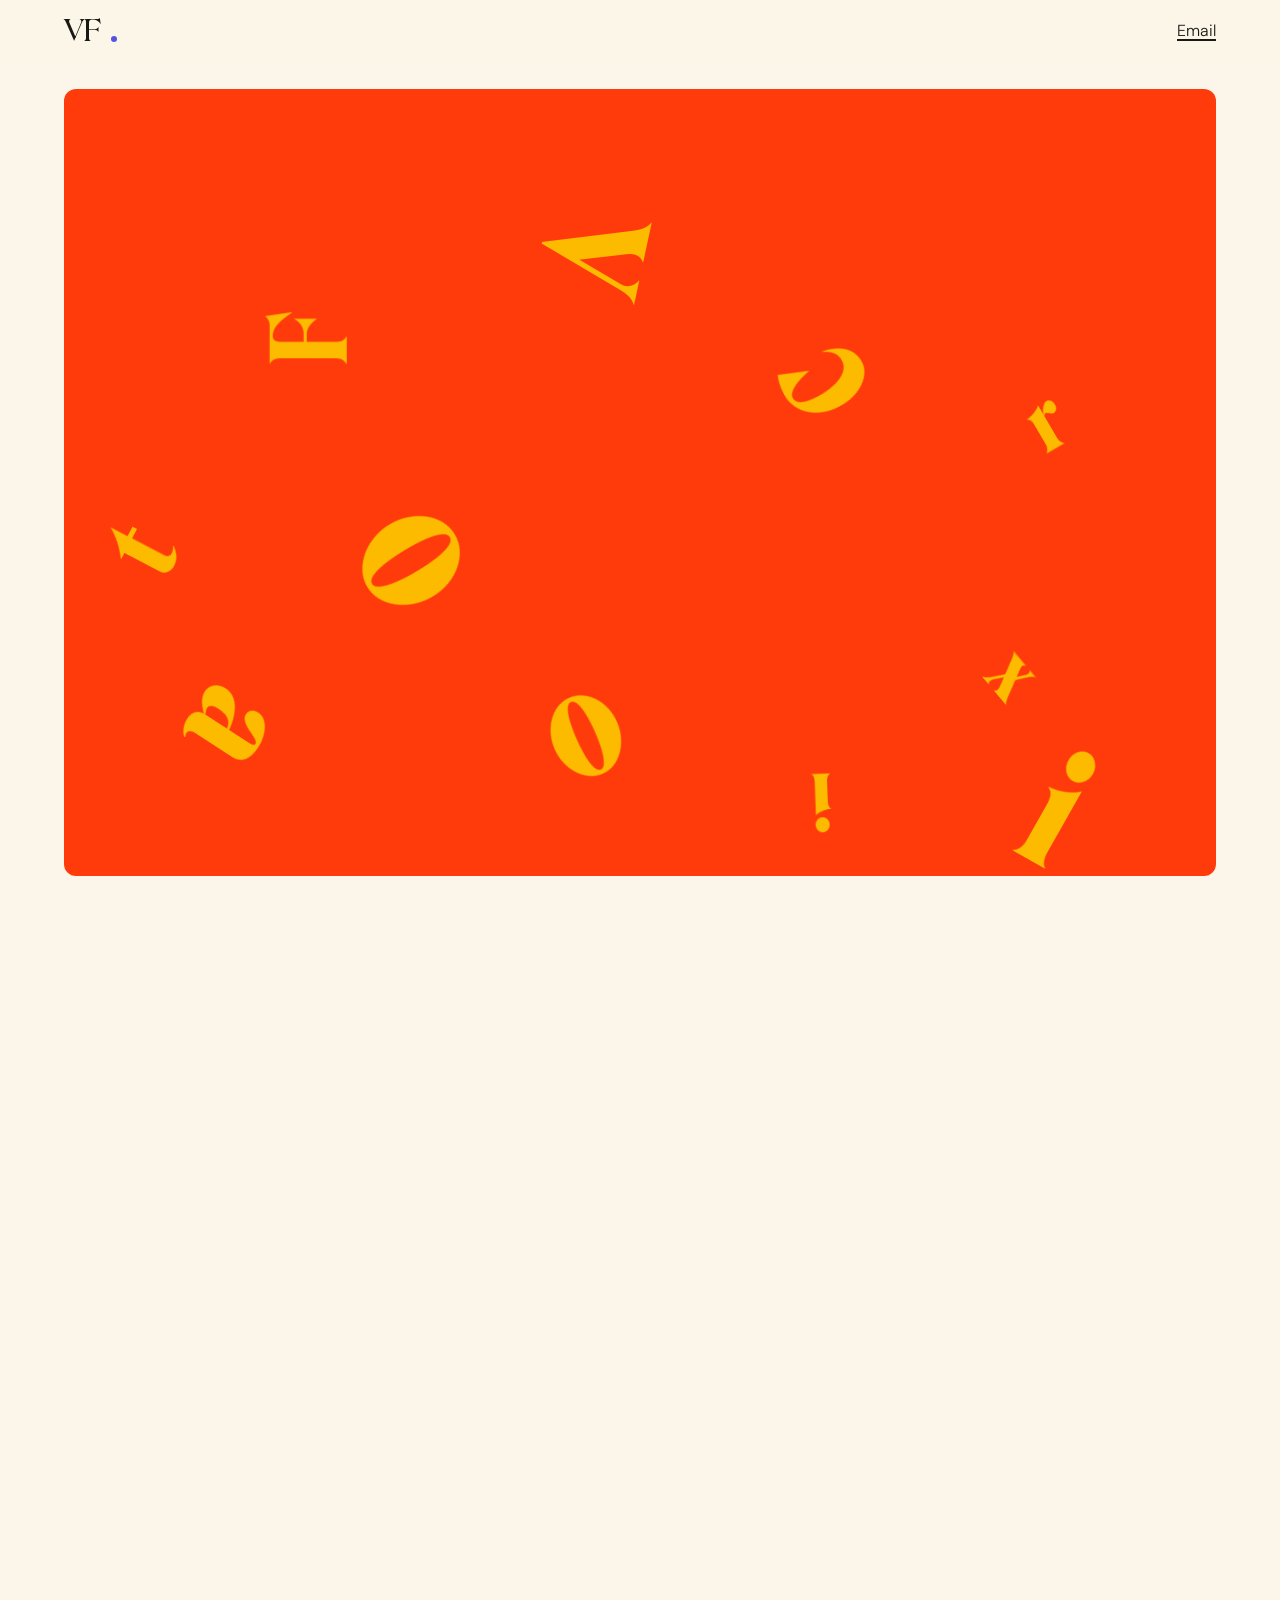
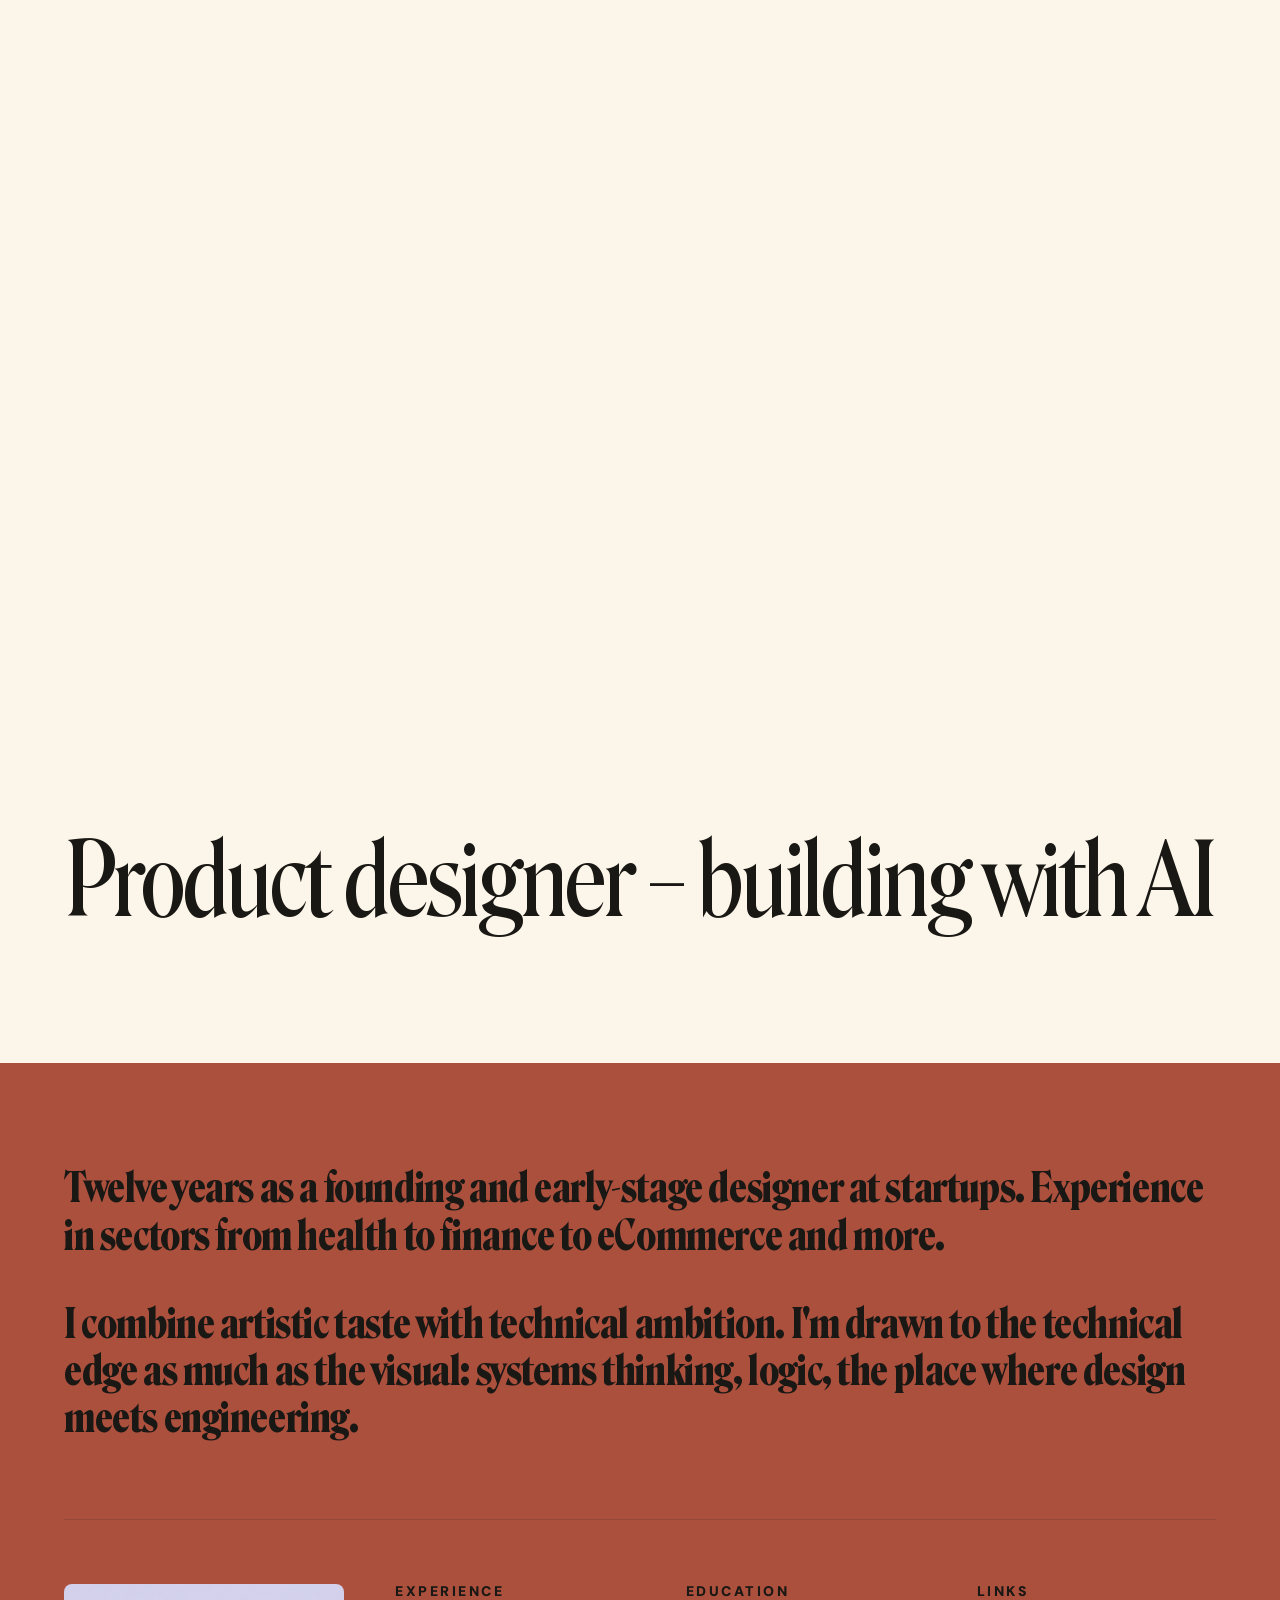
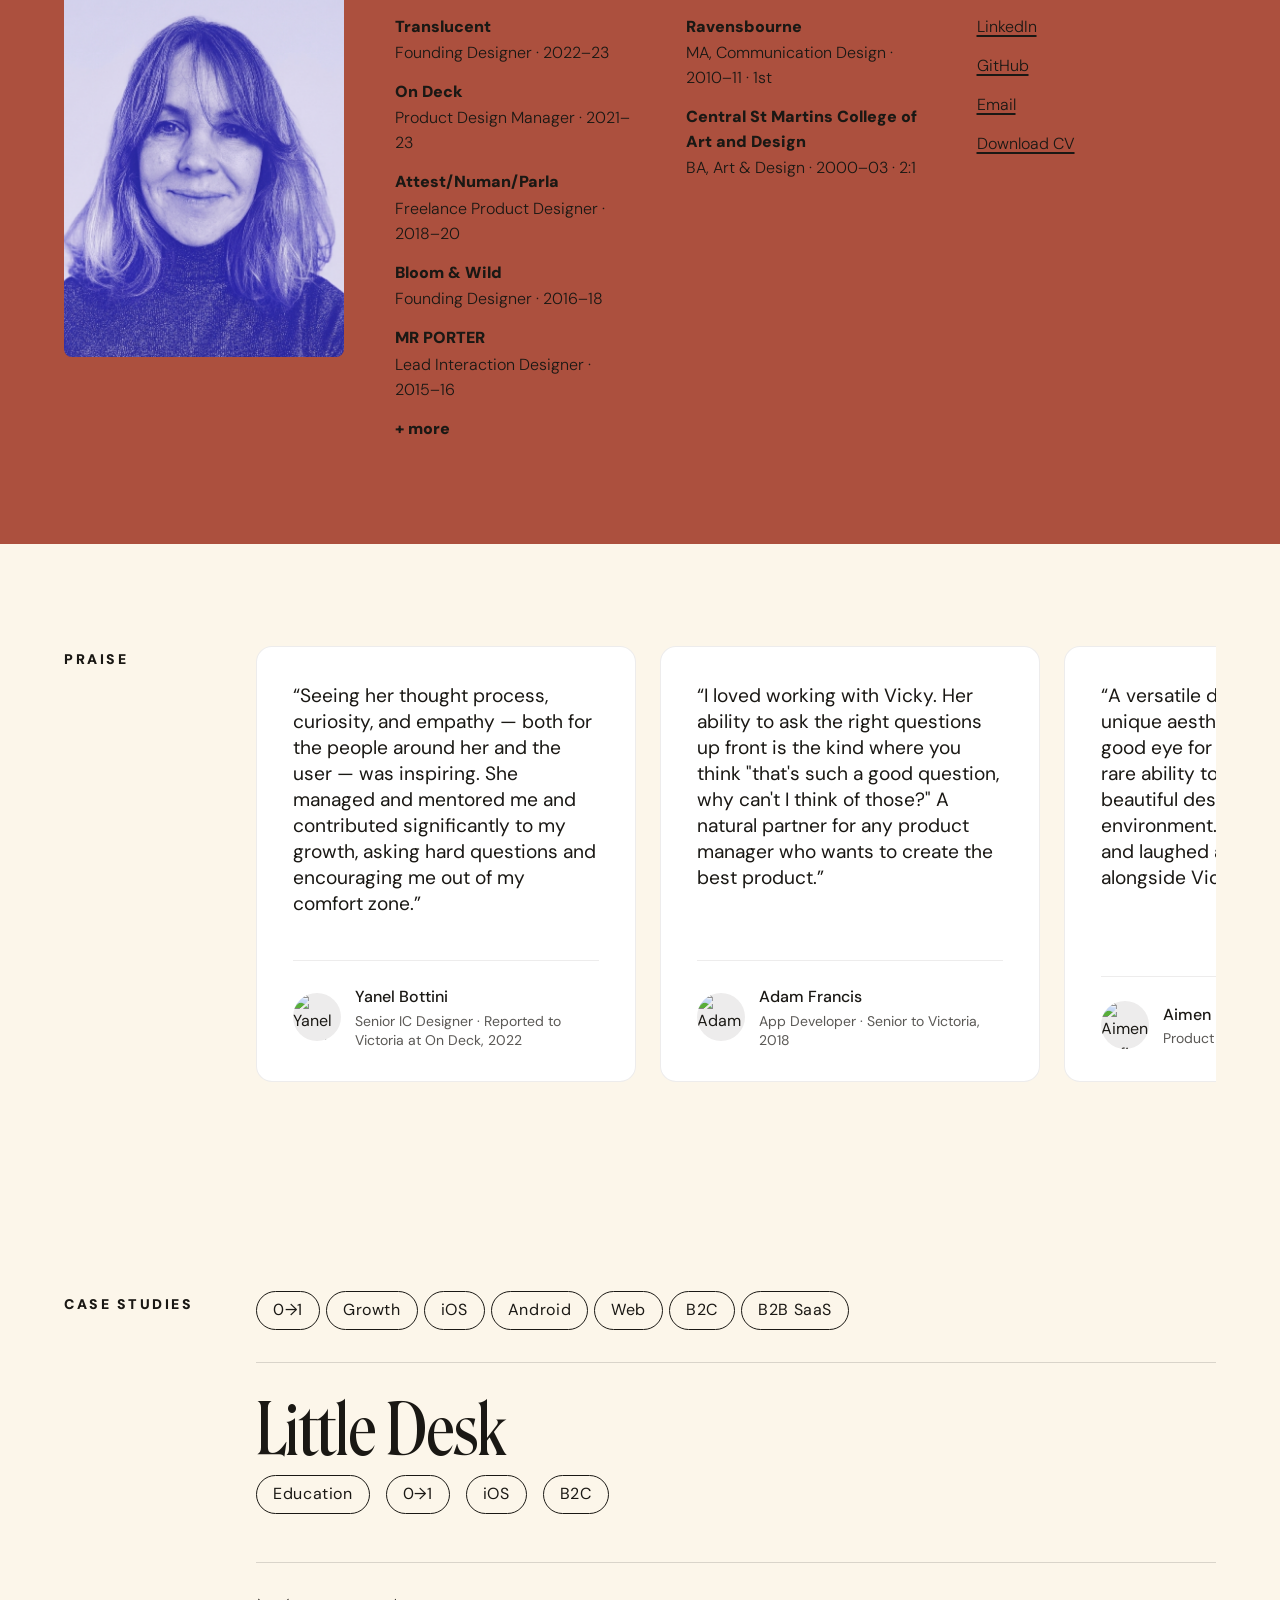
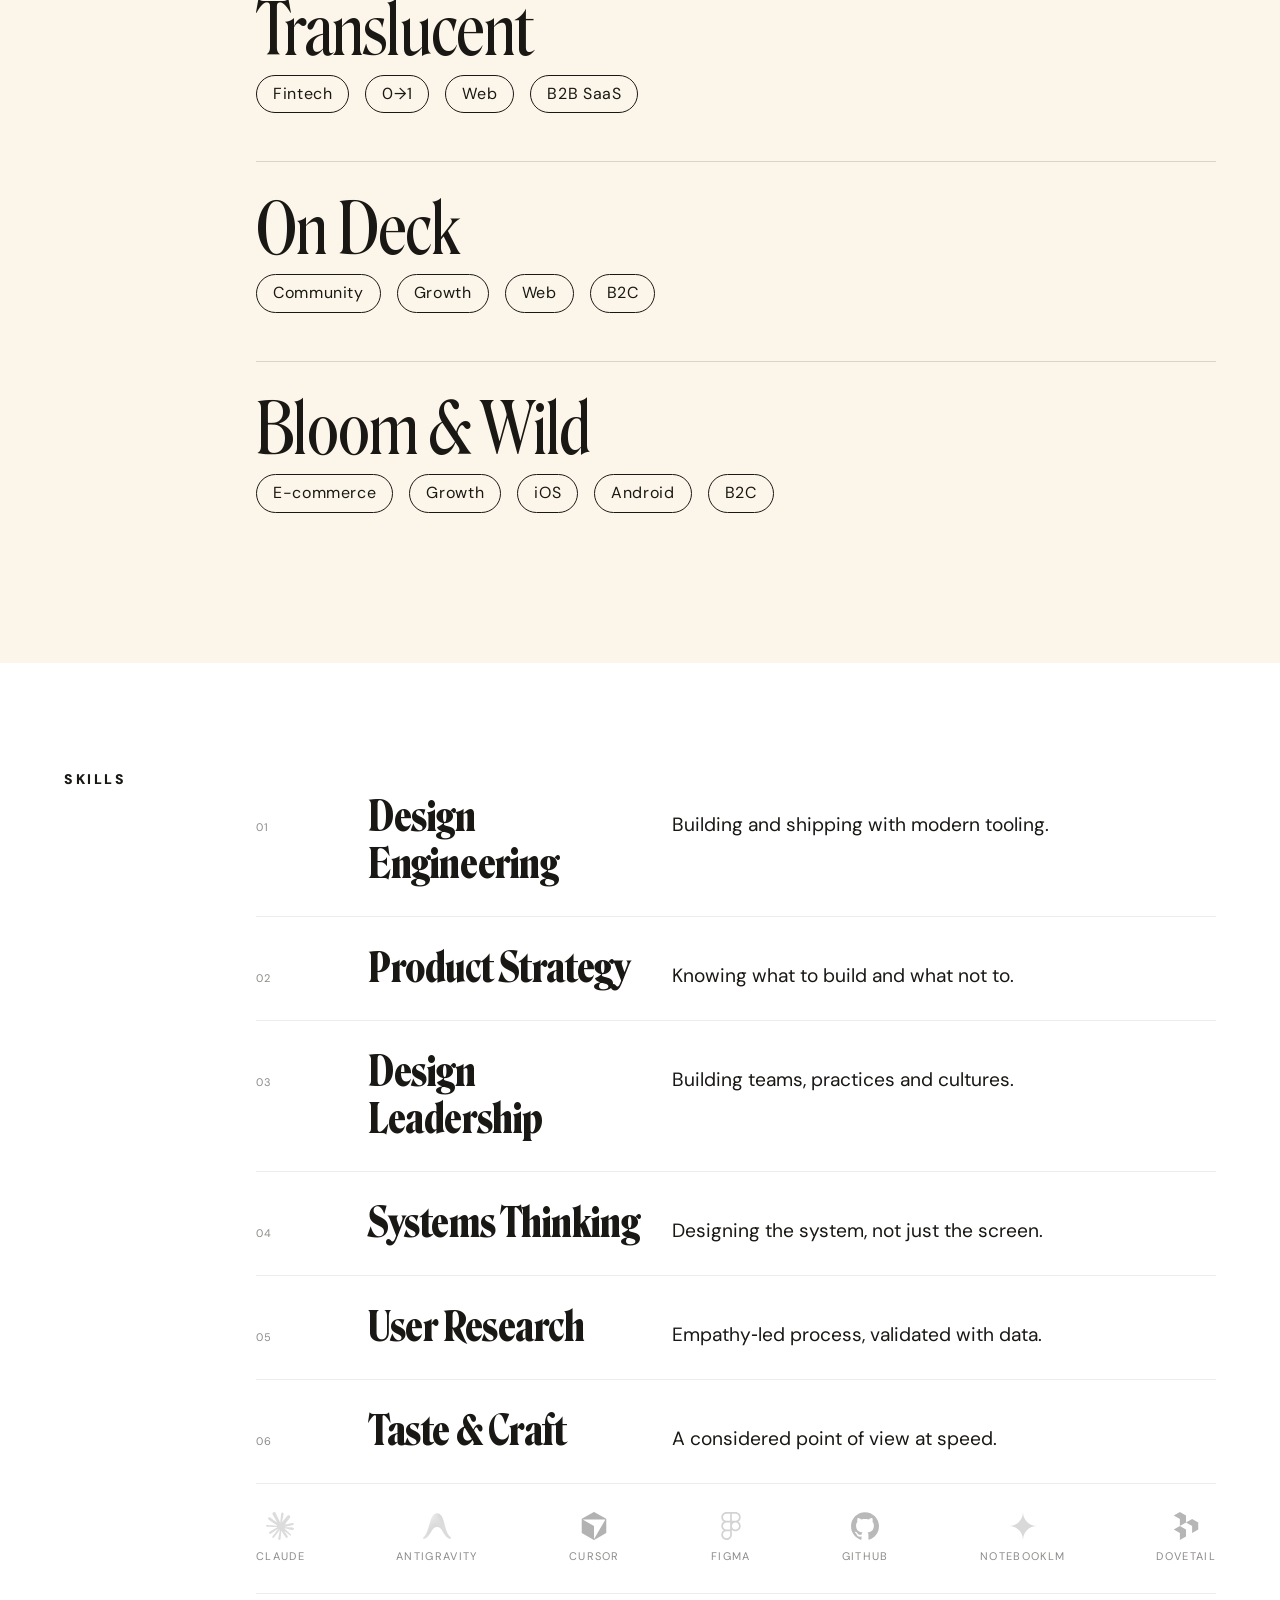
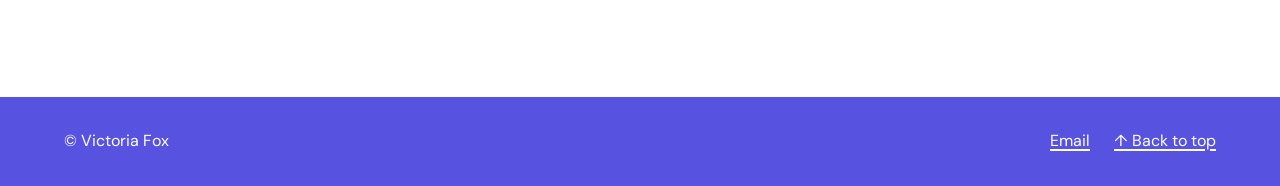
==== index.html @ 0ade52e6 "update copy" ====
<!doctype html>
<html lang="en">

<head>
  <meta charset="utf-8" />
  <link rel="icon"
    href="data:image/svg+xml,<svg xmlns='http://www.w3.org/2000/svg'><text y='32' font-size='32'>💣</text></svg>">
  <meta name="viewport" content="width=device-width, initial-scale=1" />
  <title>Victoria Fox — Product Design Lead</title>
  <meta name="description"
    content="Product Design Lead with 11+ years of experience, currently pivoting into AI. Based in the United Kingdom." />

  <link rel="preconnect" href="https://fonts.googleapis.com" />
  <link rel="preconnect" href="https://fonts.gstatic.com" crossorigin />
  <link rel="stylesheet"
    href="https://fonts.googleapis.com/css2?family=DM+Mono:wght@400;500&family=DM+Sans:ital,wght@0,400;0,500;0,600;1,400&family=DM+Serif+Display:ital@0;1&display=swap" />
  <style>
    @font-face {
      font-family: 'Roslindale Display';
      src: url('RoslindaleVariable-VF[Display]-Testing.ttf') format('truetype');
      font-weight: 100 900;
      font-stretch: 75% 100%;
    }
  </style>

  <link rel="stylesheet" href="styles.css?v=14" />
  <script>
    if (location.hash) {
      document.documentElement.style.scrollBehavior = 'auto';
      addEventListener('load', () => requestAnimationFrame(() => {
        document.documentElement.style.scrollBehavior = '';
      }));
    }
  </script>
</head>

<body>

  <!-- ============ NAV ============ -->
  <header class="nav" id="nav">
    <div class="container nav__inner">
      <a href="#top" class="nav__logo" aria-label="Victoria Fox — back to top">VF</a>
      <div class="nav__contextual" id="nav-contextual">
        <a href="https://www.linkedin.com/in/victoria-fox-b267708/" class="nav__link" target="_blank"
          rel="noopener">LinkedIn</a>
        <a href="https://github.com/vickylouloufox" class="nav__link" target="_blank" rel="noopener">GitHub</a>
        <a href="mailto:vickyloufox@gmail.com" class="nav__link" data-copy-email>Email</a>
        <a href="VFOX-CV.pdf" download class="nav__link">Download CV</a>
      </div>
      <div class="nav__right">
        <a href="mailto:vickyloufox@gmail.com" class="nav__link" data-copy-email>Email</a>
      </div>
    </div>
  </header>

  <a id="top"></a>

  <!-- ============ HERO ============ -->
  <section class="hero" id="hero-section">
    <div class="container">
      <div class="hero__stage" id="hero-stage"></div>
    </div>
  </section>

  <!-- ============ TAGLINE ============ -->
  <section class="tagline-section">
    <p class="tagline t-display">Product designer&nbsp;– building with AI</p>
  </section>

  <!-- ============ ABOUT ============ -->
  <section class="about-section" id="about">
    <div class="container">

      <div class="about-bio reveal">
        <p>Twelve years as a founding and early-stage designer at startups. Experience in sectors from health to finance
          to eCommerce and more.</p>
        <p>I combine artistic taste with technical ambition. I'm drawn to the technical edge as much as the visual:
          systems thinking, logic, the place where design meets engineering.
        </p>
      </div>

      <hr class="about-rule">

      <div class="about-cols">
        <div class="about-cols__portrait reveal">
          <img src="portrait.png" alt="Victoria Fox" class="about-cols__portrait-img">
        </div>

        <div class="about-cols__col reveal">
          <h3 class="about-cols__heading">Experience</h3>
          <ul class="about-cols__list">
            <li><span class="about-cols__org">Translucent</span><span class="about-cols__meta">Founding Designer ·
                2022–23</span></li>
            <li><span class="about-cols__org">On Deck</span><span class="about-cols__meta">Product Design Manager ·
                2021–23</span></li>
            <li><span class="about-cols__org">Attest/Numan/Parla</span><span class="about-cols__meta">Freelance Product
                Designer · 2018–20</span></li>
            <li><span class="about-cols__org">Bloom &amp; Wild</span><span class="about-cols__meta">Founding Designer
                · 2016–18</span></li>
            <li><span class="about-cols__org">MR PORTER</span><span class="about-cols__meta">Lead Interaction Designer ·
                2015–16</span></li>
            <li><span class="about-cols__org">+ more</span></li>
          </ul>
        </div>

        <div class="about-cols__col reveal">
          <h3 class="about-cols__heading">Education</h3>
          <ul class="about-cols__list">
            <li><span class="about-cols__org">Ravensbourne</span><span class="about-cols__meta">MA, Communication Design
                · 2010–11 · 1st</span></li>
            <li><span class="about-cols__org">Central St Martins College of Art and Design</span><span
                class="about-cols__meta">BA, Art &amp; Design · 2000–03 · 2:1</span></li>
          </ul>
        </div>

        <div class="about-cols__col reveal">
          <h3 class="about-cols__heading">Links</h3>
          <ul class="about-cols__list">
            <li><a href="https://www.linkedin.com/in/victoria-fox-b267708/" target="_blank" rel="noopener">LinkedIn</a>
            </li>
            <li><a href="https://github.com/vickylouloufox" target="_blank" rel="noopener">GitHub</a></li>
            <li><a href="mailto:vickyloufox@gmail.com" data-copy-email>Email</a></li>
            <li><a href="VFOX-CV.pdf" download>Download CV</a></li>
          </ul>
        </div>
      </div>

    </div>
  </section>

  <!-- ============ RECOMMENDATIONS ============ -->
  <section class="section rec-section section--sl" id="recommendations">
    <div class="container">
      <div class="sl">
        <span class="sl__label">Praise</span>
        <div class="sl__body">


          <div class="rec-carousel">
            <div class="rec-cards" id="rec-cards">
              <article class="rec-card is-active">
                <p class="rec-card__quote">Seeing her thought process, curiosity, and empathy — both for the people
                  around her and the user — was inspiring. She managed and mentored me and contributed significantly to
                  my growth, asking hard questions and encouraging me out of my comfort zone.</p>
                <div class="rec-card__meta">
                  <div class="rec-card__avatar"><img
                      src="https://media.licdn.com/dms/image/v2/D4D03AQFAV5O8caLyiA/profile-displayphoto-shrink_800_800/profile-displayphoto-shrink_800_800/0/1691610762387?e=1778716800&v=beta&t=fJdoNvwZd4Abcm4KPwwJ48zsSMYeRVEIjPHKUxDxQW4"
                      alt="Yanel Bottini"></div>
                  <div>
                    <div class="rec-card__name">Yanel Bottini</div>
                    <div class="rec-card__role">Senior IC Designer · Reported to Victoria at On Deck, 2022</div>
                  </div>
                </div>
              </article>

              <article class="rec-card">
                <p class="rec-card__quote">I loved working with Vicky. Her ability to ask the right questions up front
                  is the kind where you think "that's such a good question, why can't I think of those?" A natural
                  partner for any product manager who wants to create the best product.</p>
                <div class="rec-card__meta">
                  <div class="rec-card__avatar"><img
                      src="https://media.licdn.com/dms/image/v2/D4E03AQEF1v3dN4ueig/profile-displayphoto-crop_800_800/B4EZu9UDWXGoAI-/0/1768407710391?e=1778716800&v=beta&t=J4CFPeeENn_h8V1xfnOCvJiFdUWGH1UrTz5fw1dKi04"
                      alt="Adam Francis"></div>
                  <div>
                    <div class="rec-card__name">Adam Francis</div>
                    <div class="rec-card__role">App Developer · Senior to Victoria, 2018</div>
                  </div>
                </div>
              </article>

              <article class="rec-card">
                <p class="rec-card__quote">A versatile designer with a unique aesthetic and a particularly good eye for
                  type. She has that rare ability to turn out consistently beautiful designs in a fast‑paced
                  environment. I've learned a lot — and laughed a lot — working alongside Vicky.</p>
                <div class="rec-card__meta">
                  <div class="rec-card__avatar"><img
                      src="https://media.licdn.com/dms/image/v2/C4E03AQG-moMzniXCEQ/profile-displayphoto-shrink_800_800/profile-displayphoto-shrink_800_800/0/1632739761167?e=1778716800&v=beta&t=HKMMHC289YbGo8GbZMJNJwJxoijzoY6gOXFl0fi5Zqo"
                      alt="Aimen Rafique-Marsh"></div>
                  <div>
                    <div class="rec-card__name">Aimen Rafique‑Marsh</div>
                    <div class="rec-card__role">Product · UX/UI · Same team, 2020</div>
                  </div>
                </div>
              </article>

              <article class="rec-card">
                <p class="rec-card__quote">A very passionate designer with the user clearly and carefully in her sights.
                  Works with care, pride, innovation and user focus. A delightful teammate. You're kind of a big deal,
                  Vicky.</p>
                <div class="rec-card__meta">
                  <div class="rec-card__avatar"><img
                      src="https://media.licdn.com/dms/image/v2/D4E03AQGn0CdDS2nuBQ/profile-displayphoto-crop_800_800/B4EZt.oFl9IQAI-/0/1767355998301?e=1778716800&v=beta&t=456WvPH5EilR-UHFkLWqRd0FooPJv_2vAH90qDXYwz0"
                      alt="Mag Leahy"></div>
                  <div>
                    <div class="rec-card__name">Mag Leahy</div>
                    <div class="rec-card__role">Thinking Ally &amp; Coach · Same team, 2017</div>
                  </div>
                </div>
              </article>
            </div>

            <div class="rec-controls">
              <button class="rec-controls__btn" id="rec-prev" aria-label="Previous">←</button>
              <span class="rec-controls__count"><span id="rec-current">1</span> / <span id="rec-total">4</span></span>
              <button class="rec-controls__btn" id="rec-next" aria-label="Next">→</button>
            </div>
          </div>

        </div><!-- /.sl__body -->
      </div><!-- /.sl -->
    </div>
  </section>
  <script>
    (function () {
      var cards = document.querySelectorAll('.rec-card');
      var prev = document.getElementById('rec-prev');
      var next = document.getElementById('rec-next');
      var cur = document.getElementById('rec-current');
      var idx = 0;
      if (!cards.length || !prev || !next) return;
      prev.disabled = true;
      function show(n) {
        cards[idx].classList.remove('is-active');
        idx = Math.max(0, Math.min(cards.length - 1, n));
        cards[idx].classList.add('is-active');
        if (cur) cur.textContent = idx + 1;
        prev.disabled = (idx === 0);
        next.disabled = (idx === cards.length - 1);
      }
      prev.addEventListener('click', function () { show(idx - 1); });
      next.addEventListener('click', function () { show(idx + 1); });
    })();
  </script>

  <!-- ============ CASE STUDIES ============ -->
  <section class="work-section section--sl" id="work">
    <div class="container">
      <div class="sl">
        <span class="sl__label">Case Studies</span>
        <div class="sl__body">

          <div class="work-key">
            <span class="wtag wtag--zero-to-one" data-filter="zero-to-one">0→1</span>
            <span class="wtag wtag--growth" data-filter="growth">Growth</span>
            <span class="wtag wtag--ios" data-filter="ios">iOS</span>
            <span class="wtag wtag--android" data-filter="android">Android</span>
            <span class="wtag wtag--web" data-filter="web">Web</span>
            <span class="wtag wtag--b2c" data-filter="b2c">B2C</span>
            <span class="wtag wtag--b2b" data-filter="b2b">B2B SaaS</span>
          </div>

          <ul class="work-list">

            <li class="work-item" data-work="0" data-tags="zero-to-one ios b2c">
              <a href="little-desk.html" class="work-item__link">
                <h3 class="work-item__name">Little Desk</h3>
                <p class="work-item__tags"><span class="wtag wtag--sector">Education</span><span
                    class="wtag wtag--zero-to-one">0→1</span><span class="wtag wtag--ios">iOS</span><span
                    class="wtag wtag--b2c">B2C</span></p>
                <div class="work-item__detail">
                  <p class="work-item__subtitle">From idea to launch: designing and shipping a children's learning app
                    with Cursor AI</p>
                </div>
              </a>
            </li>

            <li class="work-item" data-work="1" data-tags="zero-to-one web b2b">
              <a href="translucent.html" class="work-item__link">
                <h3 class="work-item__name">Translucent</h3>
                <p class="work-item__tags"><span class="wtag wtag--sector">Fintech</span><span
                    class="wtag wtag--zero-to-one">0→1</span><span class="wtag wtag--web">Web</span><span
                    class="wtag wtag--b2b">B2B SaaS</span></p>
                <div class="work-item__detail">
                  <p class="work-item__subtitle">Zero to one: designing and shipping a fintech suite from scratch.</p>
                </div>
              </a>
            </li>

            <li class="work-item" data-work="2" data-tags="growth web b2c">
              <a href="on-deck.html" class="work-item__link">
                <h3 class="work-item__name">On Deck</h3>
                <p class="work-item__tags"><span class="wtag wtag--sector">Community</span><span
                    class="wtag wtag--growth">Growth</span><span class="wtag wtag--web">Web</span><span
                    class="wtag wtag--b2c">B2C</span></p>
                <div class="work-item__detail">
                  <p class="work-item__subtitle">Migrating 10k members: designing a segmented upgrade flow.</p>
                </div>
              </a>
            </li>

            <!-- Attest case study hidden — kept in attest.html if needed later
            <li class="work-item" data-work="3" data-tags="growth web b2b">
              <a href="attest.html" class="work-item__link">
                <h3 class="work-item__name">Attest</h3>
                <p class="work-item__tags"><span class="wtag wtag--sector">Research</span><span
                    class="wtag wtag--growth">Growth</span><span class="wtag wtag--web">Web</span><span
                    class="wtag wtag--b2b">B2B SaaS</span></p>
                <div class="work-item__detail">
                  <p class="work-item__subtitle">Redesigning Attest's core product flow — and building the team to own
                    it.</p>
                </div>
              </a>
            </li>
            -->

            <li class="work-item" data-work="4" data-tags="growth ios android b2c">
              <a href="bloom-wild.html" class="work-item__link">
                <h3 class="work-item__name">Bloom &amp; Wild</h3>
                <p class="work-item__tags"><span class="wtag wtag--sector">E-commerce</span><span
                    class="wtag wtag--growth">Growth</span><span class="wtag wtag--ios">iOS</span><span
                    class="wtag wtag--android">Android</span><span class="wtag wtag--b2c">B2C</span></p>
                <div class="work-item__detail">
                  <p class="work-item__subtitle">How research-led design helped Bloom &amp; Wild scale from £4M to £13M
                  </p>
                </div>
              </a>
            </li>

          </ul>

        </div><!-- /.sl__body -->
      </div><!-- /.sl -->
    </div>
  </section>

  <!-- ============ SKILLS ============ -->
  <section class="section section--sl section--white" id="skills">
    <div class="container">
      <div class="sl">
        <span class="sl__label">Skills</span>
        <div class="sl__body">

          <div class="skills-list reveal">
            <div class="skill-row">
              <div class="skill-row__num">01</div>
              <div class="skill-row__title t-heading-em">Design Engineering</div>
              <p class="skill-row__body">Building and shipping with modern tooling.</p>
            </div>
            <div class="skill-row">
              <div class="skill-row__num">02</div>
              <div class="skill-row__title t-heading-em">Product Strategy</div>
              <p class="skill-row__body">Knowing what to build and what not to.</p>
            </div>
            <div class="skill-row">
              <div class="skill-row__num">03</div>
              <div class="skill-row__title t-heading-em">Design Leadership</div>
              <p class="skill-row__body">Building teams, practices and cultures.</p>
            </div>
            <div class="skill-row">
              <div class="skill-row__num">04</div>
              <div class="skill-row__title t-heading-em">Systems Thinking</div>
              <p class="skill-row__body">Designing the system, not just the screen.</p>
            </div>
            <div class="skill-row">
              <div class="skill-row__num">05</div>
              <div class="skill-row__title t-heading-em">User Research</div>
              <p class="skill-row__body">Empathy‑led process, validated with data.</p>
            </div>
            <div class="skill-row">
              <div class="skill-row__num">06</div>
              <div class="skill-row__title t-heading-em">Taste &amp; Craft</div>
              <p class="skill-row__body">A considered point of view at speed.</p>
            </div>
          </div>

          <div class="logo-row reveal" style="--reveal-delay: 80ms;" aria-label="Tools">
            <div class="logo-item"><img src="claude-icon.svg" alt="Claude" class="logo-item__img"><span
                class="logo-item__name">Claude</span></div>
            <div class="logo-item"><img src="antigravity-color.svg" alt="Antigravity" class="logo-item__img"><span
                class="logo-item__name">Antigravity</span></div>
            <div class="logo-item"><img src="cursor-icon.svg" alt="Cursor" class="logo-item__img"><span
                class="logo-item__name">Cursor</span></div>
            <div class="logo-item"><img src="figma-icon.svg" alt="Figma" class="logo-item__img"><span
                class="logo-item__name">Figma</span></div>
            <div class="logo-item"><img src="github-icon.svg" alt="GitHub" class="logo-item__img"><span
                class="logo-item__name">GitHub</span></div>
            <div class="logo-item"><img src="notebooklm-icon.svg" alt="NotebookLM" class="logo-item__img"><span
                class="logo-item__name">NotebookLM</span></div>
            <div class="logo-item"><img src="dovetail-icon.svg" alt="Dovetail" class="logo-item__img"><span
                class="logo-item__name">Dovetail</span></div>
          </div>

        </div><!-- /.sl__body -->
      </div><!-- /.sl -->
    </div>
  </section>



  <!-- ============ READING — hidden, restore by removing comment tags ============
  <section class="reading-section" id="reading">
    <div class="container">
      <div class="reading-bar reveal">
        <span class="reading-bar__label">Currently reading</span>
        <div class="reading-bar__list">
          <a href="https://www.youtube.com/watch?v=4u94juYwLLM" target="_blank" rel="noopener" class="reading-link">
            <span class="reading-link__title">The design process is dead</span>
            <span class="reading-link__meta">Jenny Wen · YouTube</span>
            <span class="reading-link__arrow" aria-hidden="true">↗</span>
          </a>
          <a href="https://rogerwong.me/2026/02/product-design-is-changing" target="_blank" rel="noopener" class="reading-link">
            <span class="reading-link__title">Product Design Is Changing</span>
            <span class="reading-link__meta">Roger Wong · rogerwong.me</span>
            <span class="reading-link__arrow" aria-hidden="true">↗</span>
          </a>
          <a href="https://carlbarenbrug.com/taste-matters" target="_blank" rel="noopener" class="reading-link">
            <span class="reading-link__title">Why Taste Matters More</span>
            <span class="reading-link__meta">Carl Barenbrug · carlbarenbrug.com</span>
            <span class="reading-link__arrow" aria-hidden="true">↗</span>
          </a>
        </div>
      </div>
    </div>
  </section>
  ============ END READING ============ -->

  <!-- ============ FOOTER ============ -->


  <div class="toast" id="toast">Copied — vickyloufox@gmail.com</div>

  <footer class="site-footer">
    <div class="site-footer__inner">
      <span class="site-footer__copy">© Victoria Fox</span>
      <div class="site-footer__links">
        <a href="mailto:vickyloufox@gmail.com" class="site-footer__link" data-copy-email>Email</a>
        <a href="#" class="site-footer__link">↑ Back to top</a>
      </div>
    </div>
  </footer>

  <script src="script.js?v=2"></script>
  <script src="hero-animation.js"></script>
</body>

</html>
---- styles.css ----
/* ============================================
   VF Portfolio — Design System
   tokens · base · components
   ============================================ */

/* ============================================
   TOKENS
   ============================================ */

:root {
  /* ---------- Type ---------- */
  --font-serif: 'Roslindale Display', serif;
  --font-sans:  'DM Sans', system-ui, sans-serif;
  --font-mono:  'DM Mono', 'IBM Plex Mono', ui-monospace, monospace;

  /* ---------- Color ---------- */
  --bg:       #FCF6EA;
  --bg-alt:   #F5EEE2;
  --ink:      #1A1814;
  --ink-70:   rgba(26, 24, 20, 0.72);
  --ink-50:   rgba(26, 24, 20, 0.5);
  --ink-30:   rgba(26, 24, 20, 0.3);
  --ink-15:   rgba(26, 24, 20, 0.15);
  --ink-08:   rgba(26, 24, 20, 0.08);
  --cream:    #FFFFFF;

  /* Accent */
  --accent:     #5753E0;
  --accent-ink: #FFFFFF;

  /* Palette */

  --col-blue:    #184EDD;
  --col-orange:  #ED6929;
  --col-peach:   #FFC093;
  --col-cyan:    #0696D1;
  --col-purple:  #A683E3;

  /* Hero colours */
  --col-vermillion: #FF3B0C;
  --col-amber:      #FDBB00;
  --col-blush:      #FDD8D2;
  --col-lemon:      #FFFF9B;
  --col-flame:      #FB6124;

  /* Hero palettes */
  --hero-1-bg: var(--col-vermillion); --hero-1-text: var(--col-amber);
  --hero-2-bg: var(--col-blush);      --hero-2-text: var(--col-vermillion);
  --hero-3-bg: var(--col-lemon);      --hero-3-text: var(--col-flame);

  --col-indigo: #5753E0;
  --col-brown:  #AC503E;

  /* ---------- Space ---------- */
  --s-1: 4px;  --s-2: 8px;   --s-3: 12px;  --s-4: 16px;
  --s-5: 24px; --s-6: 32px;  --s-7: 48px;  --s-8: 64px;
  --s-9: 96px; --s-10: 128px;

  /* Section rhythm */
  --section-y:     128px;
  --container-x:   clamp(24px, 5vw, 64px);
  --container-max: 1280px;

  /* ---------- Type scale ---------- */
  --fs-display: clamp(64px, 10vw, 136px);
  --fs-serif-1: clamp(56px, 8vw, 108px);
  --fs-serif-2: clamp(40px, 5vw, 72px);
  --fs-serif-3: clamp(22px, 2vw, 30px);
  --fs-heading: clamp(22px, 2vw, 30px);
  --fs-quote:   clamp(17px, 1.5vw, 21px);
  --fs-lead:    clamp(18px, 1.8vw, 24px);
  --fs-body:    16px;
  --fs-small:   14px;
  --fs-label:   11px;

  /* ---------- Misc ---------- */
  --radius-sm: 4px;
  --radius-md: 8px;
  --radius-lg: 16px;
  --ease:      cubic-bezier(0.2, 0.6, 0.2, 1);
  --reveal-y:  16px;
}


/* ============================================
   BASE
   ============================================ */

*, *::before, *::after { box-sizing: border-box; }

html { scroll-behavior: smooth; background: var(--ink); }

.toast {
  position: fixed;
  background: var(--ink);
  color: var(--bg);
  font-family: var(--font-sans);
  font-size: 0.85rem;
  padding: 0.6rem 1.2rem;
  border-radius: 100px;
  opacity: 0;
  pointer-events: none;
  transition: opacity 0.2s ease, transform 0.2s ease;
  z-index: 9999;
  white-space: nowrap;
  transform: translateY(6px);
}
.toast.is-visible {
  opacity: 1;
  transform: translateY(0);
}

body {
  margin: 0;
  background: var(--bg);
  color: var(--ink);
  font-family: var(--font-sans);
  font-size: var(--fs-body);
  line-height: 1.55;
  -webkit-font-smoothing: antialiased;
  text-rendering: optimizeLegibility;
  overflow-x: clip;
}

img, svg, video { display: block; max-width: 100%; }

a {
  color: inherit;
  text-decoration: none;
  transition: color 180ms var(--ease), opacity 180ms var(--ease);
}

button {
  font-family: inherit;
  cursor: pointer;
  border: none;
  background: none;
  color: inherit;
}

p { margin: 0 0 1em; text-wrap: pretty; }
p:last-child { margin-bottom: 0; }

h1, h2, h3, h4 {
  font-family: var(--font-serif);
  font-variation-settings: 'wght' 400, 'wdth' 75;
  line-height: 1;
  margin: 0;
  letter-spacing: -0.01em;
  text-wrap: balance;
}

/* ---- Roslindale type tokens ---- */
.t-display {
  font-family: 'Roslindale Display', serif;
  font-size: clamp(48px, 13vw, 102px);
  font-variation-settings: 'wght' 400, 'wdth' 75;
  letter-spacing: -0.02em;
  line-height: 1.05;
}
.t-title {
  font-family: 'Roslindale Display', serif;
  font-size: var(--fs-serif-2);
  font-variation-settings: 'wght' 400, 'wdth' 75;
  line-height: 1.05;
  letter-spacing: -0.02em;
}
.t-heading {
  font-family: 'Roslindale Display', serif;
  font-size: clamp(1.6rem, 3.2vw, 2.8rem);
  font-variation-settings: 'wght' 400, 'wdth' 75;
  line-height: 1.15;
  letter-spacing: -0.01em;
}
.t-heading-em {
  font-family: 'Roslindale Display', serif;
  font-size: clamp(1.6rem, 3.2vw, 2.8rem);
  font-variation-settings: 'wght' 700, 'wdth' 75;
  line-height: 1.15;
  letter-spacing: -0.01em;
}

/* ---------- Layout ---------- */

.section {
  padding-top: var(--section-y);
  padding-bottom: var(--section-y);
  position: relative;
}
.section--bleed-accent { background: var(--accent);  color: var(--accent-ink); }
.section--white        { background: var(--cream); }

.container {
  width: 100%;
  max-width: var(--container-max);
  margin: 0 auto;
  padding-left:  var(--container-x);
  padding-right: var(--container-x);
}

.section-label {
  font-family: var(--font-sans);
  font-size: var(--fs-label);
  letter-spacing: 0.12em;
  text-transform: uppercase;
  color: var(--ink-50);
  display: flex;
  align-items: center;
  gap: 12px;
  margin-bottom: var(--s-6);
}
.section-label::before {
  content: "";
  width: 32px;
  height: 1px;
  background: currentColor;
  opacity: 0.5;
}

.section-title {
  font-size: var(--fs-display-md);
  max-width: 18ch;
  margin-bottom: var(--s-7);
}

/* ---------- Buttons ---------- */

.btn {
  display: inline-flex;
  align-items: center;
  gap: 10px;
  padding: 14px 22px;
  border-radius: 999px;
  font-family: var(--font-sans);
  font-size: 15px;
  font-weight: 500;
  letter-spacing: 0.01em;
  border: 1px solid transparent;
  transition: background 180ms var(--ease), color 180ms var(--ease),
              border-color 180ms var(--ease), transform 180ms var(--ease);
  white-space: nowrap;
}
.btn:hover { transform: translateY(-1px); }
.btn--primary {
  background: var(--ink);
  color: var(--cream);
}
.btn--primary:hover { background: var(--accent); color: var(--accent-ink); }
.btn--ghost {
  background: transparent;
  color: var(--ink);
  border-color: var(--ink-30);
}
.btn--ghost:hover { border-color: var(--ink); background: var(--ink); color: var(--cream); }
.btn--accent {
  background: var(--accent);
  color: var(--accent-ink);
}
.btn--accent:hover { opacity: 0.9; transform: translateY(-1px); }
.btn--icon {
  width: 46px; height: 46px;
  padding: 0;
  justify-content: center;
  border: 1px solid var(--ink-08);
  background: transparent;
  color: var(--ink-70);
}
.btn--icon:hover { border-color: var(--ink); background: var(--ink); color: var(--cream); }
.btn .arrow {
  display: inline-block;
  transition: transform 200ms var(--ease);
}
.btn:hover .arrow { transform: translateX(3px); }

/* ---------- Tags ---------- */

.tag {
  display: inline-block;
  padding: 5px 10px;
  border: 1px solid var(--ink-08);
  border-radius: 999px;
  font-size: var(--fs-label);
  color: var(--ink-50);
  font-family: var(--font-sans);
  letter-spacing: 0.06em;
}

/* ---------- Reveal ---------- */

.reveal {
  opacity: 0;
  transform: translateY(var(--reveal-y));
  transition: opacity 700ms var(--ease), transform 700ms var(--ease);
  transition-delay: var(--reveal-delay, 0ms);
}
.reveal.is-in { opacity: 1; transform: translateY(0); }

/* ---------- Placeholder image ---------- */

.placeholder-img {
  position: relative;
  background:
    repeating-linear-gradient(135deg, var(--bg-alt) 0 10px, transparent 10px 20px),
    var(--bg);
  border: 1px solid var(--ink-08);
  display: flex;
  align-items: flex-end;
  justify-content: flex-start;
  overflow: hidden;
  isolation: isolate;
}
.placeholder-img::after {
  content: "";
  position: absolute; inset: 0;
  background: linear-gradient(180deg, transparent 60%, var(--bg) 100%);
  opacity: 0.4;
  pointer-events: none;
}
.placeholder-img__label {
  position: relative;
  z-index: 2;
  font-family: var(--font-sans);
  font-size: var(--fs-label);
  letter-spacing: 0.12em;
  text-transform: uppercase;
  color: var(--ink-50);
  padding: 10px 14px;
  background: var(--bg);
  border-top: 1px solid var(--ink-08);
  border-right: 1px solid var(--ink-08);
  width: 100%;
}
.placeholder-img__label::before { content: "◇ "; opacity: 0.6; }

/* ---------- Inline link ---------- */

.link-underline {
  position: relative;
  background-image: linear-gradient(currentColor, currentColor);
  background-size: 100% 1px;
  background-repeat: no-repeat;
  background-position: 0 100%;
  padding-bottom: 1px;
  transition: background-size 300ms var(--ease), color 180ms var(--ease);
}
.link-underline:hover { background-size: 0% 1px; color: var(--accent); }

/* ---------- Utilities ---------- */

.mono  { font-family: var(--font-sans); }
.serif { font-family: var(--font-serif); }
.text-accent { color: var(--accent); }
.muted { color: var(--ink-50); }

/* ---------- Reduced motion ---------- */

@media (prefers-reduced-motion: reduce) {
  * { animation-duration: 0ms !important; transition-duration: 0ms !important; }
  .reveal { opacity: 1; transform: none; }
}


/* ============================================
   COMPONENTS
   ============================================ */

/* ---------- Nav ---------- */

.nav {
  position: sticky;
  top: 0;
  z-index: 100;
  background: color-mix(in srgb, var(--bg) 88%, transparent);
  backdrop-filter: saturate(180%) blur(12px);
  -webkit-backdrop-filter: saturate(180%) blur(12px);
  border-bottom: 1px solid transparent;
  transition: border-color 200ms var(--ease), background 200ms var(--ease);
}
.nav.is-scrolled { border-bottom-color: var(--ink-08); }

.nav__inner {
  display: flex;
  align-items: center;
  justify-content: space-between;
  padding-top: 18px;
  padding-bottom: 18px;
  gap: 24px;
}
.nav__logo {
  font-family: var(--font-serif);
  font-size: 28px;
  line-height: 1;
  letter-spacing: -0.02em;
  display: inline-flex;
  align-items: center;
  gap: 10px;
  flex-shrink: 0;
}
.nav__logo::after {
  content: "";
  width: 6px;
  height: 6px;
  border-radius: 999px;
  background: var(--accent);
  margin-top: 14px;
}

.nav__links {
  display: flex;
  align-items: center;
  gap: 28px;
  flex: 1;
}
.nav__link {
  font-size: 14px;
  color: var(--ink-70);
  background-image: linear-gradient(currentColor, currentColor);
  background-size: 100% 1px;
  background-repeat: no-repeat;
  background-position: 0 100%;
  padding-bottom: 1px;
  transition: color 180ms var(--ease), background-size 300ms var(--ease);
}
.nav__link:hover { color: var(--accent); background-size: 0% 1px; }

.nav__link[data-copy-email] {
  background-image: none;
  text-decoration: underline;
  text-underline-offset: 3px;
  text-decoration-thickness: 1.5px;
  font-size: var(--fs-body);
  font-weight: 300;
  color: var(--ink);
}
.nav__link[data-copy-email]:hover {
  color: var(--accent);
  text-decoration: underline;
}

.nav__contextual {
  display: flex;
  align-items: center;
  gap: 24px;
  flex: 1;
  opacity: 0;
  transform: translateY(-6px);
  pointer-events: none;
  transition: opacity 240ms var(--ease), transform 240ms var(--ease);
}
.nav.links-visible .nav__contextual {
  opacity: 1;
  transform: translateY(0);
  pointer-events: auto;
}
@media (max-width: 820px) { .nav__contextual { display: none; } }

.nav__right {
  display: flex;
  align-items: center;
  gap: 12px;
}
.nav__cta {
  display: inline-flex;
  align-items: center;
  gap: 6px;
  padding: 8px 16px;
  border-radius: 999px;
  background: var(--ink);
  color: var(--cream) !important;
  font-size: 14px;
  transition: background 180ms var(--ease);
  white-space: nowrap;
}
.nav__cta:hover { background: var(--accent); }


/* ---------- Hero (editorial) ---------- */

.hero {
  /* height set by JS */
}

.hero .container {
  height: 100%;
}

.hero__stage {
  position: sticky;
  /* top + height set by JS */
  width: 100%;
  overflow: hidden;
  border-radius: 12px;
}

.hero__letter {
  font-family: 'Roslindale Display', serif;
  display: inline-block;
  white-space: pre;
  position: absolute;
  letter-spacing: 0.01em;
}

.tagline-section {
  padding: clamp(80px, 10vw, 140px) 0;
}

.tagline {
  color: var(--ink);
  padding: 0 clamp(24px, 5vw, 80px);
  text-align: center;
}

/* ---------- About ---------- */

.about-section {
  padding: clamp(64px, 8vw, 120px) 0;
  background: var(--col-brown);
}

.about-cols__portrait-img {
  width: 100%;
  height: 100%;
  object-fit: cover;
  border-radius: var(--radius-md);
  display: block;
}

.about-bio {
  margin-bottom: clamp(48px, 6vw, 80px);
}
.about-bio p {
  font-family: 'Roslindale Display', serif;
  font-size: clamp(1.6rem, 3.2vw, 2.8rem);
  font-variation-settings: 'wght' 700, 'wdth' 75;
  line-height: 1.15;
  letter-spacing: -0.01em;
  color: var(--ink);
  text-wrap: pretty;
}
.about-bio p + p {
  margin-top: 1em;
}

.about-rule {
  border: none;
  border-top: 1px solid var(--ink-15);
  margin: 0 0 clamp(40px, 5vw, 64px);
}

.about-cols {
  display: grid;
  grid-template-columns: 280px 1fr 1fr 1fr;
  gap: clamp(24px, 4vw, 56px);
  align-items: start;
}

.about-cols__portrait {
  width: 280px;
  aspect-ratio: 3/4;
  border-radius: var(--radius-md);
}

.about-cols__col {
  display: flex;
  flex-direction: column;
  align-items: flex-start;
}

.about-cols__heading {
  font-family: var(--font-sans);
  font-size: var(--fs-small);
  font-weight: 900;
  font-variation-settings: normal;
  letter-spacing: 0.18em;
  text-transform: uppercase;
  color: var(--ink);
  margin: 0 0 1.2em 0;
  padding: 0;
  width: 100%;
}

.about-cols__list {
  list-style: none;
  margin: 0;
  padding: 0;
  width: 100%;
  display: flex;
  flex-direction: column;
  gap: 0.9em;
}
.about-cols__list li {
  display: flex;
  flex-direction: column;
  gap: 0.1em;
  padding: 0;
  margin: 0;
}
.about-cols__org {
  font-size: var(--fs-body);
  font-weight: 900;
  color: var(--ink);
}
.about-cols__meta {
  font-size: var(--fs-body);
  font-weight: 300;
  color: var(--ink);
}
.about-cols__list a {
  font-size: var(--fs-body);
  font-weight: 300;
  color: var(--ink);
  text-decoration: underline;
  text-underline-offset: 3px;
  text-decoration-thickness: 1.5px;
}
.about-cols__list a:hover { color: var(--accent); }

@media (max-width: 900px) {
  .about-cols {
    grid-template-columns: 1fr 1fr;
  }
  .about-cols__portrait {
    grid-column: 1 / -1;
    max-width: 320px;
  }
}
@media (max-width: 560px) {
  .about-cols { grid-template-columns: 1fr; }
  .about-cols__portrait { max-width: 260px; }
}

/* ---------- Work / Case studies list ---------- */

.work-section {
  padding: clamp(64px, 8vw, 120px) 0;
}

.work-list {
  list-style: none;
  padding: 0;
  margin: 0;
}

.work-item {
  position: relative;
  overflow: hidden;
  border-top: 1px solid var(--ink-15);
}


.work-item__link {
  display: block;
  padding: clamp(20px, 2.5vw, 32px) 0;
  text-decoration: none;
  cursor: pointer;
}

.work-item__name {
  font-family: 'Roslindale Display', serif;
  font-size: clamp(2.8rem, 5.5vw, 5.5rem);
  font-variation-settings: 'wght' 400, 'wdth' 75;
  line-height: 1.05;
  color: var(--ink);
  transition: font-variation-settings 0.25s ease;
}

.work-item.is-active .work-item__name {
  font-variation-settings: 'wght' 700, 'wdth' 100;
}

.work-item__detail {
  display: grid;
  grid-template-rows: 0fr;
  opacity: 0;
  transition: grid-template-rows 0.3s ease, opacity 0.3s ease, margin 0.3s ease;
  margin-top: 0;
}
.work-item__detail > * { overflow: hidden; }

.work-item.is-active .work-item__detail {
  grid-template-rows: 1fr;
  opacity: 1;
  margin-top: 10px;
}

.work-item__subtitle {
  font-family: var(--font-sans);
  font-size: var(--fs-quote);
  color: var(--ink);
  line-height: 1.35;
  text-wrap: pretty;
  margin-bottom: 8px;
}

.work-item__tags {
  display: flex;
  flex-wrap: wrap;
  gap: 4px 16px;
  margin-top: 6px;
}
.wtag {
  display: inline-flex;
  align-items: center;
  font-size: var(--fs-body);
  letter-spacing: 0.04em;
  padding: 6px 16px;
  border-radius: 999px;
  border: 1px solid currentColor;
}
.wtag { color: var(--ink); }

.work-key {
  display: flex;
  flex-wrap: wrap;
  gap: 6px;
  margin-bottom: var(--s-6);
}
.work-key .wtag { cursor: pointer; transition: background 180ms, opacity 180ms, color 180ms, border-color 180ms; }
@media (hover: hover) {
  .work-key .wtag:hover { color: var(--accent); border-color: var(--accent); }
}
.work-key.has-active .wtag:not(.is-active) { opacity: 0.35; }
.work-key .wtag.is-active {
  color: var(--accent);
  border-color: var(--accent);
  background: color-mix(in srgb, var(--accent) 10%, transparent);
}
.work-item { transition: opacity 250ms var(--ease); }
.work-item.is-filtered { opacity: 0.15; pointer-events: none; }

/* Right-side image panel — shifts vertically to track hovered item */
@media (max-width: 800px) {
  .work-item__preview { display: none; }
  .work-item__detail { grid-template-rows: 1fr; opacity: 1; margin-top: 10px; }
}

/* ---------- Manifesto / Principles ---------- */

.principles {
  display: grid;
  grid-template-columns: repeat(3, 1fr);
  gap: 24px;
  border-top: 1px solid var(--ink-08);
  padding-top: 40px;
}
.principle { padding-right: 24px; }
.principle__num {
  font-family: var(--font-sans);
  font-size: 11px;
  letter-spacing: 0.12em;
  color: var(--ink-50);
  margin-bottom: 12px;
}
.principle__title {
  font-family: var(--font-serif);
  font-size: var(--fs-heading);
  line-height: 1.2;
  margin-bottom: 8px;
}
.principle__text { font-size: 14px; color: var(--ink-70); line-height: 1.5; }

@media (max-width: 800px) {
  .principles { grid-template-columns: 1fr; gap: 32px; }
}

/* ---------- Case study filters ---------- */

.case-card.is-hidden {
  display: none;
}

/* ---------- Case studies ---------- */

.case-grid {
  display: grid;
  grid-template-columns: repeat(2, 1fr);
  gap: 40px 32px;
}
@media (max-width: 900px) { .case-grid { grid-template-columns: 1fr; gap: 48px; } }

.case-card {
  display: flex;
  flex-direction: column;
  gap: 16px;
  color: inherit;
  transition: transform 300ms var(--ease);
}

.case-card__media {
  aspect-ratio: 4/3;
  border-radius: var(--radius-md);
  overflow: hidden;
  position: relative;
  transition: background-color 300ms var(--ease);
  box-shadow: inset 0 0 0 1px var(--ink-08);
}
.case-card__media .placeholder-img { width: 100%; height: 100%; }
.case-card__img { width: 100%; height: 100%; object-fit: cover; display: block; }
.case-card__media::before {
  content: 'View case study →';
  position: absolute;
  left: 50%; top: 50%;
  transform: translate(-50%, -50%);
  padding: 10px 18px;
  border-radius: 999px;
  background: var(--ink);
  color: var(--cream);
  font-family: var(--font-sans);
  font-size: var(--fs-small);
  font-weight: 500;
  white-space: nowrap;
  opacity: 0;
  transition: opacity 300ms var(--ease);
  z-index: 5;
  pointer-events: none;
}
.case-card:hover .case-card__media::before { opacity: 1; }
.case-card .placeholder-img__label { display: none; }
.case-card .placeholder-img {
  background: repeating-linear-gradient(135deg, rgba(0,0,0,0.06) 0 10px, transparent 10px 20px);
  border: none;
}
.case-card__media::after {
  content: '';
  position: absolute;
  inset: 0;
  opacity: 0;
  transition: opacity 300ms var(--ease);
  z-index: 3;
}

.case-card__meta {
  display: flex;
  justify-content: space-between;
  align-items: center;
  font-family: var(--font-sans);
  font-size: var(--fs-label);
  letter-spacing: 0.06em;
  color: var(--ink-50);
}
.case-card__meta strong { color: var(--ink); font-weight: 500; }

.case-card__title {
  font-family: var(--font-serif);
  font-size: var(--fs-heading);
  line-height: 1.15;
  letter-spacing: -0.01em;
  text-wrap: balance;
  max-width: 22ch;
}
.case-card__tags { display: flex; flex-wrap: wrap; gap: 6px; }

/* ---------- Recommendations ---------- */

/* Desktop: horizontal scroll showing ~2.5 cards */
.rec-cards {
  display: flex;
  gap: 24px;
  overflow-x: auto;
  scroll-snap-type: x mandatory;
  scrollbar-width: none;
  overscroll-behavior-x: contain;
  min-width: 0;
  padding-bottom: 4px;
}
.rec-cards::-webkit-scrollbar { display: none; }

.rec-card {
  flex: 0 0 min(380px, 78vw);
  scroll-snap-align: start;
  display: flex;
  flex-direction: column;
  gap: 24px;
  background: var(--cream);
  border: 1px solid var(--ink-08);
  border-radius: var(--radius-lg);
  padding: 36px 36px 32px;
}

.rec-controls { display: none; }

/* Mobile: single card + arrow controls */
@media (max-width: 700px) {
  .rec-cards { display: block; overflow: visible; padding-bottom: 0; }
  .rec-card { display: none; }
  .rec-card.is-active { display: flex; }
  .rec-controls { display: flex; align-items: center; gap: var(--s-4); margin-top: var(--s-5); }
}

.rec-card__quote {
  font-family: var(--font-sans);
  font-size: var(--fs-quote);
  line-height: 1.35;
  color: var(--ink);
  flex: 1;
  text-wrap: pretty;
}
.rec-card__quote::before { content: "\201C"; }
.rec-card__quote::after  { content: "\201D"; }

.rec-card__meta {
  display: flex;
  gap: 14px;
  align-items: center;
  border-top: 1px solid var(--ink-08);
  padding-top: 24px;
}
.rec-card__avatar {
  width: 48px; height: 48px;
  border-radius: 999px;
  background: var(--ink-08);
  overflow: hidden;
  flex-shrink: 0;
}
.rec-card__avatar img { width: 100%; height: 100%; object-fit: cover; display: block; }
.rec-card__name { font-size: var(--fs-body); font-weight: 500; color: var(--ink); margin-bottom: 2px; }
.rec-card__role { font-size: var(--fs-small); color: var(--ink-70); line-height: 1.35; }

.rec-controls__count {
  font-family: var(--font-sans);
  font-size: var(--fs-small);
  color: var(--ink-50);
}
.rec-controls__btn {
  width: 44px; height: 44px;
  border-radius: 999px;
  border: 1px solid var(--ink-15);
  background: transparent;
  color: var(--ink);
  display: inline-flex; align-items: center; justify-content: center;
  cursor: pointer;
  transition: background 200ms var(--ease), border-color 200ms var(--ease), color 200ms var(--ease);
  flex-shrink: 0;
}
@media (hover: hover) {
  .rec-controls__btn:hover { background: var(--accent); border-color: var(--accent); color: var(--accent-ink); }
}
.rec-controls__btn:active { background: var(--accent); border-color: var(--accent); color: var(--accent-ink); }
.rec-controls__btn:disabled { opacity: 0.3; cursor: default; }

/* ---------- Skills ---------- */

.skills-list {}

.skill-row {
  display: grid;
  grid-template-columns: 80px 1fr 2fr;
  gap: 32px;
  align-items: baseline;
  padding: 28px 0;
  border-bottom: 1px solid var(--ink-08);
}

.skill-row__num {
  font-family: var(--font-sans);
  font-size: var(--fs-label);
  color: var(--ink-50);
  letter-spacing: 0.06em;
}
.skill-row__title {}
.skill-row__body {
  font-size: var(--fs-quote);
  line-height: 1.35;
  color: var(--ink);
  text-wrap: pretty;
  margin: 0;
}

@media (max-width: 800px) {
  .skill-row { grid-template-columns: 60px 1fr; gap: 8px 20px; padding: 20px 0; }
  .skill-row__body { grid-column: 2; }
}
@media (max-width: 500px) {
  .skill-row { grid-template-columns: 1fr; gap: 6px; }
  .skill-row__num { font-size: 11px; }
  .skill-row__body { grid-column: 1; }
}

/* Logo row */
.logo-row {
  display: flex;
  align-items: center;
  justify-content: space-between;
  padding: 28px 0;
  border-bottom: 1px solid var(--ink-08);
  margin-bottom: 0;
  flex-wrap: wrap;
  gap: 24px;
}
.logo-item {
  display: flex;
  flex-direction: column;
  align-items: center;
  gap: 8px;
}
.logo-item__img {
  width: 28px;
  height: 28px;
  object-fit: contain;
  filter: grayscale(1) opacity(0.3);
  transition: filter 220ms var(--ease);
}

.logo-item__name {
  font-family: var(--font-sans);
  font-size: var(--fs-label);
  letter-spacing: 0.12em;
  text-transform: uppercase;
  color: var(--ink-50);
}

/* Tools row */
.tools {
  display: grid;
  grid-template-columns: repeat(6, 1fr);
  gap: 24px 32px;
}
@media (max-width: 900px) { .tools { grid-template-columns: repeat(3, 1fr); } }
@media (max-width: 600px) { .tools { grid-template-columns: repeat(2, 1fr); } }

.tool-group__label {
  font-family: var(--font-sans);
  font-size: 11px;
  letter-spacing: 0.12em;
  text-transform: uppercase;
  color: var(--ink-50);
  margin-bottom: 12px;
  padding-bottom: 10px;
  border-bottom: 1px solid var(--ink-08);
}
.tool-group__items {
  list-style: none;
  padding: 0; margin: 0;
  display: flex;
  flex-direction: column;
  gap: 6px;
}
.tool-group__items li { font-size: 14px; color: var(--ink); }



/* ---------- Reading ---------- */

/* ---------- Sidebar layout experiment ----------
   To revert: remove .section--sl from each section and remove the
   <div class="sl"><span class="sl__label">…</span><div class="sl__body"> wrappers.
   ------------------------------------------------ */
.section--sl {
  padding-top: clamp(64px, 8vw, 120px);
  padding-bottom: clamp(64px, 8vw, 120px);
}
.section--cs {
  padding-top: clamp(24px, 3vw, 40px);
  padding-bottom: clamp(24px, 3vw, 40px);
}
.sl {
  display: flex;
  align-items: flex-start;
  gap: var(--s-6);
}
.sl__label {
  font-family: var(--font-sans);
  font-size: var(--fs-small);
  font-weight: 900;
  font-variation-settings: normal;
  letter-spacing: 0.18em;
  text-transform: uppercase;
  color: var(--ink);
  white-space: nowrap;
  flex-shrink: 0;
  width: 160px;
  padding-top: 3px;
}
.sl__body {
  flex: 1;
  min-width: 0;
}
@media (max-width: 700px) {
  .sl { flex-direction: column; gap: var(--s-4); }
  .sl__label { width: auto; }
}
/* ------------------------------------------------ */

.reading-section {
  padding: 0;
}
.reading-section .container {
  background: #FFFF04;
  border-radius: var(--radius-lg);
  padding: var(--s-6) var(--container-x);
}
.reading-section .reading-link { border-bottom-color: rgba(0,0,0,0.12); }
.reading-section .reading-bar__label { color: rgba(0,0,0,0.5); }

.reading-bar {
  display: flex;
  align-items: baseline;
  gap: var(--s-6);
  flex-wrap: wrap;
}

.reading-bar__label {
  font-family: var(--font-sans);
  font-size: 11px;
  letter-spacing: 0.08em;
  text-transform: uppercase;
  color: var(--ink-50);
  white-space: nowrap;
  flex-shrink: 0;
}

.reading-bar__list {
  display: flex;
  flex-direction: column;
  gap: 0;
  flex: 1;
}

.reading-link {
  display: flex;
  align-items: baseline;
  gap: 12px;
  padding: 9px 0;
  border-bottom: 1px solid var(--ink-08);
  color: inherit;
  transition: padding-left 180ms var(--ease);
}
.reading-link:last-child { border-bottom: none; }
.reading-link:hover { padding-left: 8px; }

.reading-link__title {
  font-size: 14px;
  font-weight: 500;
  flex: 1;
  overflow: hidden;
  white-space: nowrap;
  text-overflow: ellipsis;
  min-width: 0;
}
.reading-link__date {
  font-family: var(--font-sans);
  font-size: var(--fs-label);
  color: var(--ink-50);
  letter-spacing: 0.06em;
  text-transform: uppercase;
  white-space: nowrap;
}
.reading-link__meta {
  font-family: var(--font-sans);
  font-size: var(--fs-label);
  color: var(--ink-50);
  letter-spacing: 0.04em;
  white-space: nowrap;
}
.reading-link__arrow {
  font-size: var(--fs-label);
  color: var(--ink-50);
  transition: color 180ms var(--ease), transform 180ms var(--ease);
}
.reading-link:hover .reading-link__arrow { color: var(--accent); transform: translate(2px, -2px); }

@media (max-width: 600px) {
  .reading-bar { flex-direction: column; gap: var(--s-3); }
  .reading-link__meta { display: none; }
}

/* ---------- Footer ---------- */

.footer {
  background: var(--bg-alt);
  color: var(--ink);
  padding: 96px 0 40px;
  margin-top: 80px;
}
.footer__nav {
  display: flex;
  align-items: center;
  gap: 24px;
  flex-wrap: wrap;
  padding-bottom: var(--s-6);
  border-bottom: 1px solid var(--ink-08);
}
.footer__cta {
  display: inline-flex;
  align-items: center;
  gap: 10px;
  padding: 14px 22px;
  border-radius: 999px;
  background: var(--accent);
  color: var(--accent-ink);
  font-size: var(--fs-body);
  font-weight: 500;
  transition: opacity 180ms var(--ease), transform 180ms var(--ease);
  align-self: flex-start;
}
.footer__cta:hover { opacity: 0.88; transform: translateY(-1px); }
.footer__cta .arrow { display: inline-block; transition: transform 200ms var(--ease); }
.footer__cta:hover .arrow { transform: translateX(3px); }

.footer__bottom {
  display: flex;
  justify-content: space-between;
  align-items: center;
  padding-top: 24px;
  font-family: var(--font-sans);
  font-size: var(--fs-label);
  color: var(--ink-50);
  letter-spacing: 0.12em;
  flex-wrap: wrap;
  gap: 12px;
}
.footer__bottom a:hover { color: var(--accent); }

.site-footer {
  background: var(--accent);
  color: var(--accent-ink);
  padding: var(--s-6) 0;
  padding-bottom: calc(var(--s-6) + env(safe-area-inset-bottom));
  font-family: var(--font-sans);
  font-size: var(--fs-body);
}
.site-footer__inner {
  max-width: var(--container-max);
  margin: 0 auto;
  padding: 0 var(--container-x);
  display: flex;
  justify-content: space-between;
  align-items: center;
  gap: var(--s-4);
}
.site-footer__links {
  display: flex;
  gap: var(--s-5);
  align-items: center;
}
.site-footer__link {
  color: var(--accent-ink);
  text-decoration: underline;
  text-underline-offset: 3px;
  text-decoration-thickness: 1.5px;
  transition: opacity 180ms var(--ease);
}
.site-footer__link:hover {
  opacity: 0.7;
}

/* ---------- Case study pages ---------- */

.cs-back {
  font-size: var(--fs-body);
  font-weight: 300;
  color: var(--ink);
  text-transform: none;
  letter-spacing: 0;
  text-decoration: underline;
  text-underline-offset: 3px;
  text-decoration-thickness: 1.5px;
  display: inline-block;
  transition: color 180ms var(--ease);
}
.cs-back:hover { color: var(--accent); }

.cs-title {
  max-width: 22ch;
  margin-top: var(--s-4);
}

.cs-tags {
  display: flex;
  flex-wrap: wrap;
  gap: 6px;
  margin-bottom: var(--s-6);
}

/* ---- Stat bar ---- */
.stat-bar {
  display: grid;
  grid-template-columns: repeat(4, 1fr);
}
.stat-bar__item {
  display: flex;
  flex-direction: column;
  gap: var(--s-2);
  padding: 0 var(--s-6);
  border-left: 1px solid var(--ink-15);
}
.stat-bar__item:first-child {
  padding-left: 0;
  border-left: none;
}
.stat-bar__label {
  font-size: var(--fs-small);
  color: var(--ink-50);
  line-height: 1.4;
}
@media (max-width: 600px) {
  .stat-bar { grid-template-columns: repeat(2, 1fr); row-gap: var(--s-6); }
  .stat-bar__item:nth-child(odd) { padding-left: 0; border-left: none; }
  .stat-bar__item--hide-mobile { display: none; }
}

.cs-cover {
  display: none;
}
.cs-cover__img {
  aspect-ratio: 16/9;
  overflow: hidden;
  border-radius: var(--radius-md);
  background: var(--bg-alt);
  position: relative;
}
.cs-cover__img--contain { background: var(--bg); }
.cs-cover__img img {
  width: 100%; height: 100%;
  object-fit: cover;
  display: block;
}
.cs-cover__img--contain img { object-fit: contain; }
.cs-cover__img::before {
  content: '';
  position: absolute;
  inset: 0;
  border: 1px solid var(--ink-08);
  border-radius: var(--radius-md);
  z-index: 2;
  pointer-events: none;
}

.cs-soon p {
  font-size: var(--fs-body);
  color: var(--ink-70);
  line-height: 1.65;
  max-width: 48ch;
  margin-bottom: var(--s-5);
}

.cs-section-title {
  margin-bottom: var(--s-4);
  color: var(--ink);
}

.cs-body p {
  font-size: var(--fs-body);
  color: var(--ink-70);
  line-height: 1.65;
  max-width: 60ch;
  margin-bottom: 1.4em;
}
.cs-body p:last-child { margin-bottom: 0; }

.cs-body a {
  background-image: linear-gradient(currentColor, currentColor);
  background-size: 100% 1px;
  background-repeat: no-repeat;
  background-position: 0 100%;
  padding-bottom: 1px;
  transition: color 180ms var(--ease), background-size 300ms var(--ease);
}
.cs-body a:hover { color: var(--accent); background-size: 0% 1px; }

.cs-figure {
  margin: var(--s-6) 0;
  border-radius: var(--radius-md);
  overflow: hidden;
  border: 1px solid var(--ink-08);
}
.vid-player {
  position: relative;
  display: inline-block;
  line-height: 0;
  max-width: 100%;
}
.vid-player__play {
  position: absolute;
  inset: 0;
  display: flex;
  align-items: center;
  justify-content: center;
  background: none;
  border: none;
  cursor: pointer;
  color: #fff;
  opacity: 0;
  transition: opacity 0.15s ease;
}
.vid-player__play::before {
  content: '';
  position: absolute;
  width: 52px;
  height: 52px;
  border-radius: 50%;
  background: rgba(0,0,0,0.45);
  backdrop-filter: blur(4px);
}
.vid-player__play svg {
  position: relative;
}
.vid-player:not(.is-playing) .vid-player__play,
.vid-player:hover .vid-player__play { opacity: 1; }

.cs-figure__placeholder {
  aspect-ratio: 16/9;
  background: var(--bg-alt);
  display: flex;
  align-items: center;
  justify-content: center;
  font-family: var(--font-sans);
  font-size: var(--fs-label);
  letter-spacing: 0.12em;
  text-transform: uppercase;
  color: var(--ink-50);
}
.cs-figure figcaption {
  padding: var(--s-3) var(--s-4);
  font-family: var(--font-sans);
  font-size: var(--fs-label);
  color: var(--ink-50);
  letter-spacing: 0.06em;
  border-top: 1px solid var(--ink-08);
  line-height: 1.5;
}

.cs-figure-pair {
  display: flex;
  gap: var(--s-3);
  margin: var(--s-6) 0;
  align-items: flex-start;
}
.cs-figure-pair .cs-figure {
  margin: 0;
  min-width: 0;
  flex: 1;
}
.cs-figure-pair .cs-figure img {
  width: 100%;
  height: auto;
  object-fit: contain;
}
@media (max-width: 600px) {
  .cs-figure-pair { flex-direction: column; }
  .cs-figure-pair .cs-figure { flex: none; width: 100%; }
}

/* ---------- Case study slideshow ---------- */
.cs-slideshow {
  position: relative;
  background: var(--bg);
}
.cs-slideshow__track {
  display: grid;
}
.cs-slideshow__slide {
  grid-column: 1;
  grid-row: 1;
  opacity: 0;
  transition: opacity 350ms ease;
  pointer-events: none;
}
.cs-slideshow__slide--active {
  opacity: 1;
  pointer-events: auto;
}
.cs-slideshow__slide img {
  width: 100%;
  display: block;
}
.cs-slideshow__nav {
  position: absolute;
  top: 50%;
  left: 0;
  right: 0;
  transform: translateY(-50%);
  display: flex;
  align-items: center;
  justify-content: space-between;
  padding: 0 var(--s-3);
  pointer-events: none;
}
.cs-slideshow__btn {
  pointer-events: auto;
  width: 52px;
  height: 52px;
  border-radius: 50%;
  border: none;
  cursor: pointer;
  background: rgba(255, 255, 255, 0.82);
  backdrop-filter: blur(6px);
  -webkit-backdrop-filter: blur(6px);
  color: var(--ink);
  font-size: 20px;
  display: flex;
  align-items: center;
  justify-content: center;
  box-shadow: 0 2px 8px rgba(0, 0, 0, 0.12);
  transition: background 200ms, opacity 200ms;
  line-height: 1;
}
.cs-slideshow__btn:hover:not(:disabled) { background: rgba(255, 255, 255, 1); }
.cs-slideshow__btn:disabled { opacity: 0.25; cursor: default; }

/* ---------- Lightbox ---------- */
.cs-figure img,
.cs-cover__img img {
  cursor: zoom-in;
}
.lightbox {
  position: fixed;
  inset: 0;
  background: rgba(0, 0, 0, 0.85);
  z-index: 900;
  overflow-y: auto;
  opacity: 0;
  pointer-events: none;
  transition: opacity 250ms ease;
  cursor: zoom-out;
  padding: 5vh 5vw;
}
.lightbox.is-open {
  opacity: 1;
  pointer-events: auto;
}
.lightbox__img {
  display: block;
  margin: 0 auto;
  width: 100%;
  max-width: min(90vw, 1400px);
  height: auto;
  border-radius: var(--radius-md);
  box-shadow: 0 8px 40px rgba(0, 0, 0, 0.5);
  cursor: default;
}
.lightbox__nav {
  position: fixed;
  top: 50%;
  left: 0;
  right: 0;
  transform: translateY(-50%);
  display: none;
  justify-content: space-between;
  align-items: center;
  padding: 0 var(--s-4);
  pointer-events: none;
  z-index: 901;
}
.lightbox__btn {
  pointer-events: auto;
  width: 48px;
  height: 48px;
  border-radius: 50%;
  background: rgba(255, 255, 255, 0.15);
  color: #fff;
  border: none;
  cursor: pointer;
  font-size: 18px;
  display: flex;
  align-items: center;
  justify-content: center;
  transition: background 200ms, opacity 200ms;
}
.lightbox__btn:hover:not(:disabled) { background: rgba(255, 255, 255, 0.3); }
.lightbox__btn:disabled { opacity: 0.2; cursor: default; }
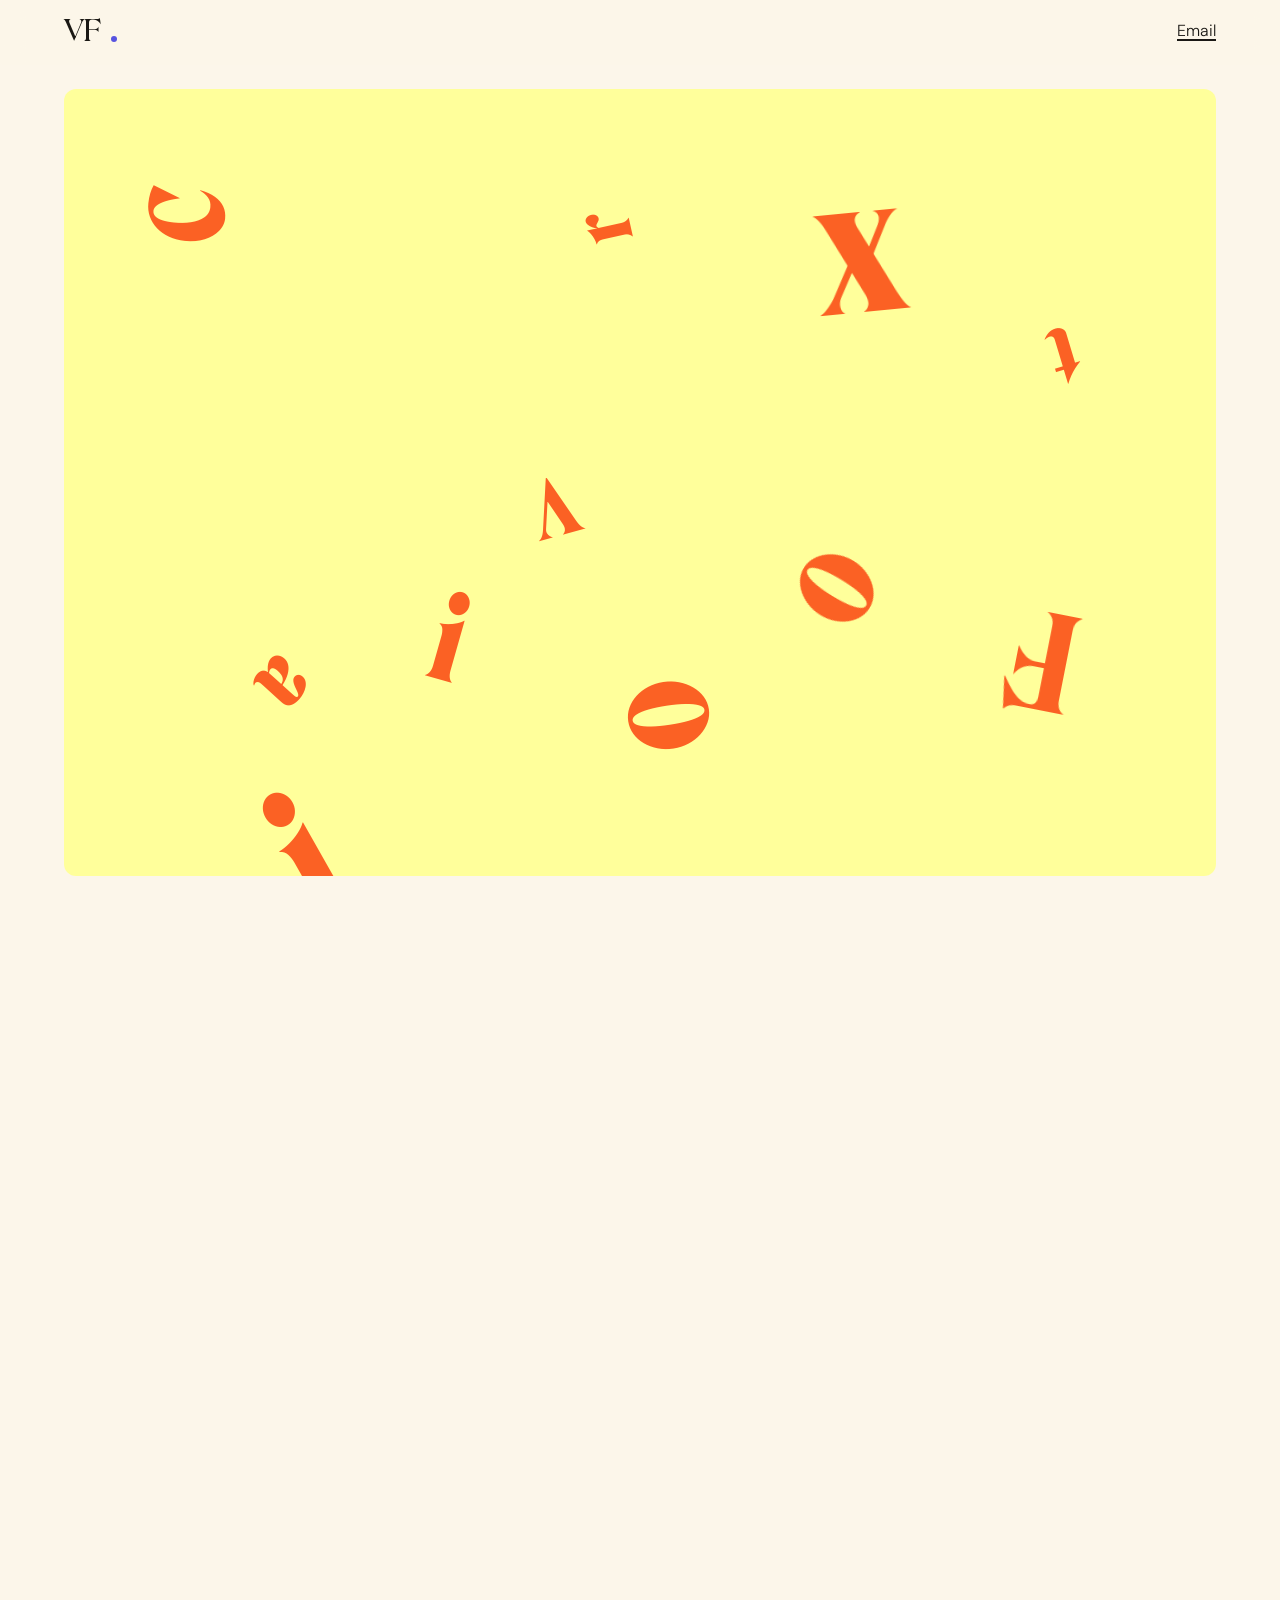
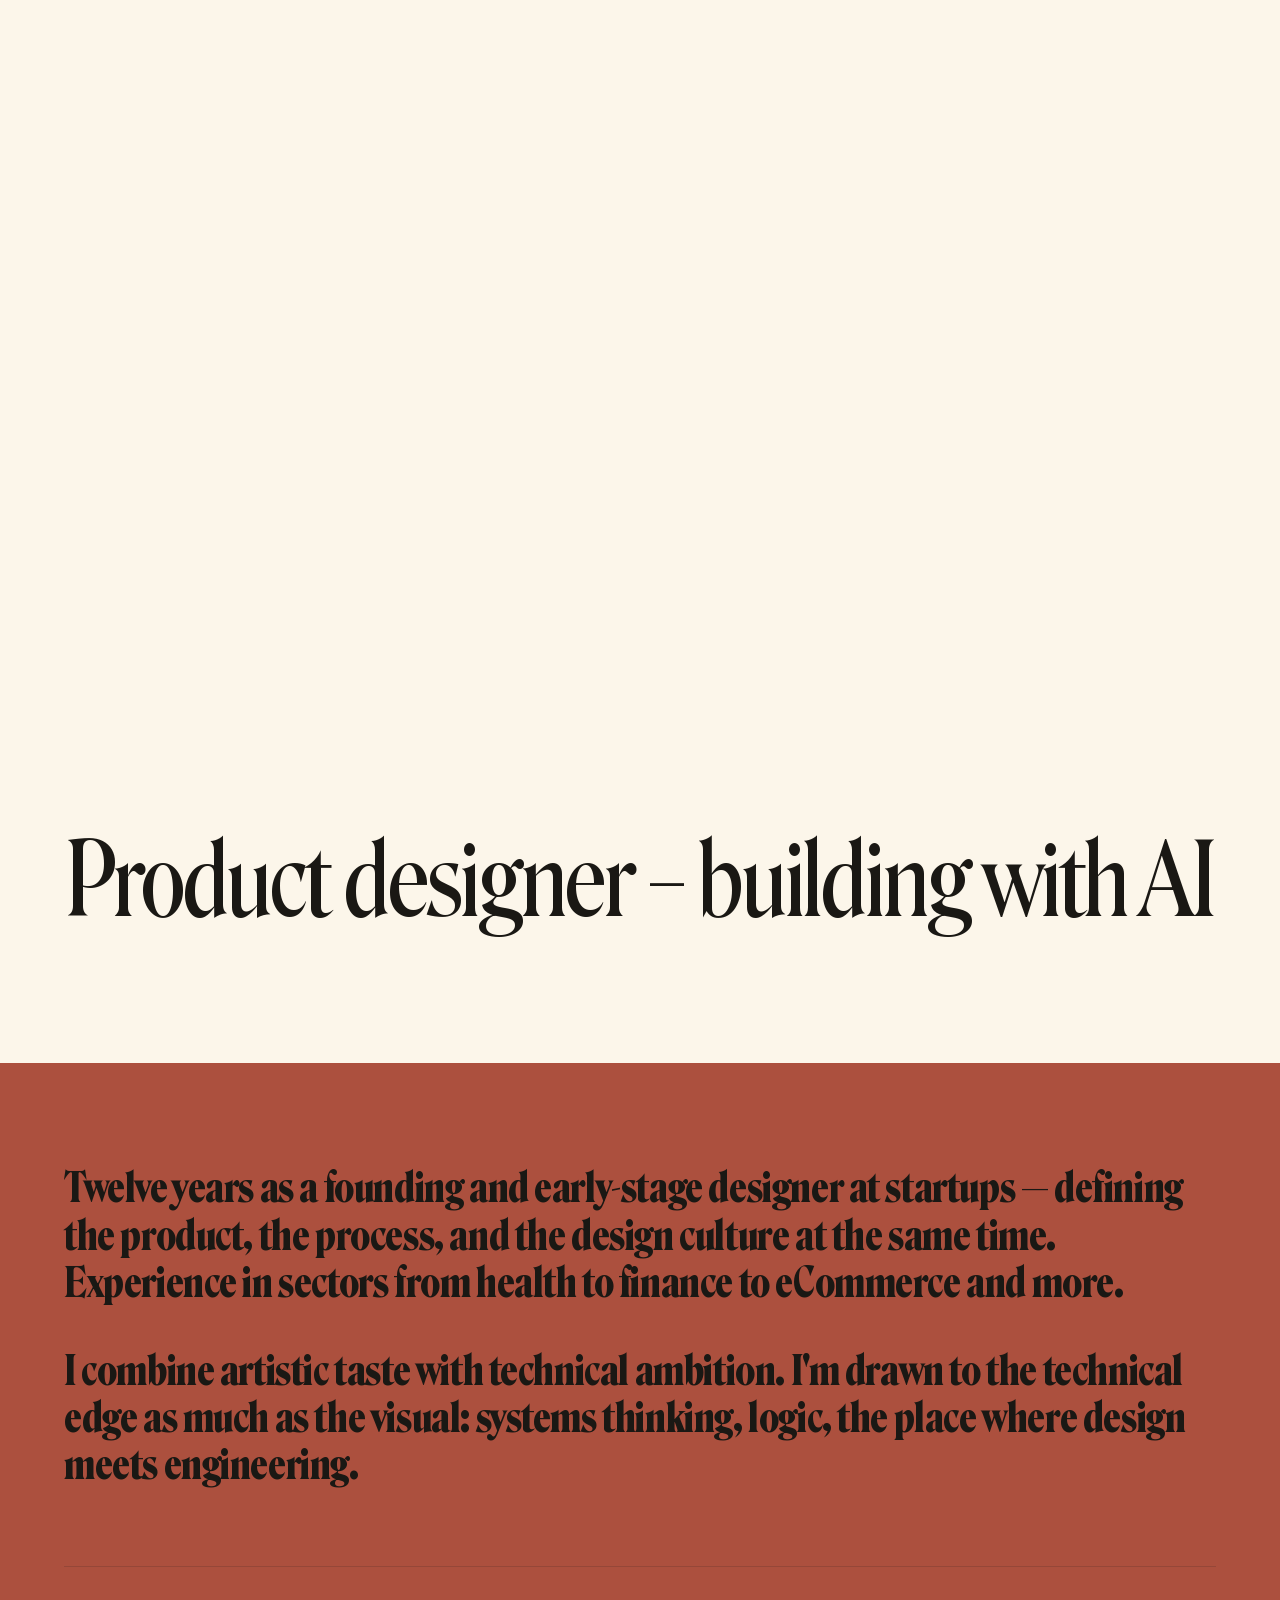
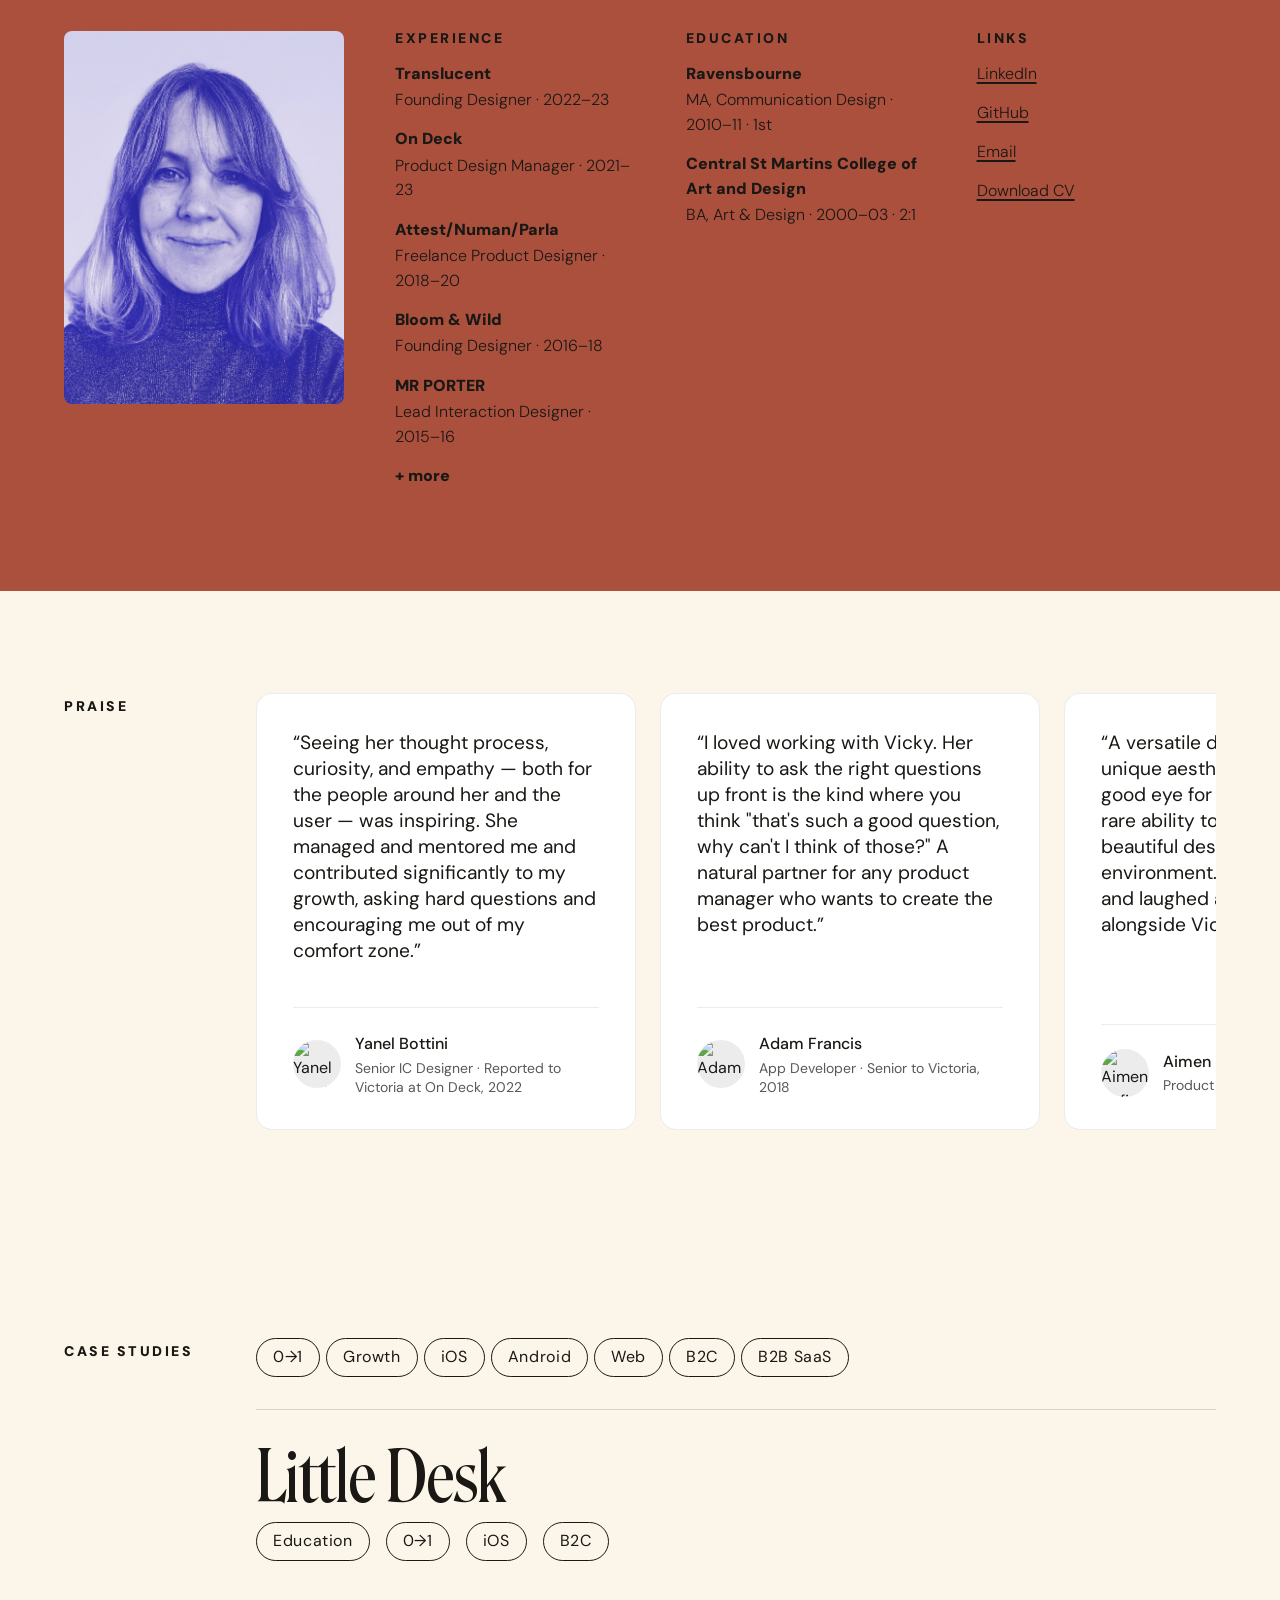
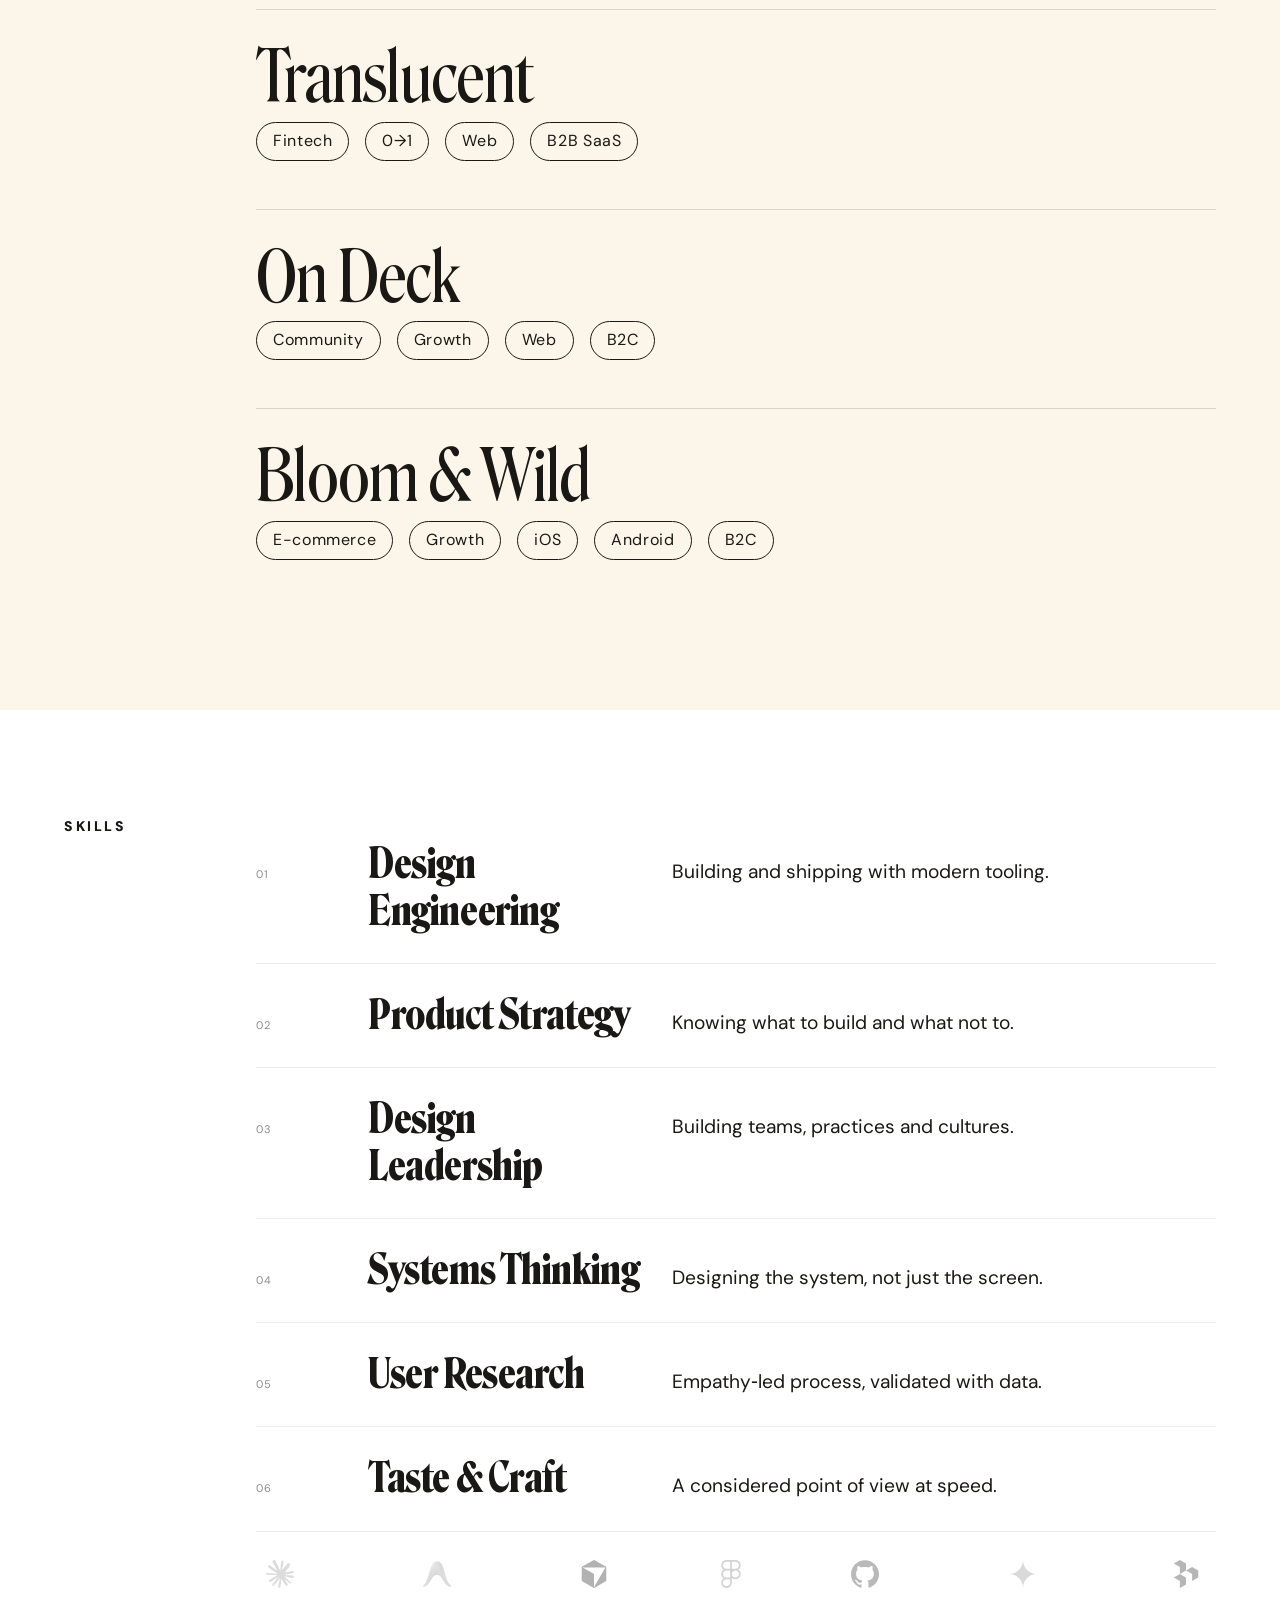
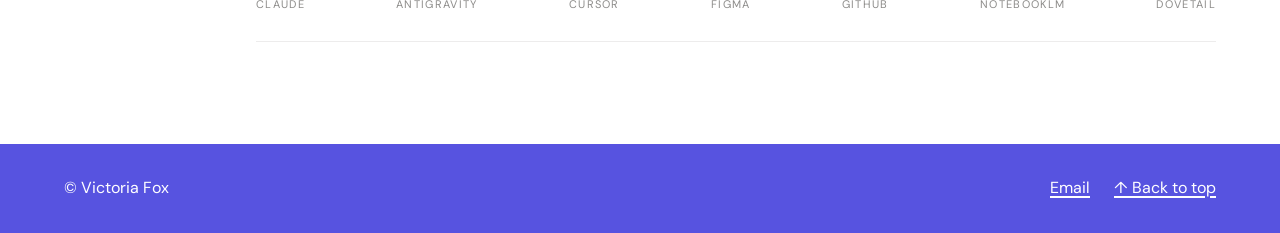
==== commit f1e934f0: "update copy" ====
--- a/index.html
+++ b/index.html
@@ -72,8 +72,8 @@
     <div class="container">
 
       <div class="about-bio reveal">
-        <p>Twelve years as a founding and early-stage designer at startups. Experience in sectors from health to finance
-          to eCommerce and more.</p>
+        <p>Twelve years as a founding and early-stage designer at startups — defining the product, the process, and the
+          design culture at the same time. Experience in sectors from health to finance to eCommerce and more.</p>
         <p>I combine artistic taste with technical ambition. I'm drawn to the technical edge as much as the visual:
           systems thinking, logic, the place where design meets engineering.
         </p>
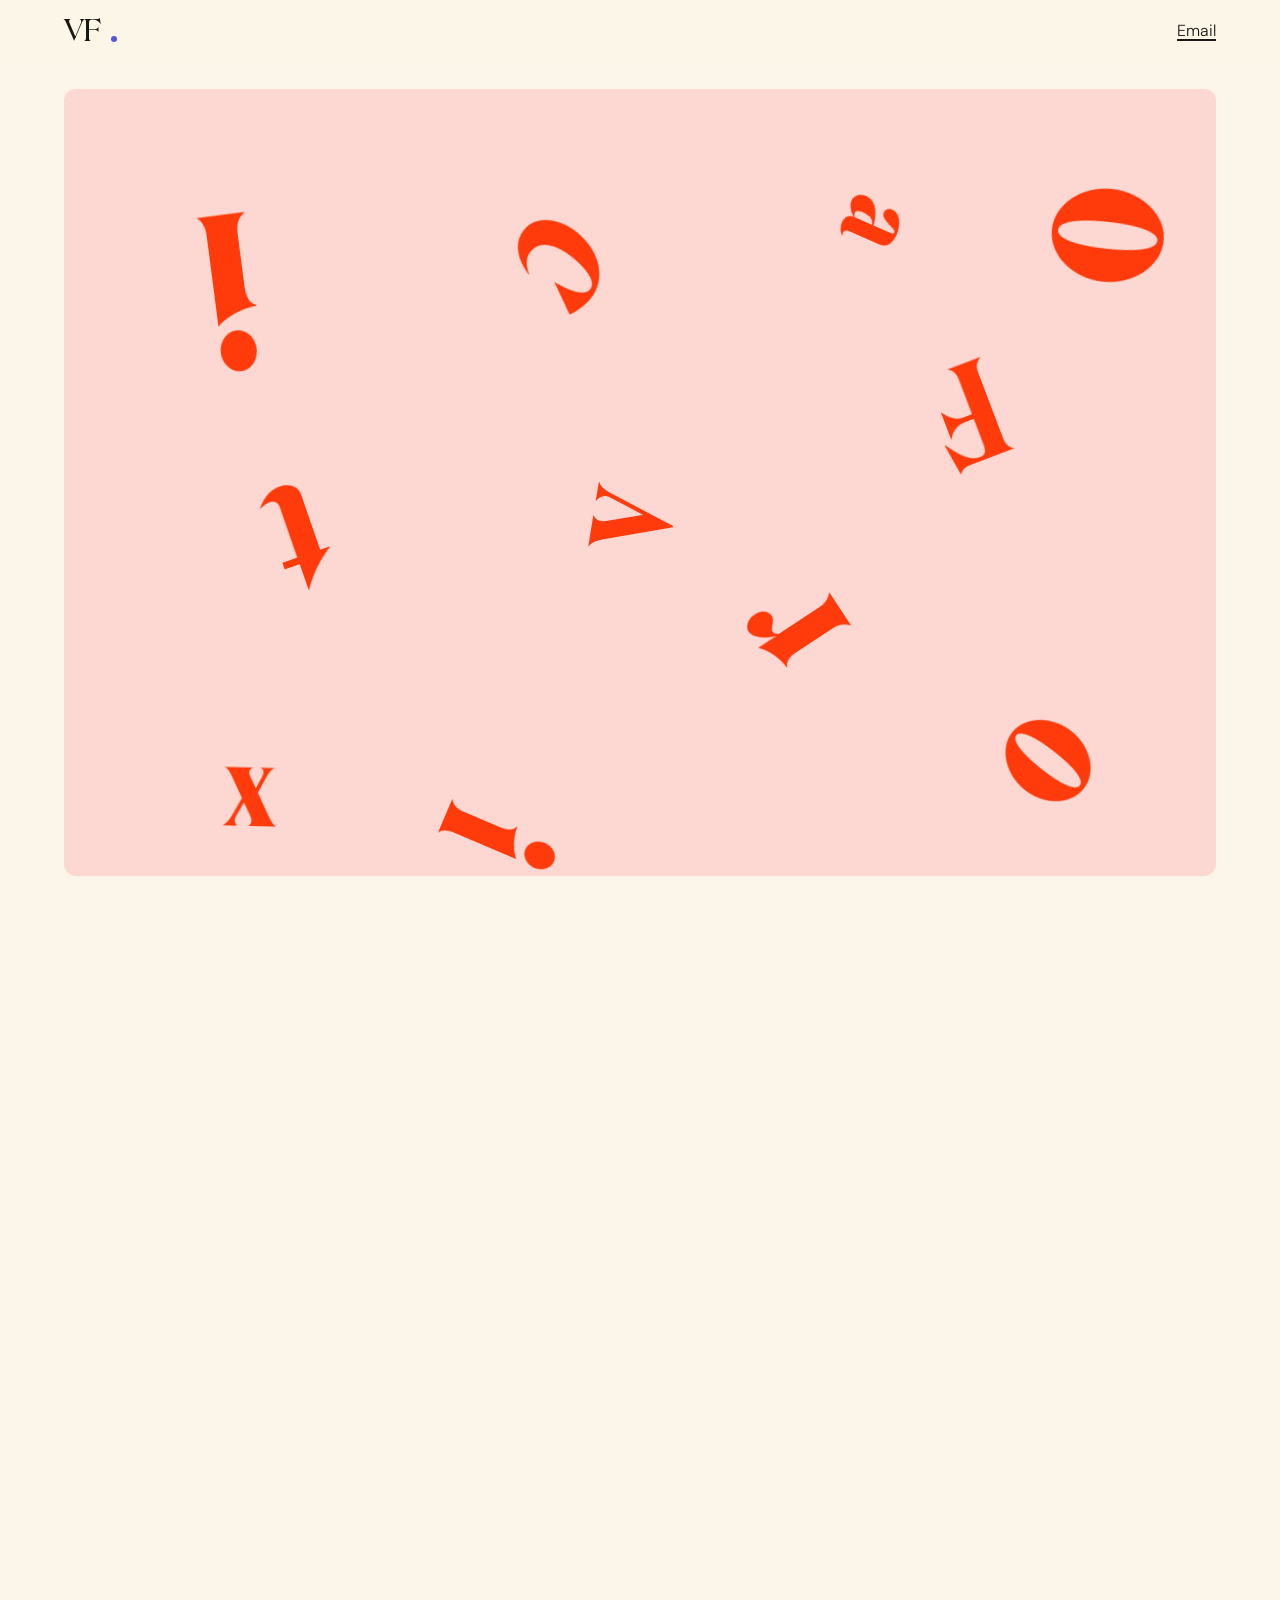
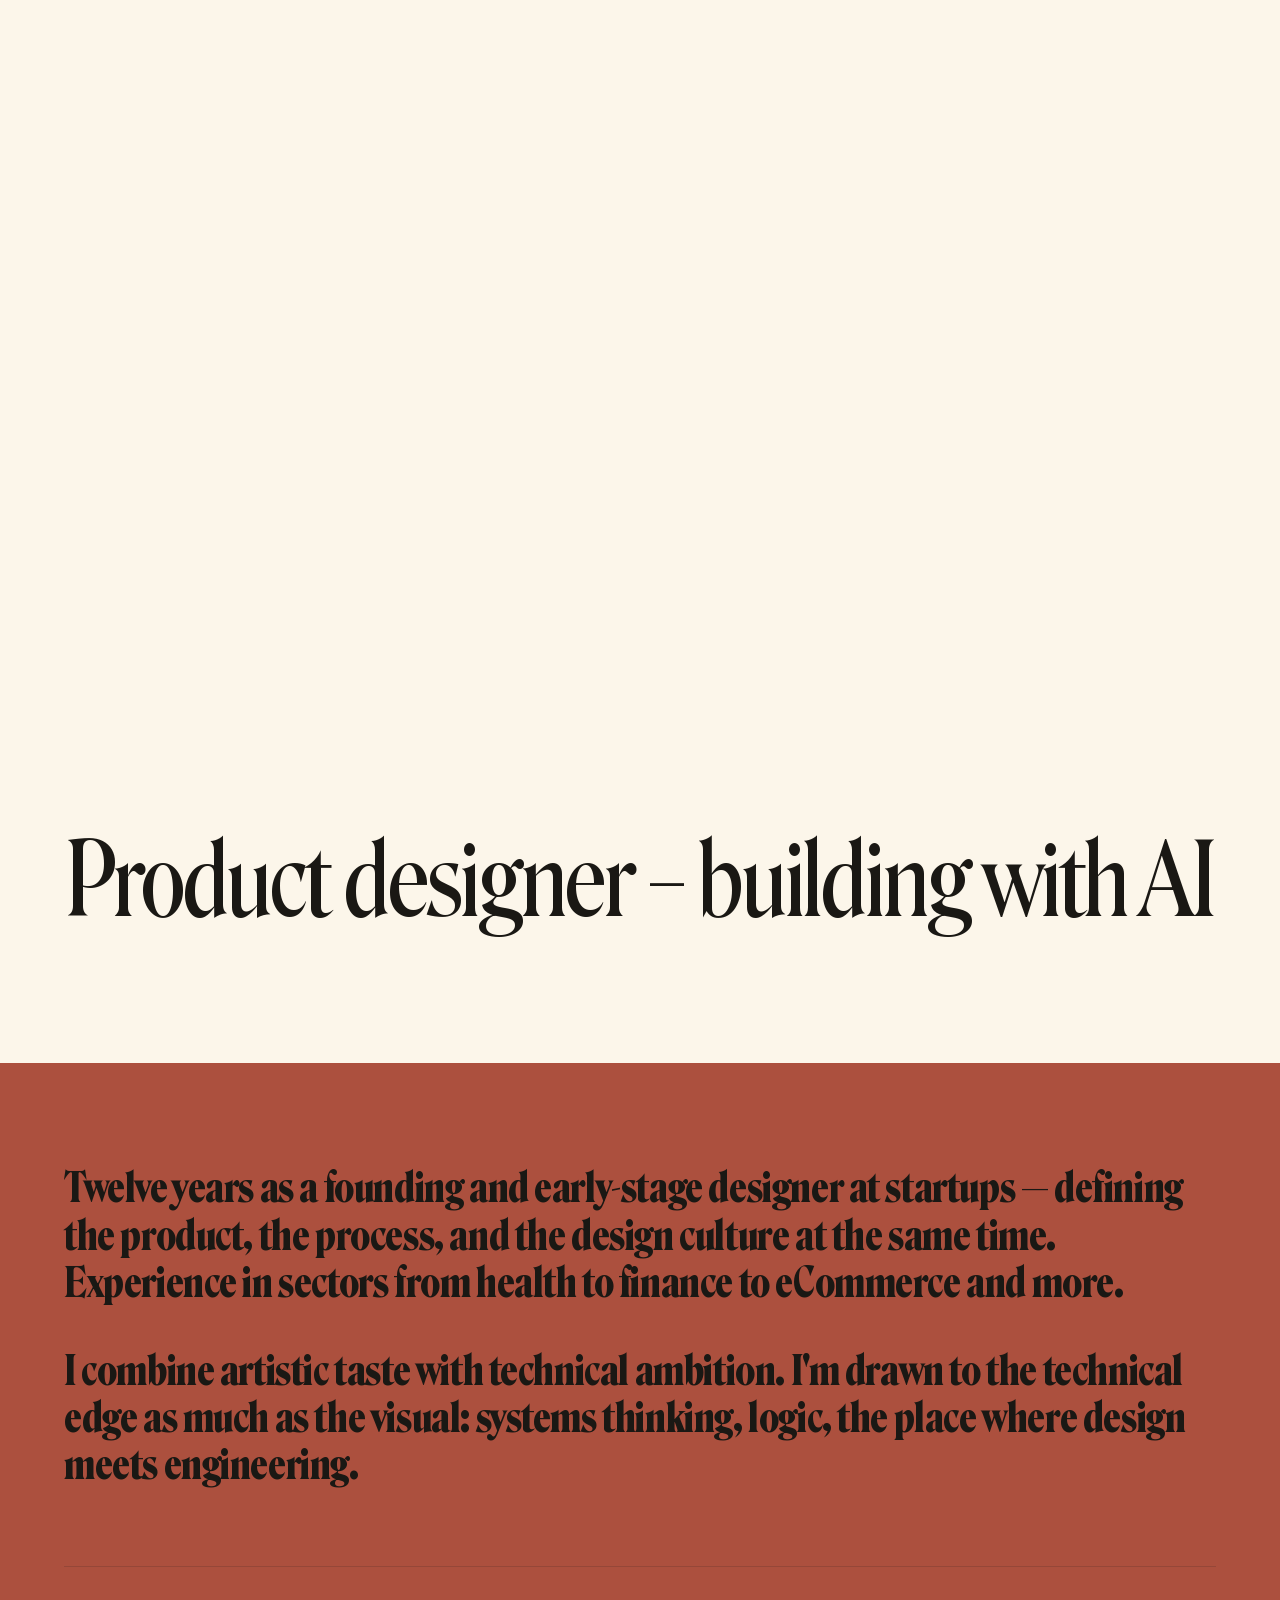
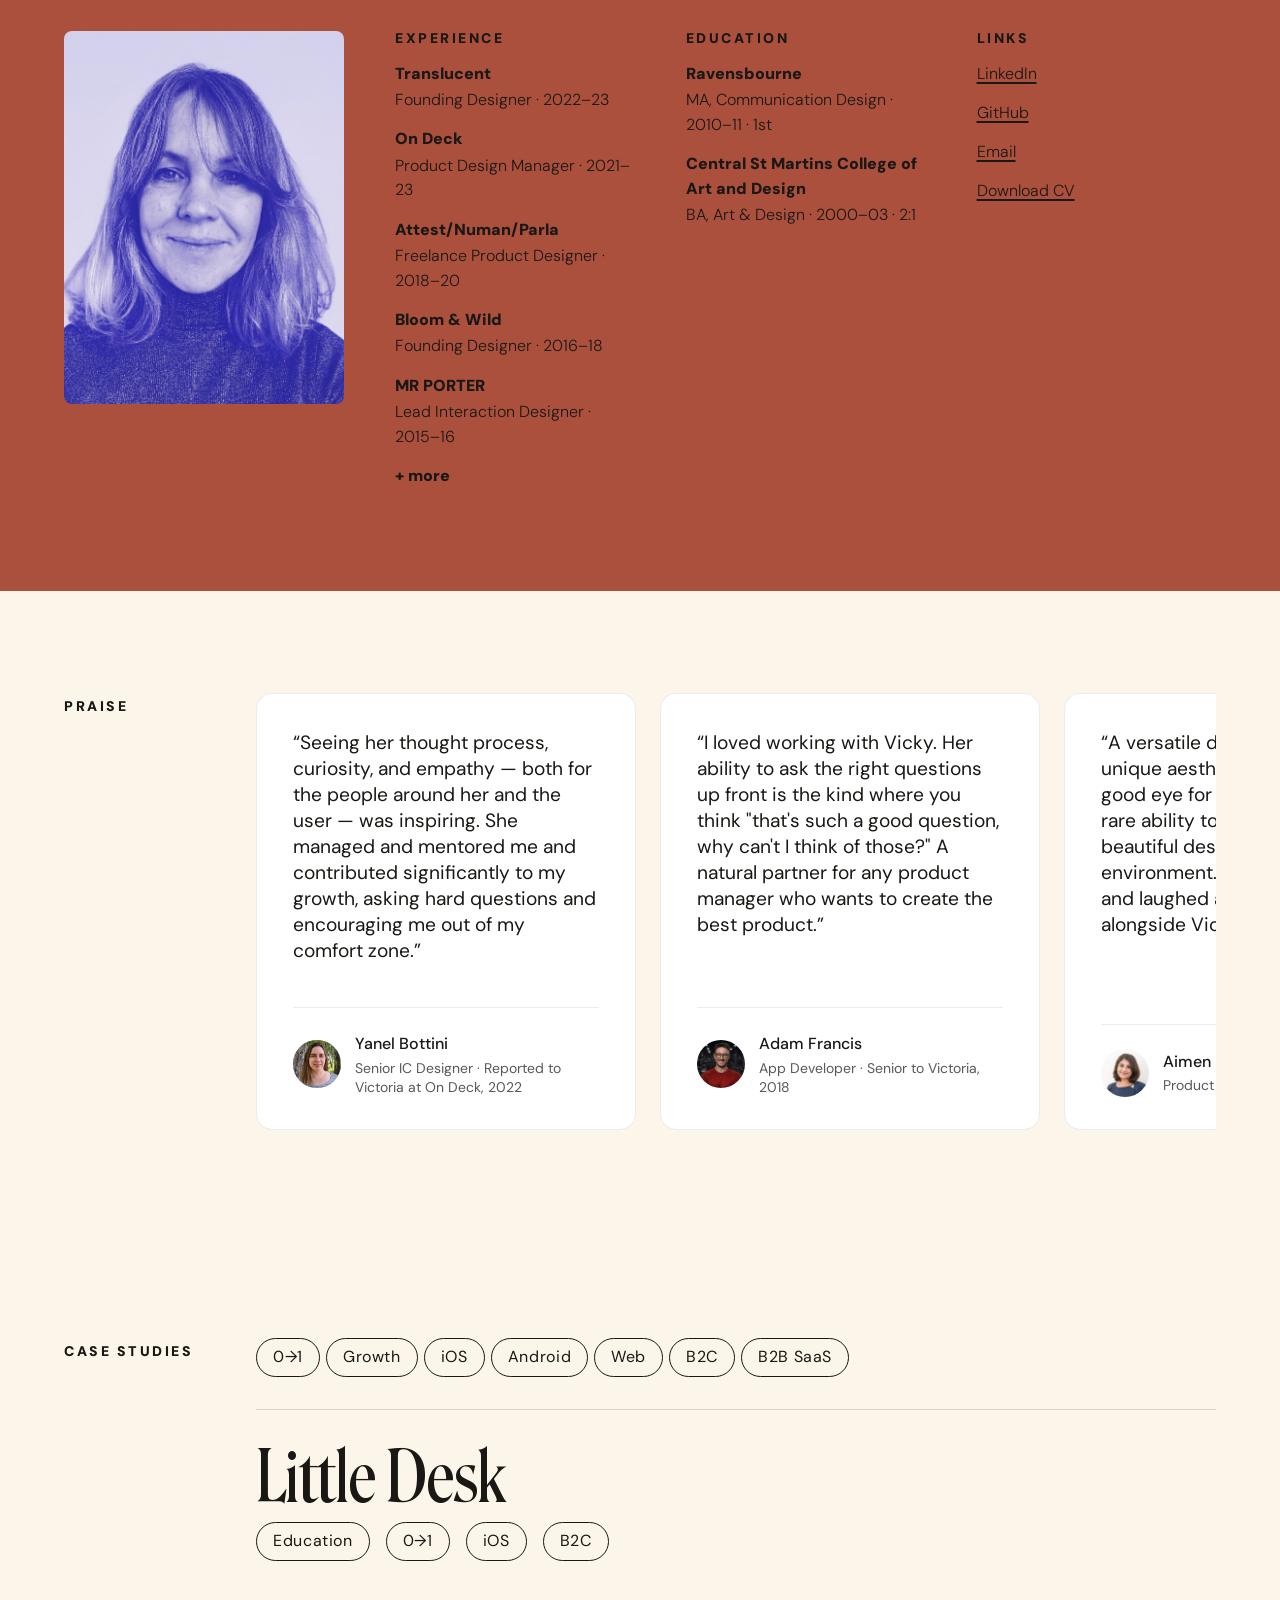
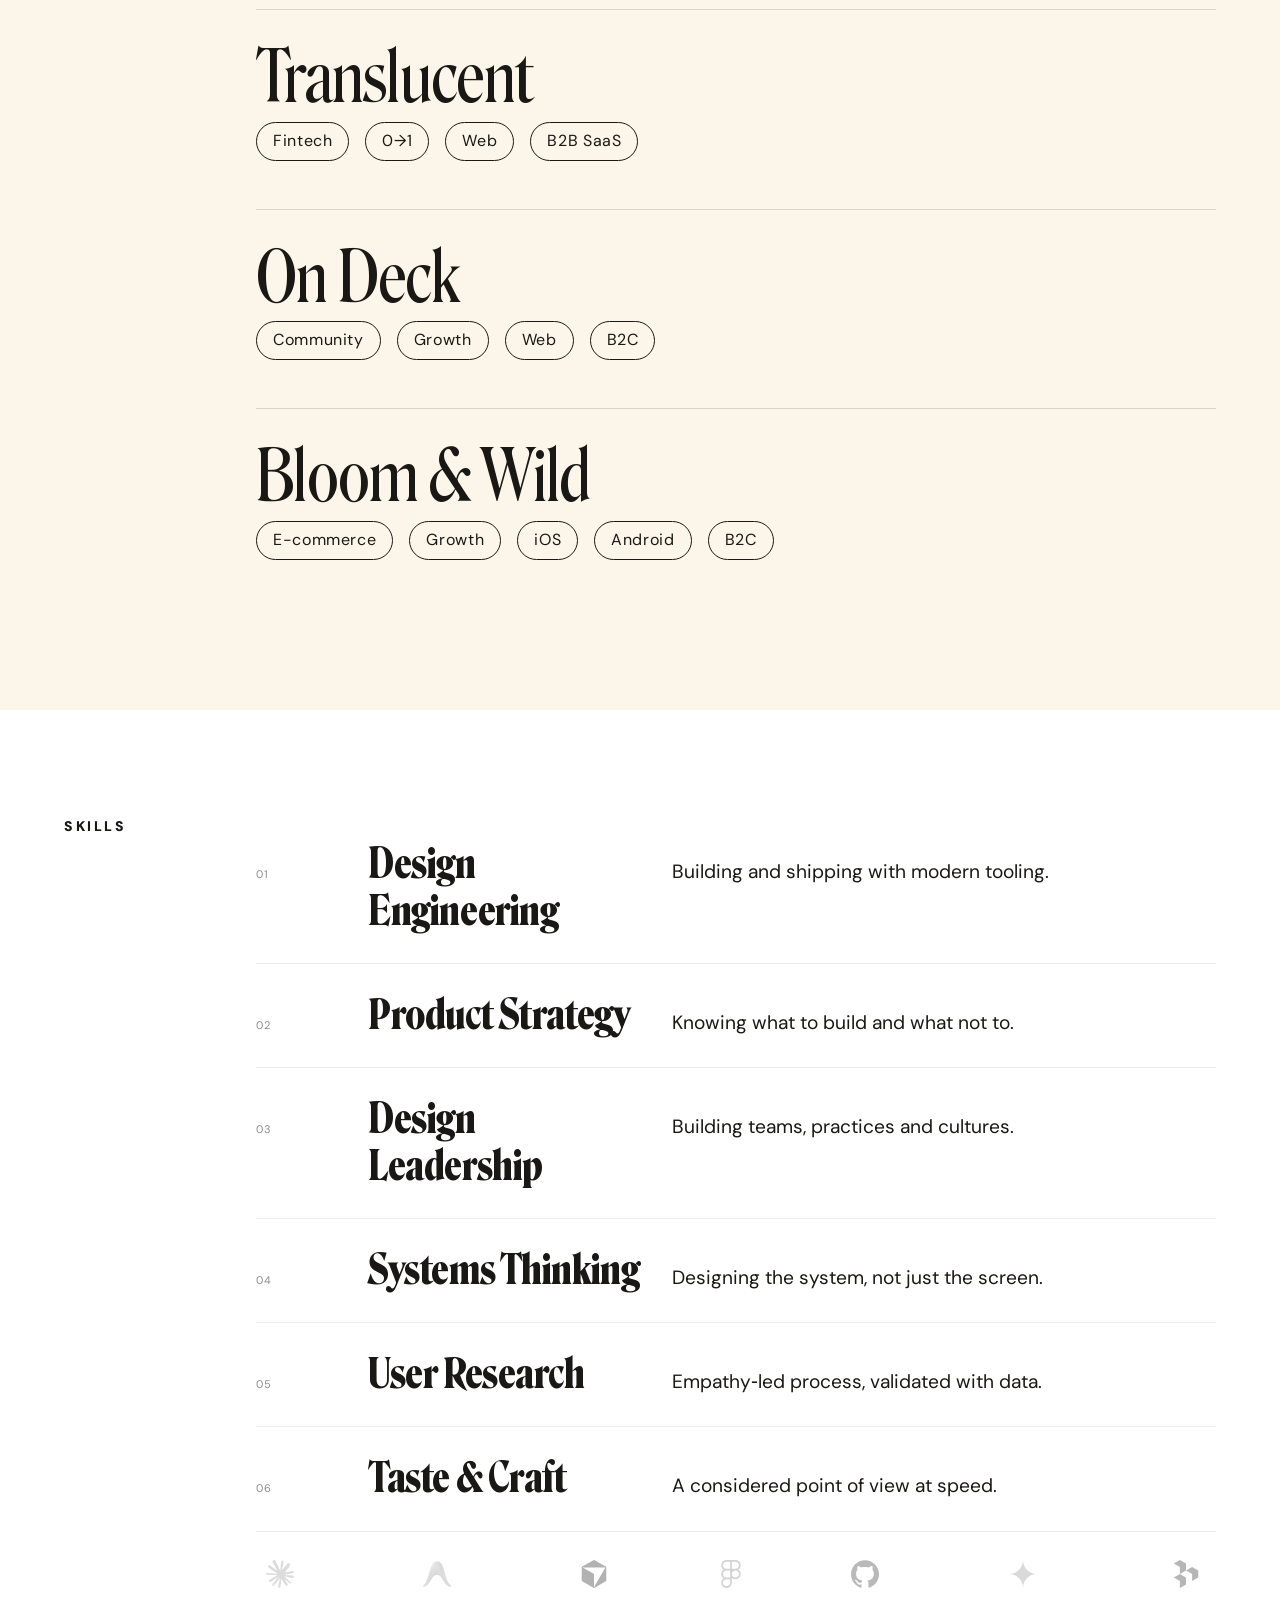
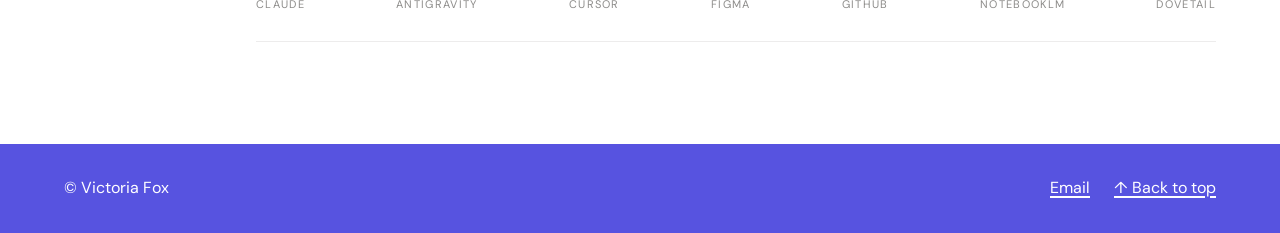
==== commit 2becbbce: "Fix recommendation avatars — host locally instead of hotlinking LinkedIn" ====
--- a/index.html
+++ b/index.html
@@ -144,7 +144,7 @@
                   my growth, asking hard questions and encouraging me out of my comfort zone.</p>
                 <div class="rec-card__meta">
                   <div class="rec-card__avatar"><img
-                      src="https://media.licdn.com/dms/image/v2/D4D03AQFAV5O8caLyiA/profile-displayphoto-shrink_800_800/profile-displayphoto-shrink_800_800/0/1691610762387?e=1778716800&v=beta&t=fJdoNvwZd4Abcm4KPwwJ48zsSMYeRVEIjPHKUxDxQW4"
+                      src="avatar-yanel.jpeg"
                       alt="Yanel Bottini"></div>
                   <div>
                     <div class="rec-card__name">Yanel Bottini</div>
@@ -159,7 +159,7 @@
                   partner for any product manager who wants to create the best product.</p>
                 <div class="rec-card__meta">
                   <div class="rec-card__avatar"><img
-                      src="https://media.licdn.com/dms/image/v2/D4E03AQEF1v3dN4ueig/profile-displayphoto-crop_800_800/B4EZu9UDWXGoAI-/0/1768407710391?e=1778716800&v=beta&t=J4CFPeeENn_h8V1xfnOCvJiFdUWGH1UrTz5fw1dKi04"
+                      src="avatar-adam.jpeg"
                       alt="Adam Francis"></div>
                   <div>
                     <div class="rec-card__name">Adam Francis</div>
@@ -174,7 +174,7 @@
                   environment. I've learned a lot — and laughed a lot — working alongside Vicky.</p>
                 <div class="rec-card__meta">
                   <div class="rec-card__avatar"><img
-                      src="https://media.licdn.com/dms/image/v2/C4E03AQG-moMzniXCEQ/profile-displayphoto-shrink_800_800/profile-displayphoto-shrink_800_800/0/1632739761167?e=1778716800&v=beta&t=HKMMHC289YbGo8GbZMJNJwJxoijzoY6gOXFl0fi5Zqo"
+                      src="avatar-aimen.jpeg"
                       alt="Aimen Rafique-Marsh"></div>
                   <div>
                     <div class="rec-card__name">Aimen Rafique‑Marsh</div>
@@ -189,7 +189,7 @@
                   Vicky.</p>
                 <div class="rec-card__meta">
                   <div class="rec-card__avatar"><img
-                      src="https://media.licdn.com/dms/image/v2/D4E03AQGn0CdDS2nuBQ/profile-displayphoto-crop_800_800/B4EZt.oFl9IQAI-/0/1767355998301?e=1778716800&v=beta&t=456WvPH5EilR-UHFkLWqRd0FooPJv_2vAH90qDXYwz0"
+                      src="avatar-mag.jpeg"
                       alt="Mag Leahy"></div>
                   <div>
                     <div class="rec-card__name">Mag Leahy</div>
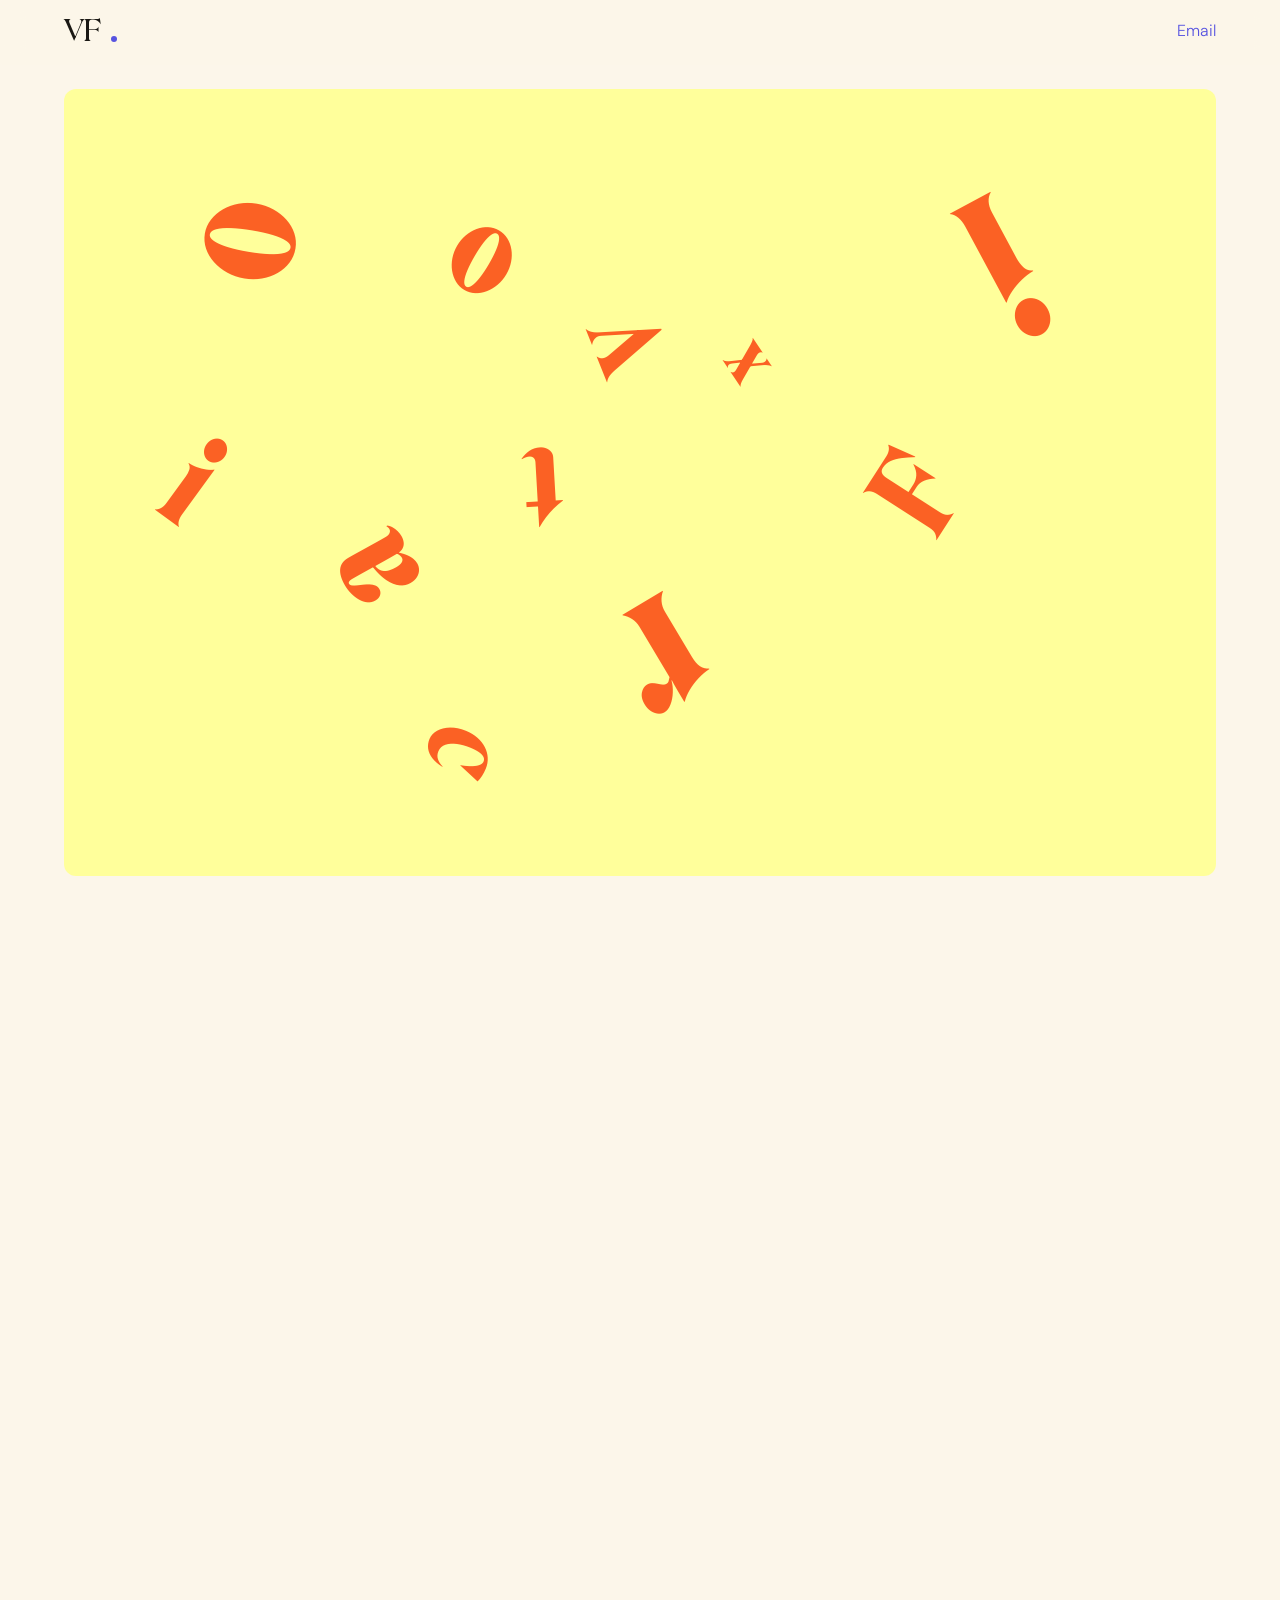
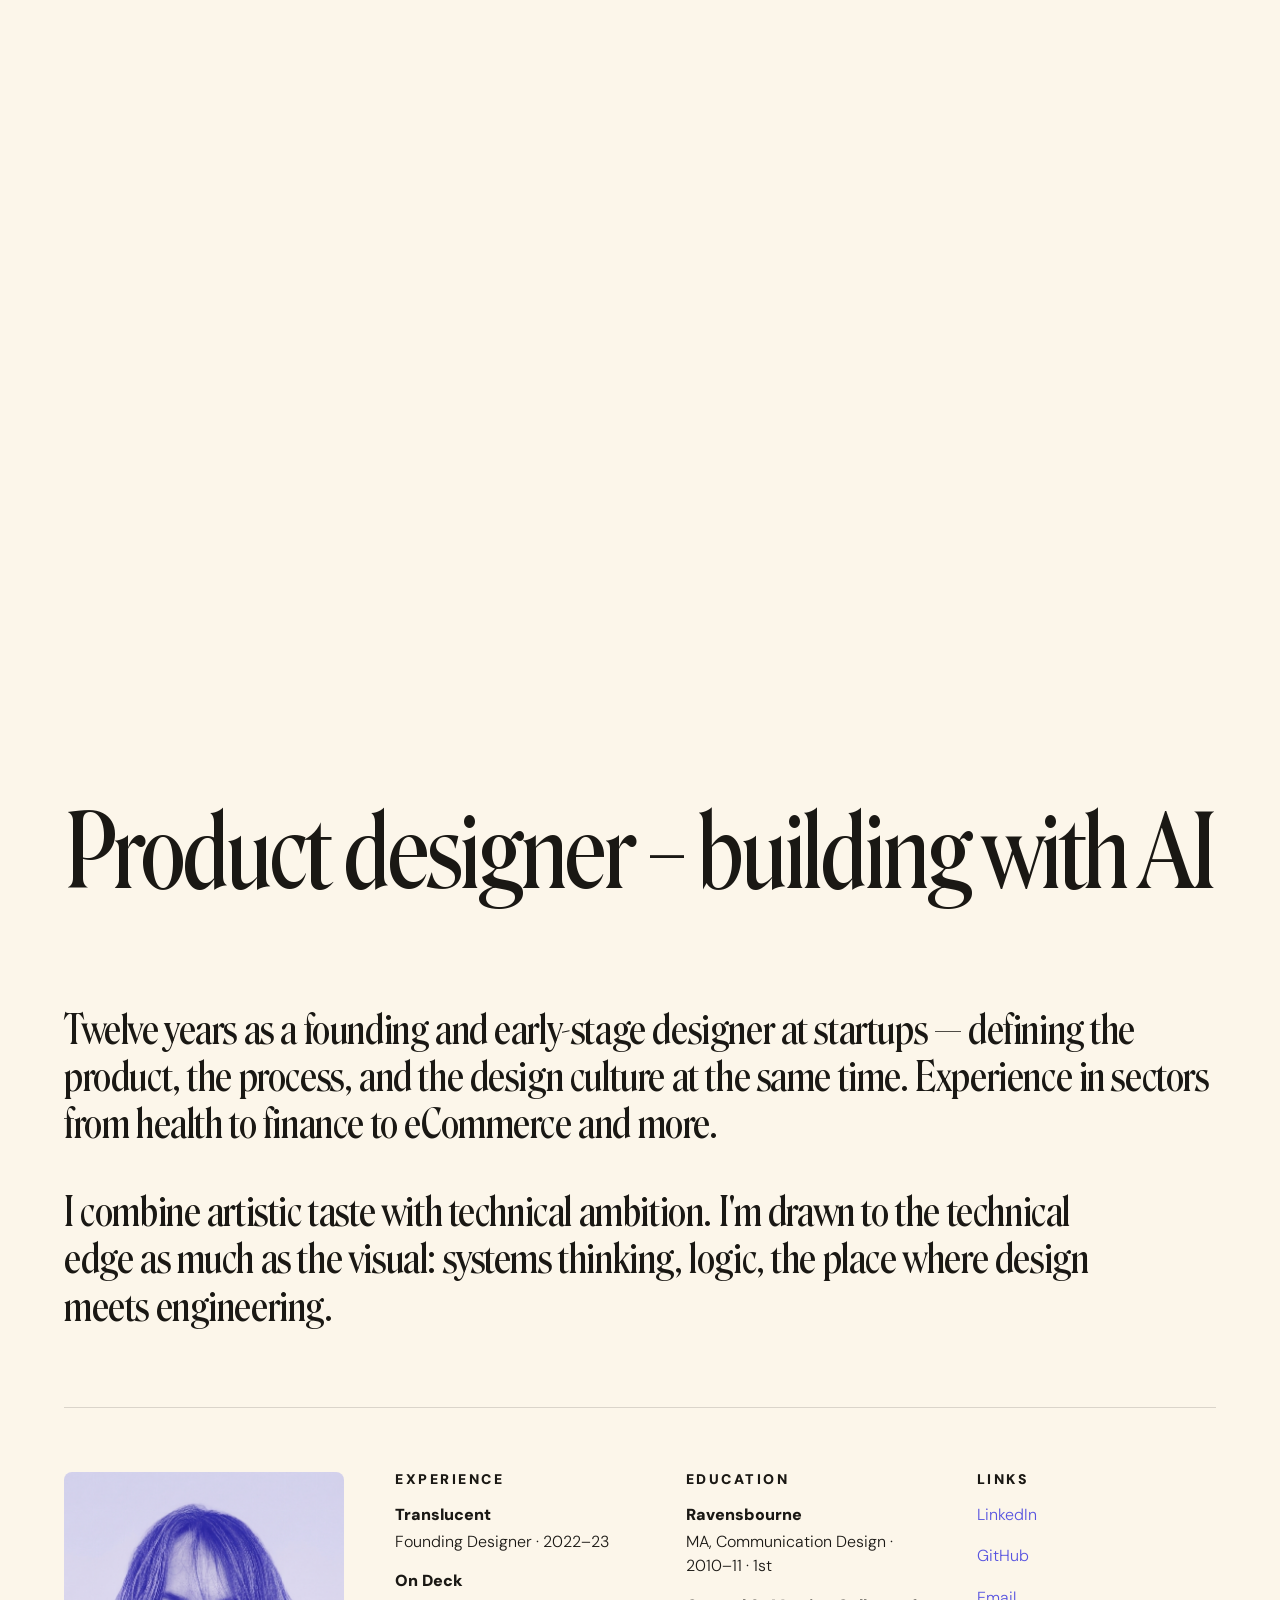
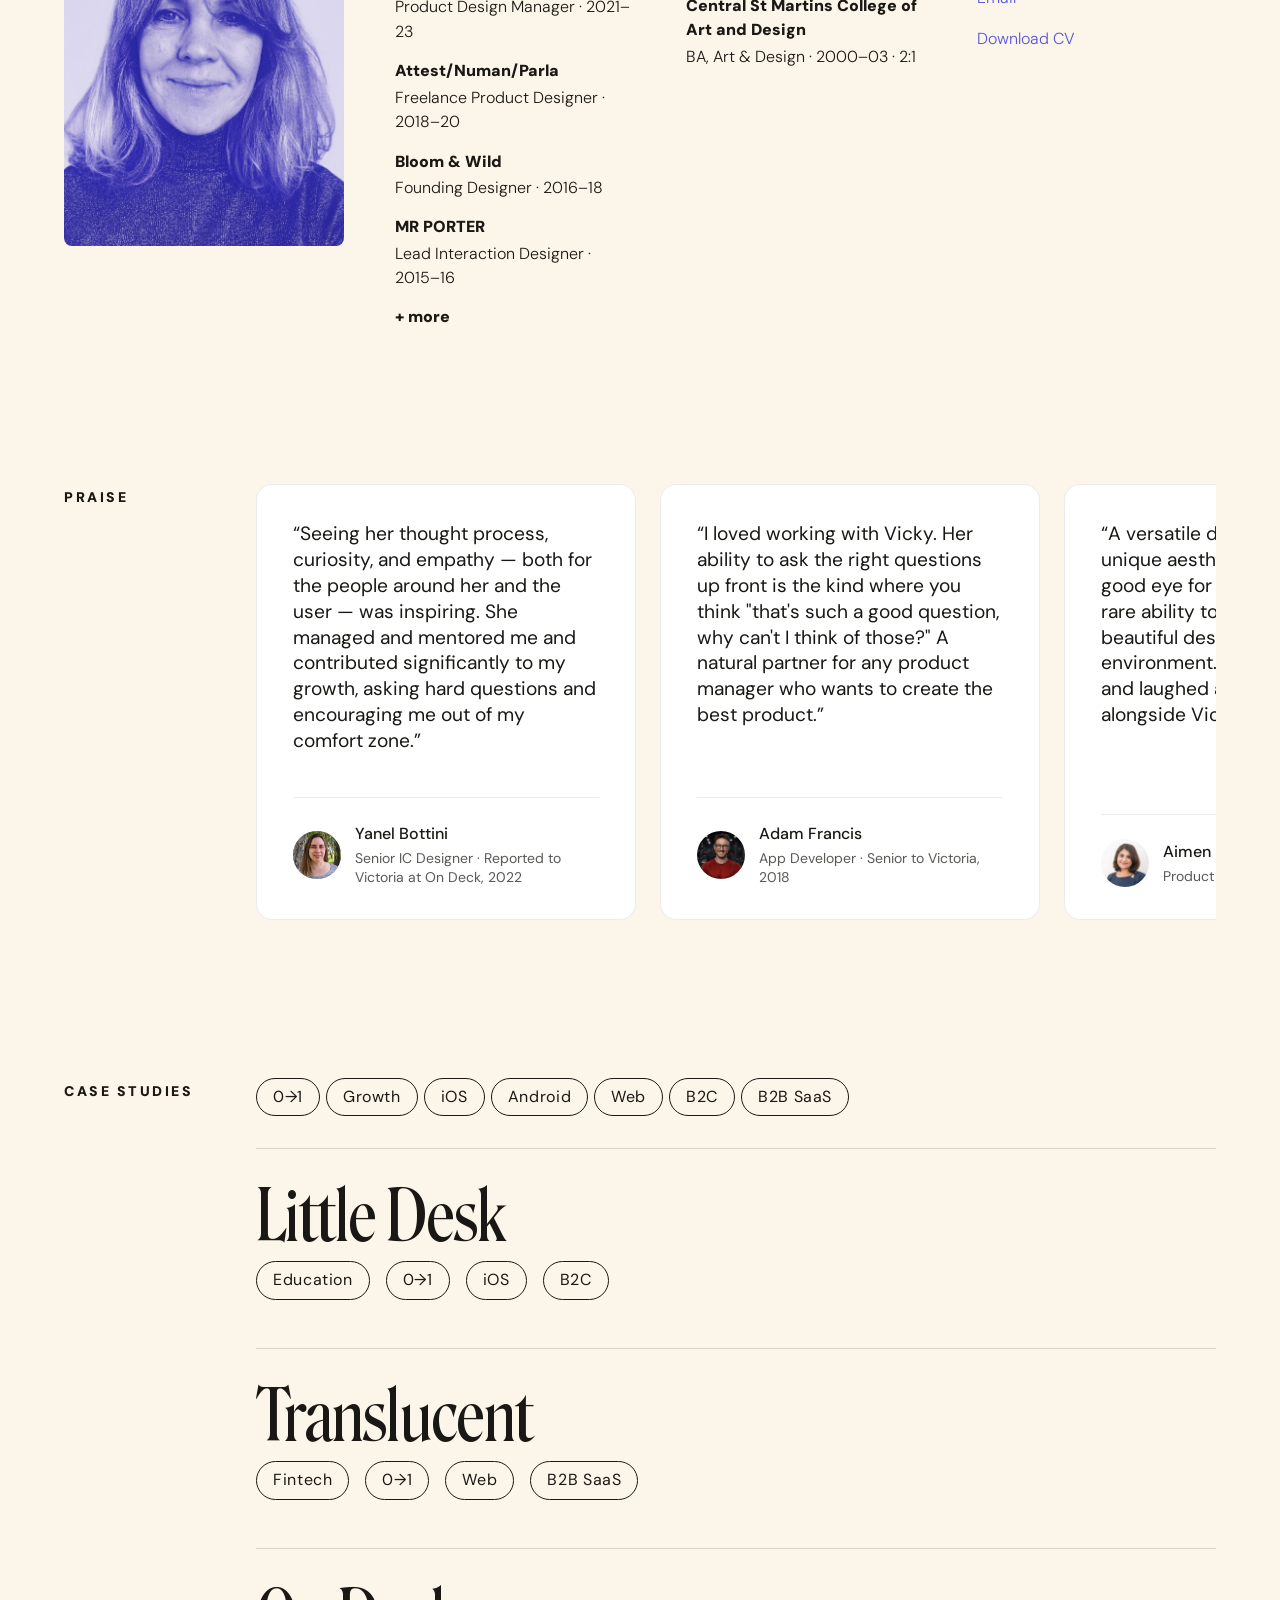
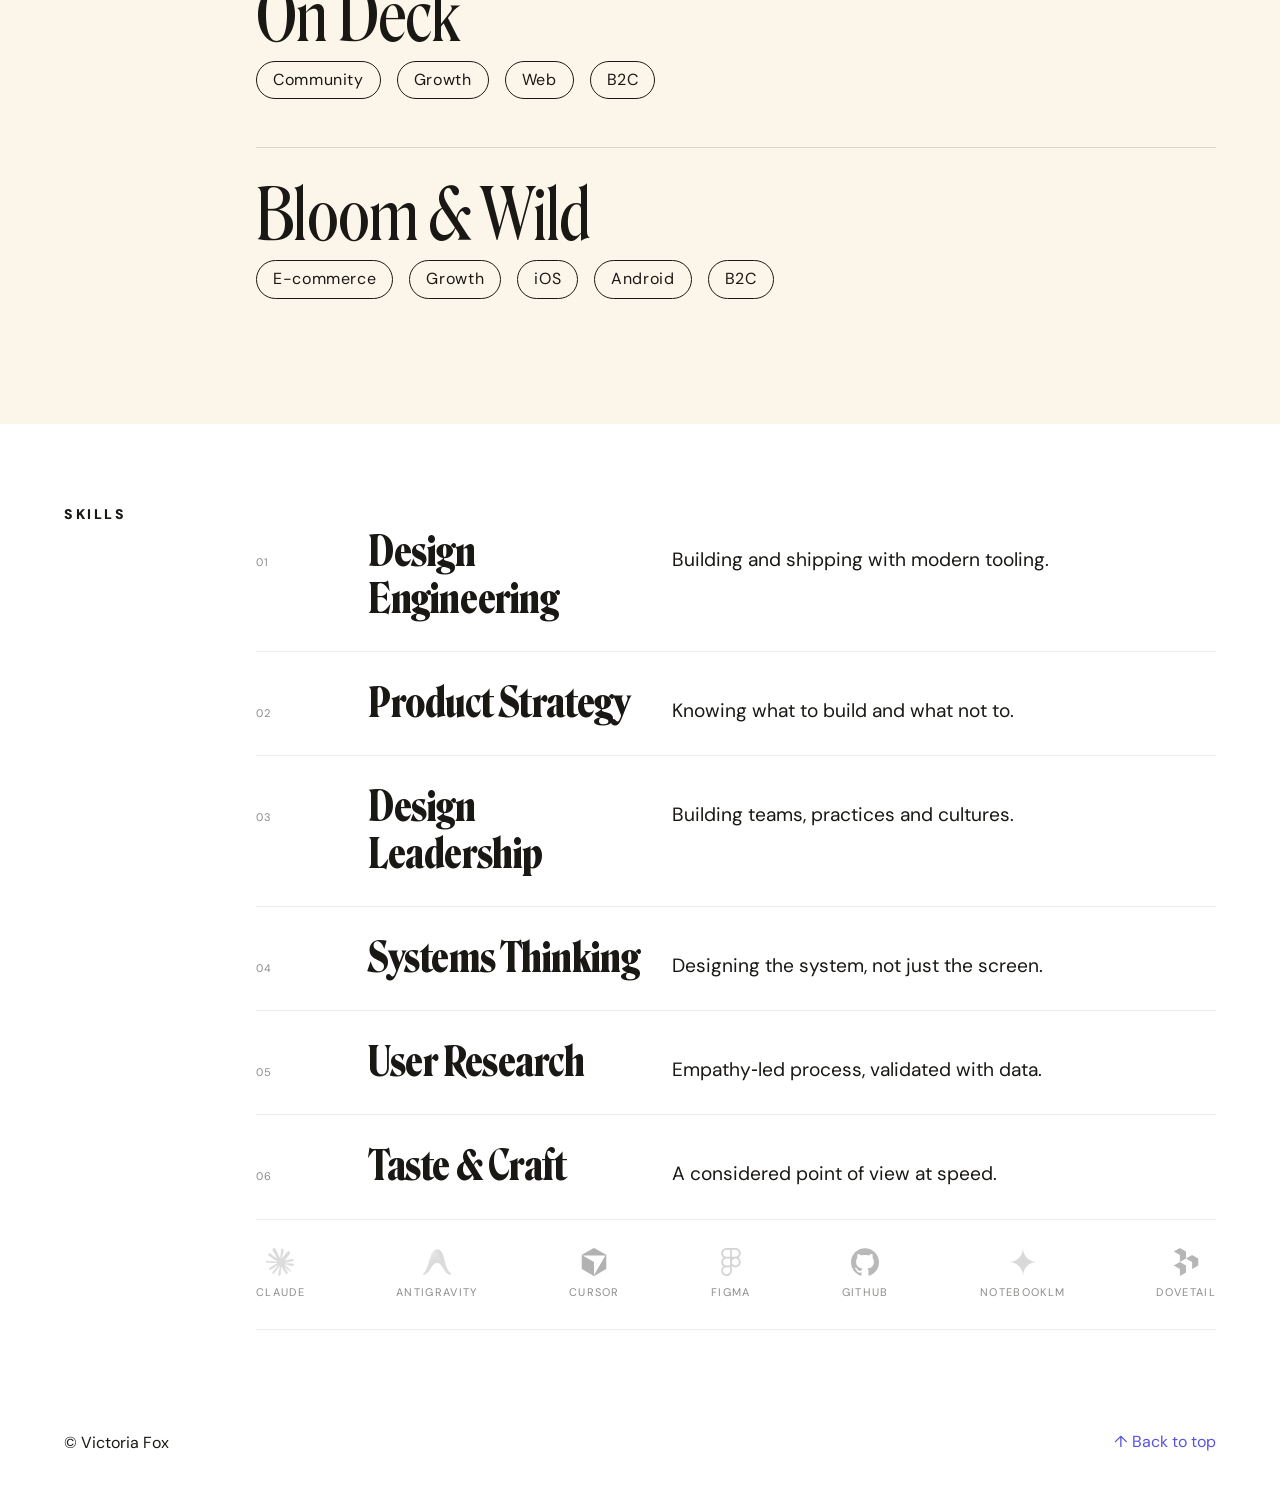
==== commit 6e676c65: "Rework section spacing rhythm and footer/link styling Standardize section gaps on a shared clamp() v" ====
--- a/index.html
+++ b/index.html
@@ -124,7 +124,6 @@
           </ul>
         </div>
       </div>
-
     </div>
   </section>
 
@@ -423,7 +422,6 @@
     <div class="site-footer__inner">
       <span class="site-footer__copy">© Victoria Fox</span>
       <div class="site-footer__links">
-        <a href="mailto:vickyloufox@gmail.com" class="site-footer__link" data-copy-email>Email</a>
         <a href="#" class="site-footer__link">↑ Back to top</a>
       </div>
     </div>
--- a/styles.css
+++ b/styles.css
@@ -424,17 +424,18 @@
 .nav__link:hover { color: var(--accent); background-size: 0% 1px; }
 
 .nav__link[data-copy-email] {
-  background-image: none;
-  text-decoration: underline;
-  text-underline-offset: 3px;
-  text-decoration-thickness: 1.5px;
+  background-image: linear-gradient(currentColor, currentColor);
+  background-size: 0% 1.5px;
+  background-repeat: no-repeat;
+  background-position: 0 100%;
+  padding-bottom: 2px;
+  transition: background-size 250ms var(--ease);
   font-size: var(--fs-body);
   font-weight: 300;
-  color: var(--ink);
+  color: var(--accent);
 }
 .nav__link[data-copy-email]:hover {
-  color: var(--accent);
-  text-decoration: underline;
+  background-size: 100% 1.5px;
 }
 
 .nav__contextual {
@@ -501,20 +502,21 @@
 }
 
 .tagline-section {
-  padding: clamp(80px, 10vw, 140px) 0;
+  padding: clamp(60px, 8vw, 100px) 0;
 }
 
 .tagline {
   color: var(--ink);
   padding: 0 clamp(24px, 5vw, 80px);
   text-align: center;
+  margin: 0;
 }
 
 /* ---------- About ---------- */
 
 .about-section {
-  padding: clamp(64px, 8vw, 120px) 0;
-  background: var(--col-brown);
+  padding-top: 0;
+  padding-bottom: clamp(48px, 6vw, 90px);
 }
 
 .about-cols__portrait-img {
@@ -531,7 +533,7 @@
 .about-bio p {
   font-family: 'Roslindale Display', serif;
   font-size: clamp(1.6rem, 3.2vw, 2.8rem);
-  font-variation-settings: 'wght' 700, 'wdth' 75;
+  font-variation-settings: 'wght' 400, 'wdth' 75;
   line-height: 1.15;
   letter-spacing: -0.01em;
   color: var(--ink);
@@ -606,14 +608,18 @@
   color: var(--ink);
 }
 .about-cols__list a {
+  align-self: flex-start;
   font-size: var(--fs-body);
   font-weight: 300;
-  color: var(--ink);
-  text-decoration: underline;
-  text-underline-offset: 3px;
-  text-decoration-thickness: 1.5px;
-}
-.about-cols__list a:hover { color: var(--accent); }
+  color: var(--accent);
+  background-image: linear-gradient(currentColor, currentColor);
+  background-size: 0% 1.5px;
+  background-repeat: no-repeat;
+  background-position: 0 100%;
+  padding-bottom: 2px;
+  transition: background-size 250ms var(--ease);
+}
+.about-cols__list a:hover { background-size: 100% 1.5px; }
 
 @media (max-width: 900px) {
   .about-cols {
@@ -1046,8 +1052,11 @@
    <div class="sl"><span class="sl__label">…</span><div class="sl__body"> wrappers.
    ------------------------------------------------ */
 .section--sl {
-  padding-top: clamp(64px, 8vw, 120px);
-  padding-bottom: clamp(64px, 8vw, 120px);
+  padding-top: clamp(48px, 6vw, 90px);
+  padding-bottom: clamp(48px, 6vw, 90px);
+}
+#skills {
+  padding-bottom: 0;
 }
 .section--cs {
   padding-top: clamp(24px, 3vw, 40px);
@@ -1212,9 +1221,9 @@
 .footer__bottom a:hover { color: var(--accent); }
 
 .site-footer {
-  background: var(--accent);
-  color: var(--accent-ink);
-  padding: var(--s-6) 0;
+  background: var(--cream);
+  color: var(--ink);
+  padding-top: clamp(60px, 8vw, 100px);
   padding-bottom: calc(var(--s-6) + env(safe-area-inset-bottom));
   font-family: var(--font-sans);
   font-size: var(--fs-body);
@@ -1234,14 +1243,16 @@
   align-items: center;
 }
 .site-footer__link {
-  color: var(--accent-ink);
-  text-decoration: underline;
-  text-underline-offset: 3px;
-  text-decoration-thickness: 1.5px;
-  transition: opacity 180ms var(--ease);
+  color: var(--accent);
+  background-image: linear-gradient(currentColor, currentColor);
+  background-size: 0% 1.5px;
+  background-repeat: no-repeat;
+  background-position: 0 100%;
+  padding-bottom: 2px;
+  transition: background-size 250ms var(--ease);
 }
 .site-footer__link:hover {
-  opacity: 0.7;
+  background-size: 100% 1.5px;
 }
 
 /* ---------- Case study pages ---------- */
@@ -1249,16 +1260,18 @@
 .cs-back {
   font-size: var(--fs-body);
   font-weight: 300;
-  color: var(--ink);
+  color: var(--accent);
   text-transform: none;
   letter-spacing: 0;
-  text-decoration: underline;
-  text-underline-offset: 3px;
-  text-decoration-thickness: 1.5px;
   display: inline-block;
-  transition: color 180ms var(--ease);
-}
-.cs-back:hover { color: var(--accent); }
+  background-image: linear-gradient(currentColor, currentColor);
+  background-size: 0% 1.5px;
+  background-repeat: no-repeat;
+  background-position: 0 100%;
+  padding-bottom: 2px;
+  transition: background-size 250ms var(--ease);
+}
+.cs-back:hover { background-size: 100% 1.5px; }
 
 .cs-title {
   max-width: 22ch;
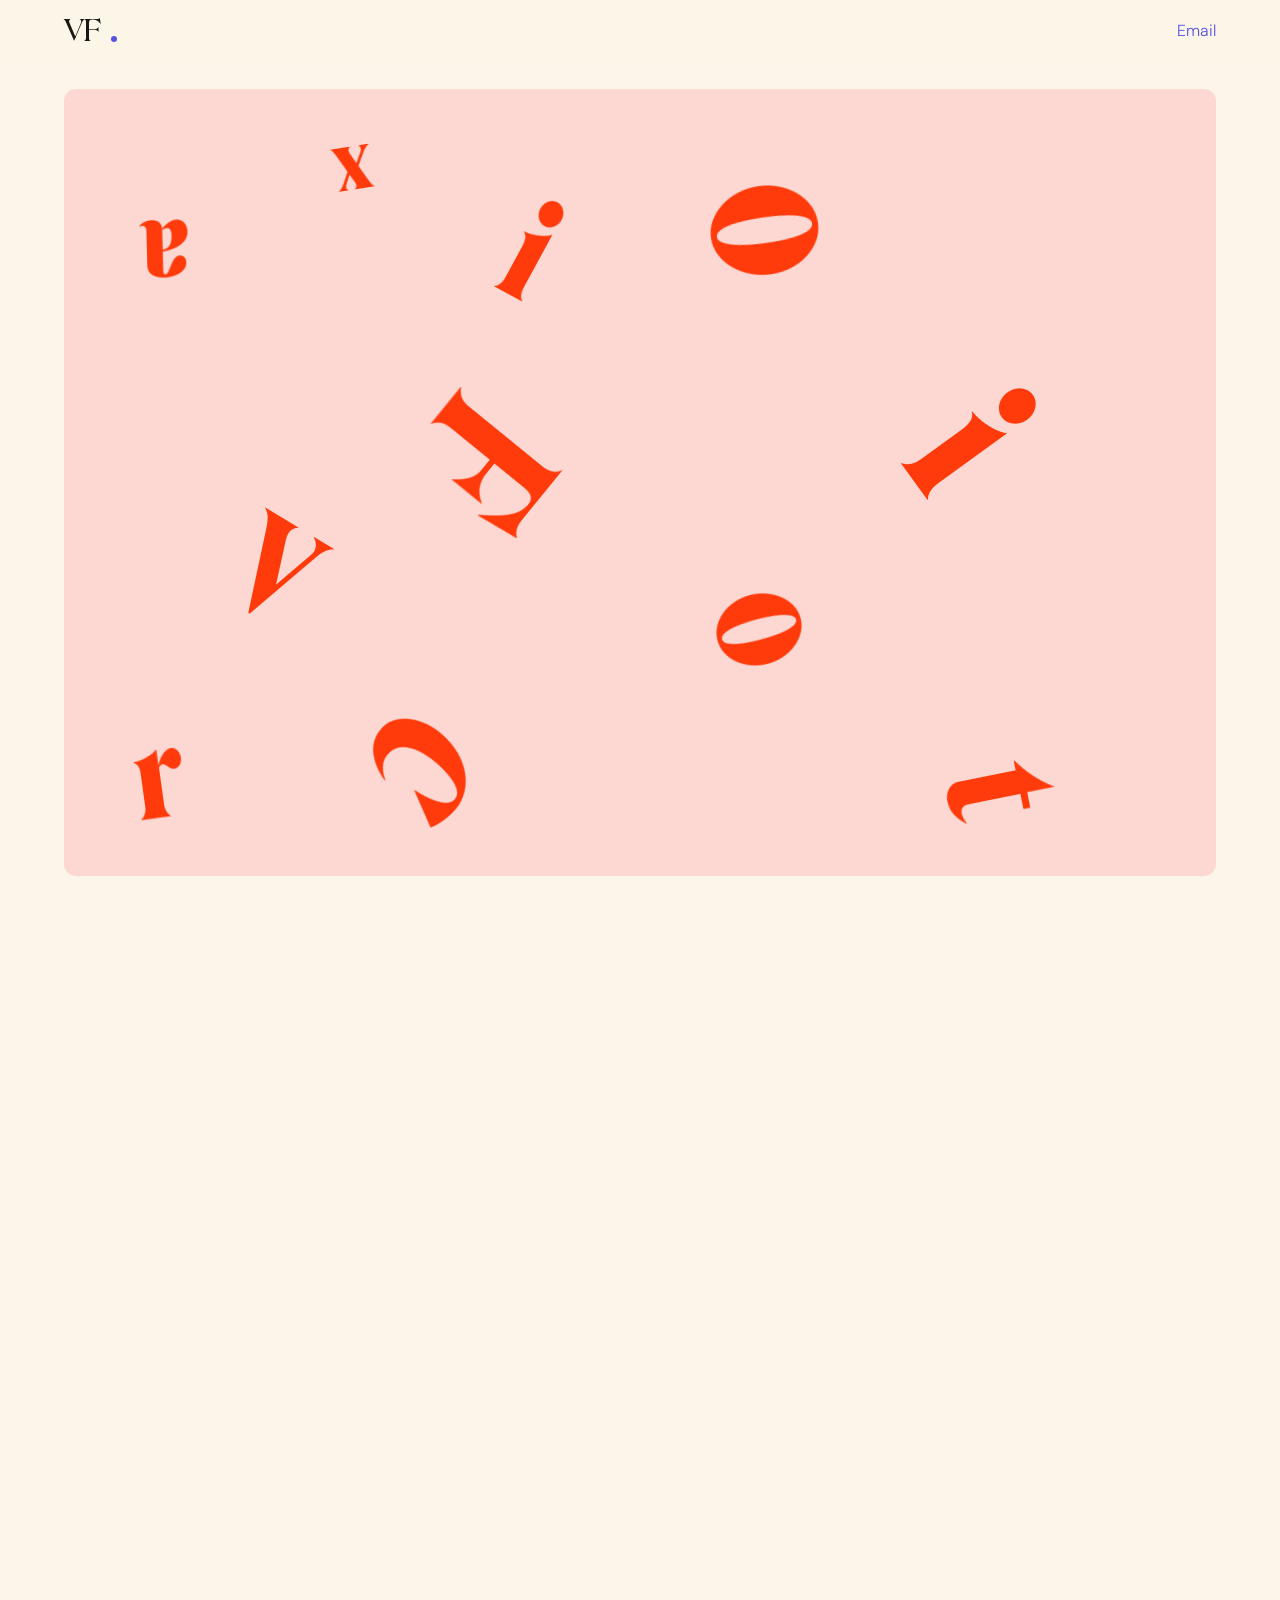
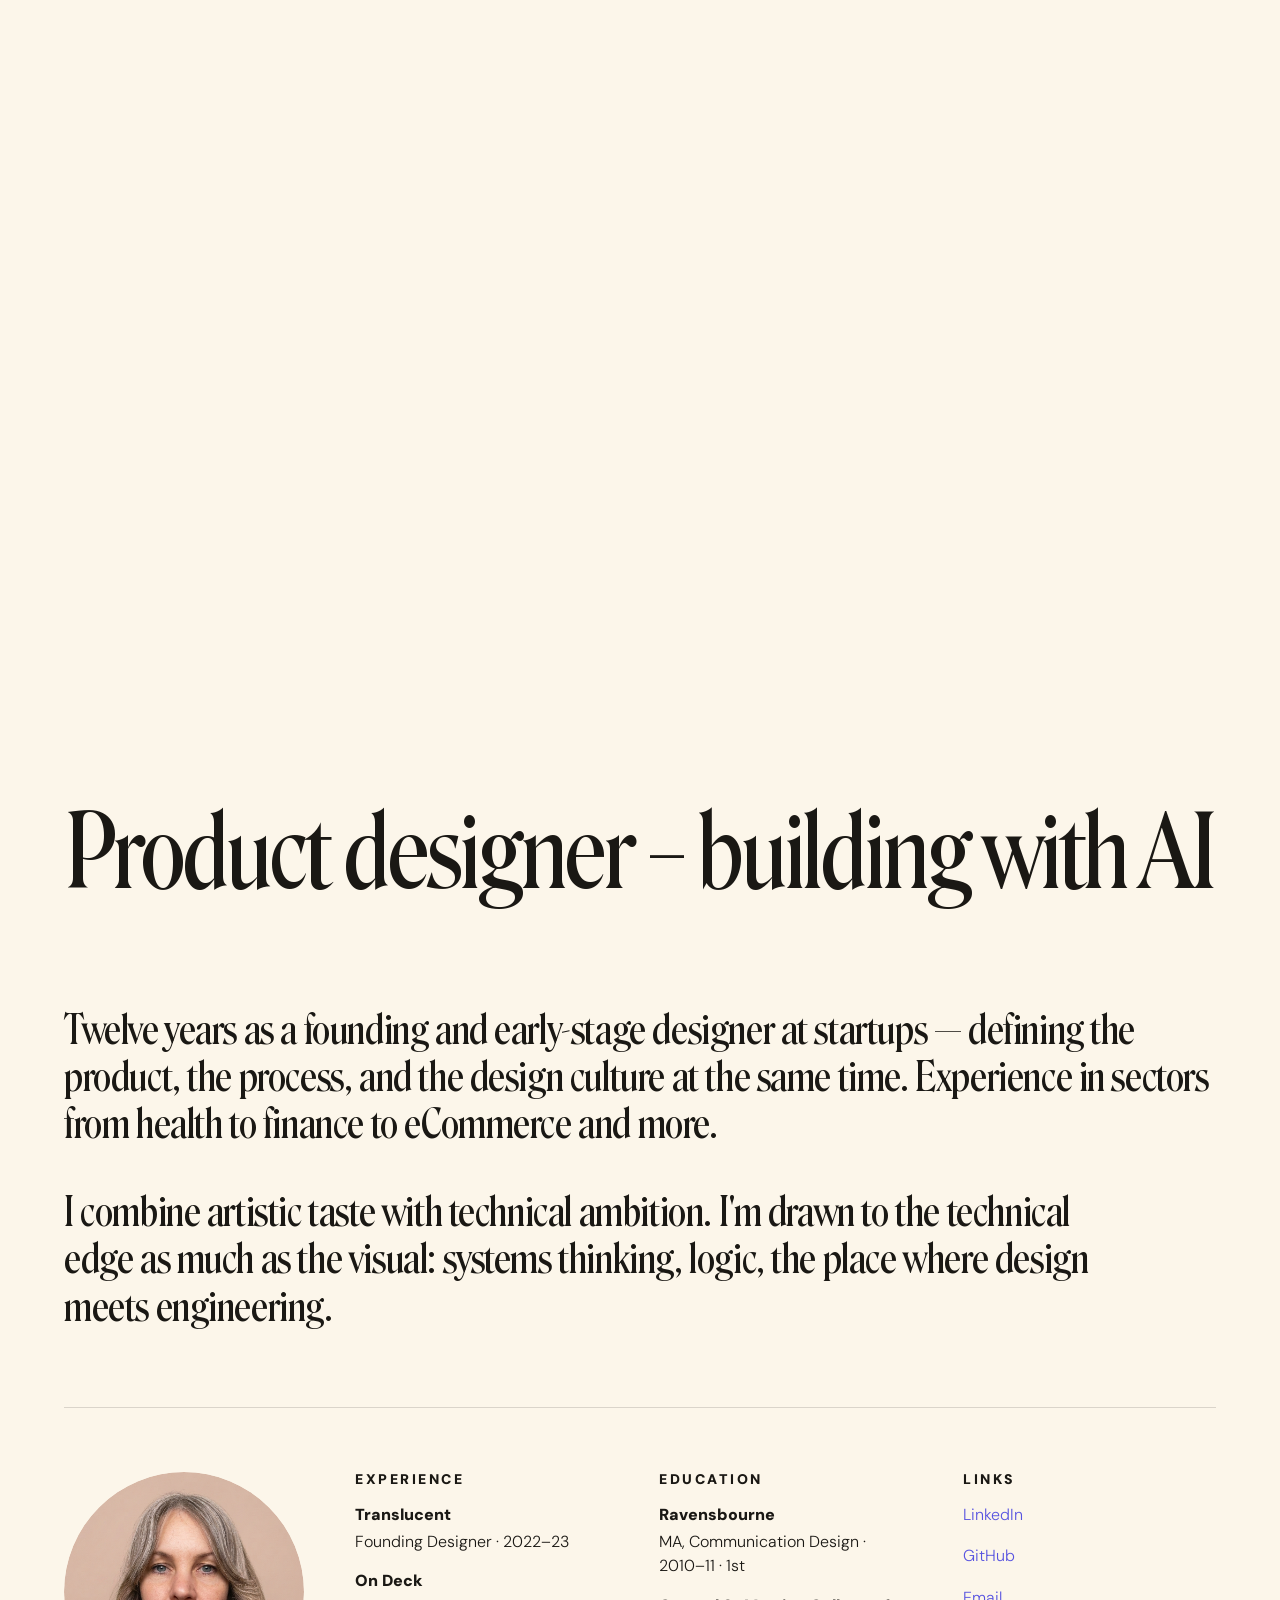
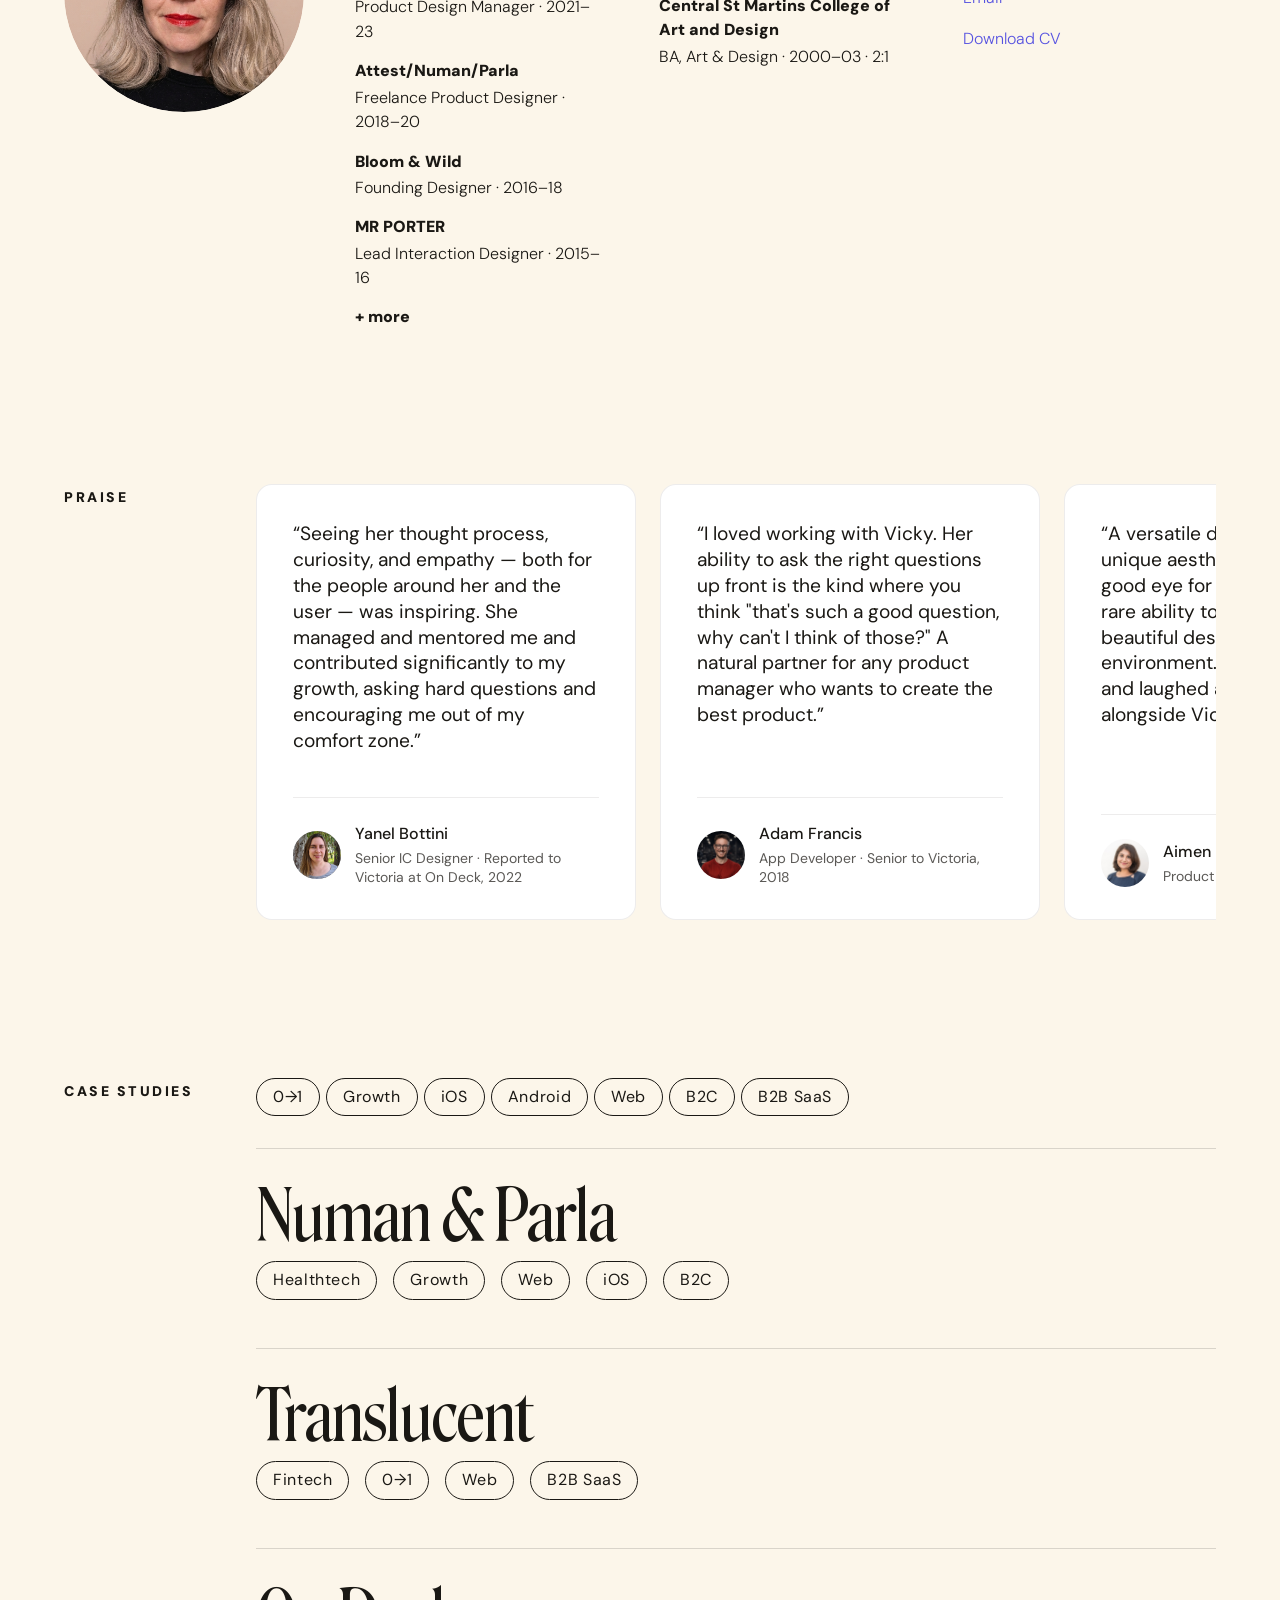
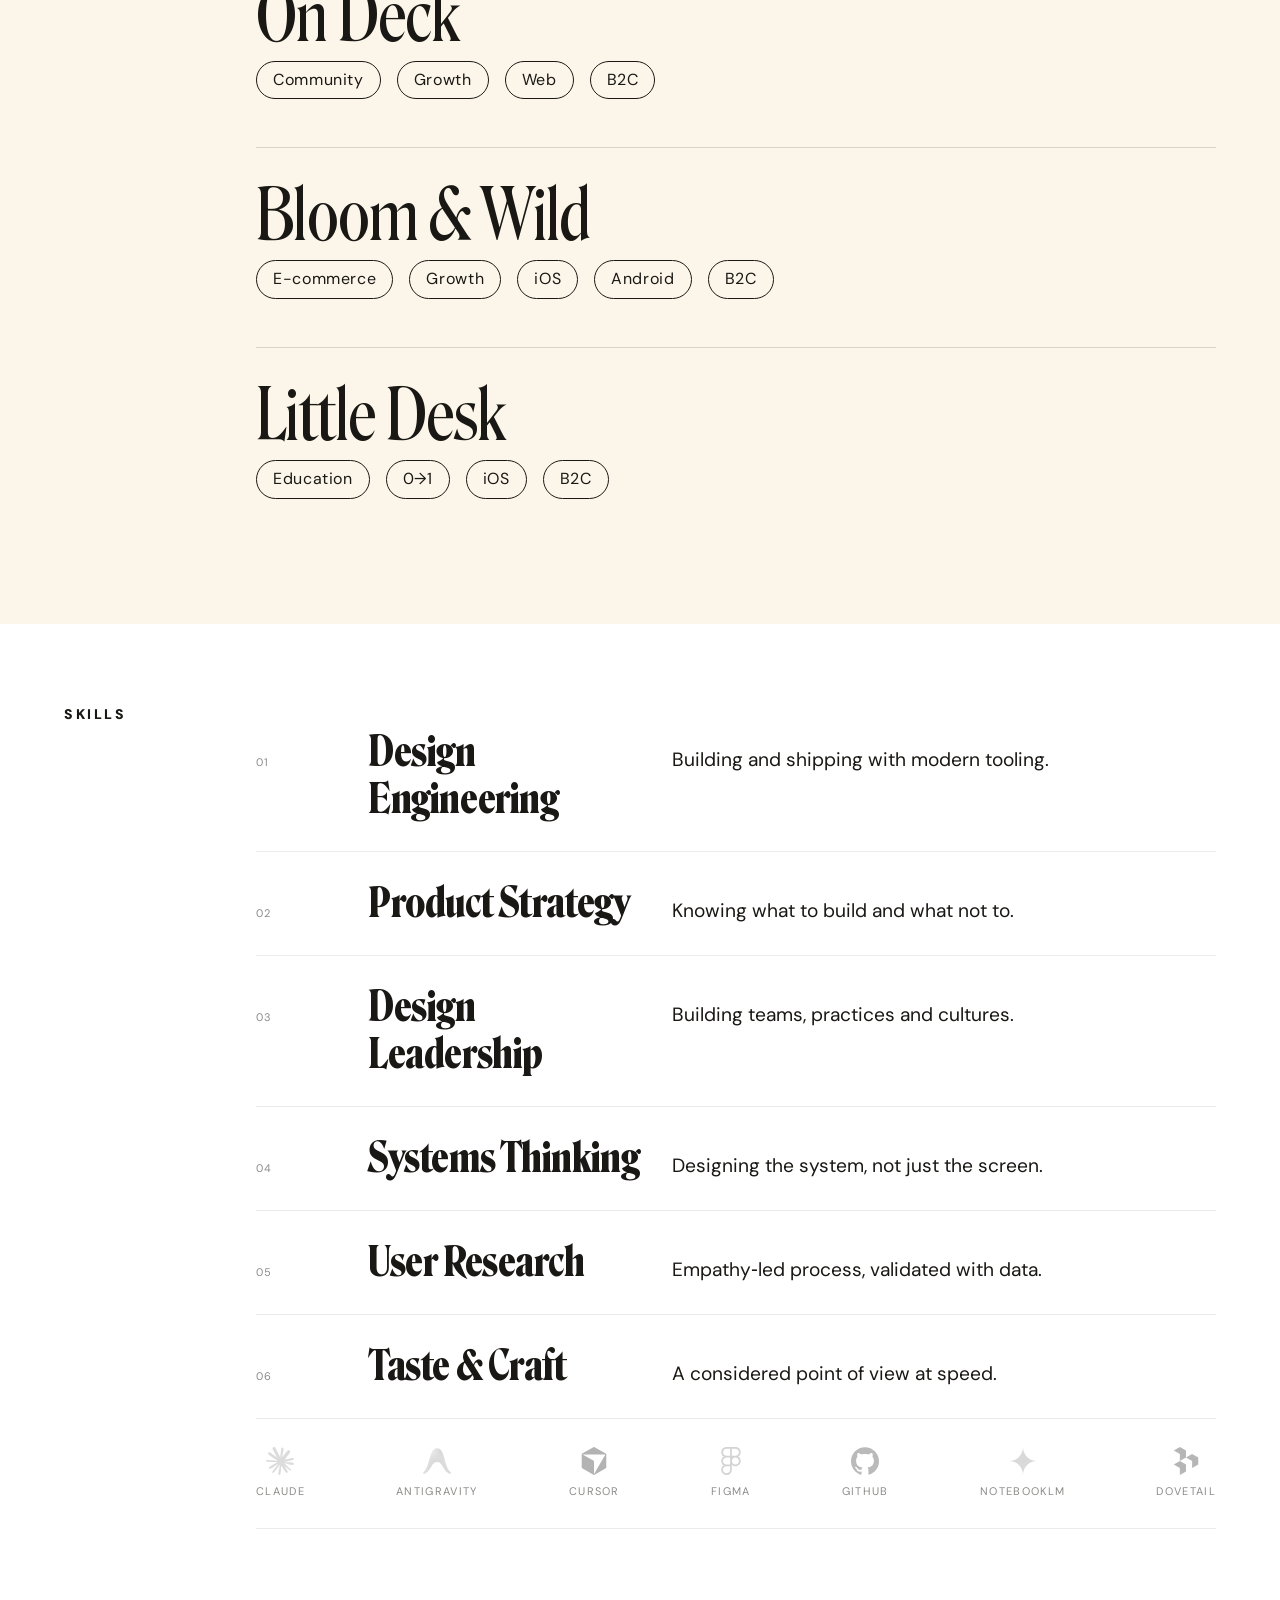
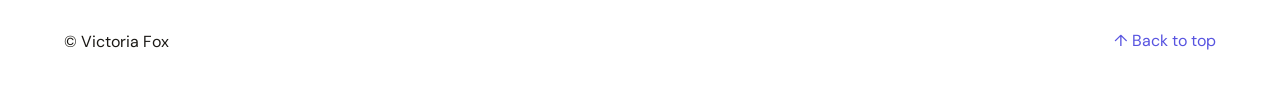
==== commit a838e631: "Add Numan & Parla case study" ====
--- a/index.html
+++ b/index.html
@@ -23,7 +23,7 @@
     }
   </style>
 
-  <link rel="stylesheet" href="styles.css?v=14" />
+  <link rel="stylesheet" href="styles.css?v=16" />
   <script>
     if (location.hash) {
       document.documentElement.style.scrollBehavior = 'auto';
@@ -83,7 +83,7 @@
 
       <div class="about-cols">
         <div class="about-cols__portrait reveal">
-          <img src="portrait.png" alt="Victoria Fox" class="about-cols__portrait-img">
+          <img src="vicky-2.jpeg" alt="Victoria Fox" class="about-cols__portrait-img">
         </div>
 
         <div class="about-cols__col reveal">
@@ -133,7 +133,6 @@
       <div class="sl">
         <span class="sl__label">Praise</span>
         <div class="sl__body">
-
 
           <div class="rec-carousel">
             <div class="rec-cards" id="rec-cards">
@@ -250,18 +249,19 @@
 
           <ul class="work-list">
 
-            <li class="work-item" data-work="0" data-tags="zero-to-one ios b2c">
-              <a href="little-desk.html" class="work-item__link">
-                <h3 class="work-item__name">Little Desk</h3>
-                <p class="work-item__tags"><span class="wtag wtag--sector">Education</span><span
-                    class="wtag wtag--zero-to-one">0→1</span><span class="wtag wtag--ios">iOS</span><span
-                    class="wtag wtag--b2c">B2C</span></p>
-                <div class="work-item__detail">
-                  <p class="work-item__subtitle">From idea to launch: designing and shipping a children's learning app
-                    with Cursor AI</p>
-                </div>
-              </a>
-            </li>
+            <li class="work-item" data-work="5" data-tags="growth web ios b2c">
+              <a href="numan-parla.html" class="work-item__link">
+                <h3 class="work-item__name">Numan &amp; Parla</h3>
+                <p class="work-item__tags"><span class="wtag wtag--sector">Healthtech</span><span
+                    class="wtag wtag--growth">Growth</span><span class="wtag wtag--web">Web</span><span
+                    class="wtag wtag--ios">iOS</span><span class="wtag wtag--b2c">B2C</span></p>
+                <div class="work-item__detail">
+                  <p class="work-item__subtitle">Designing medical consultations that are also checkouts.</p>
+                </div>
+              </a>
+            </li>
+
+            
 
             <li class="work-item" data-work="1" data-tags="zero-to-one web b2b">
               <a href="translucent.html" class="work-item__link">
@@ -311,6 +311,19 @@
                 <div class="work-item__detail">
                   <p class="work-item__subtitle">How research-led design helped Bloom &amp; Wild scale from £4M to £13M
                   </p>
+                </div>
+              </a>
+            </li>
+
+            <li class="work-item" data-work="0" data-tags="zero-to-one ios b2c">
+              <a href="little-desk.html" class="work-item__link">
+                <h3 class="work-item__name">Little Desk</h3>
+                <p class="work-item__tags"><span class="wtag wtag--sector">Education</span><span
+                    class="wtag wtag--zero-to-one">0→1</span><span class="wtag wtag--ios">iOS</span><span
+                    class="wtag wtag--b2c">B2C</span></p>
+                <div class="work-item__detail">
+                  <p class="work-item__subtitle">From idea to launch: designing and shipping a children's learning app
+                    with Cursor AI</p>
                 </div>
               </a>
             </li>
--- a/styles.css
+++ b/styles.css
@@ -523,7 +523,8 @@
   width: 100%;
   height: 100%;
   object-fit: cover;
-  border-radius: var(--radius-md);
+  object-position: center 25%;
+  border-radius: 50%;
   display: block;
 }
 
@@ -551,15 +552,16 @@
 
 .about-cols {
   display: grid;
-  grid-template-columns: 280px 1fr 1fr 1fr;
+  grid-template-columns: 240px 1fr 1fr 1fr;
   gap: clamp(24px, 4vw, 56px);
   align-items: start;
 }
 
 .about-cols__portrait {
-  width: 280px;
-  aspect-ratio: 3/4;
-  border-radius: var(--radius-md);
+  width: 240px;
+  aspect-ratio: 1 / 1;
+  border-radius: 50%;
+  overflow: hidden;
 }
 
 .about-cols__col {
@@ -627,12 +629,12 @@
   }
   .about-cols__portrait {
     grid-column: 1 / -1;
-    max-width: 320px;
+    max-width: 220px;
   }
 }
 @media (max-width: 560px) {
   .about-cols { grid-template-columns: 1fr; }
-  .about-cols__portrait { max-width: 260px; }
+  .about-cols__portrait { max-width: 180px; }
 }
 
 /* ---------- Work / Case studies list ---------- */
@@ -1572,3 +1574,19 @@
 }
 .lightbox__btn:hover:not(:disabled) { background: rgba(255, 255, 255, 0.3); }
 .lightbox__btn:disabled { opacity: 0.2; cursor: default; }
+
+/* ---------- Narrower figure pair (keeps screenshots at or below native size) ---------- */
+.cs-figure-pair--narrow {
+  max-width: 640px;
+}
+
+/* ---------- Tall full-page screenshot in a scrolling frame ---------- */
+.cs-figure--scroll .cs-figure__frame {
+  max-height: 660px;
+  overflow-y: auto;
+}
+.cs-figure--scroll .cs-figure__frame img {
+  width: 100%;
+  height: auto;
+  display: block;
+}
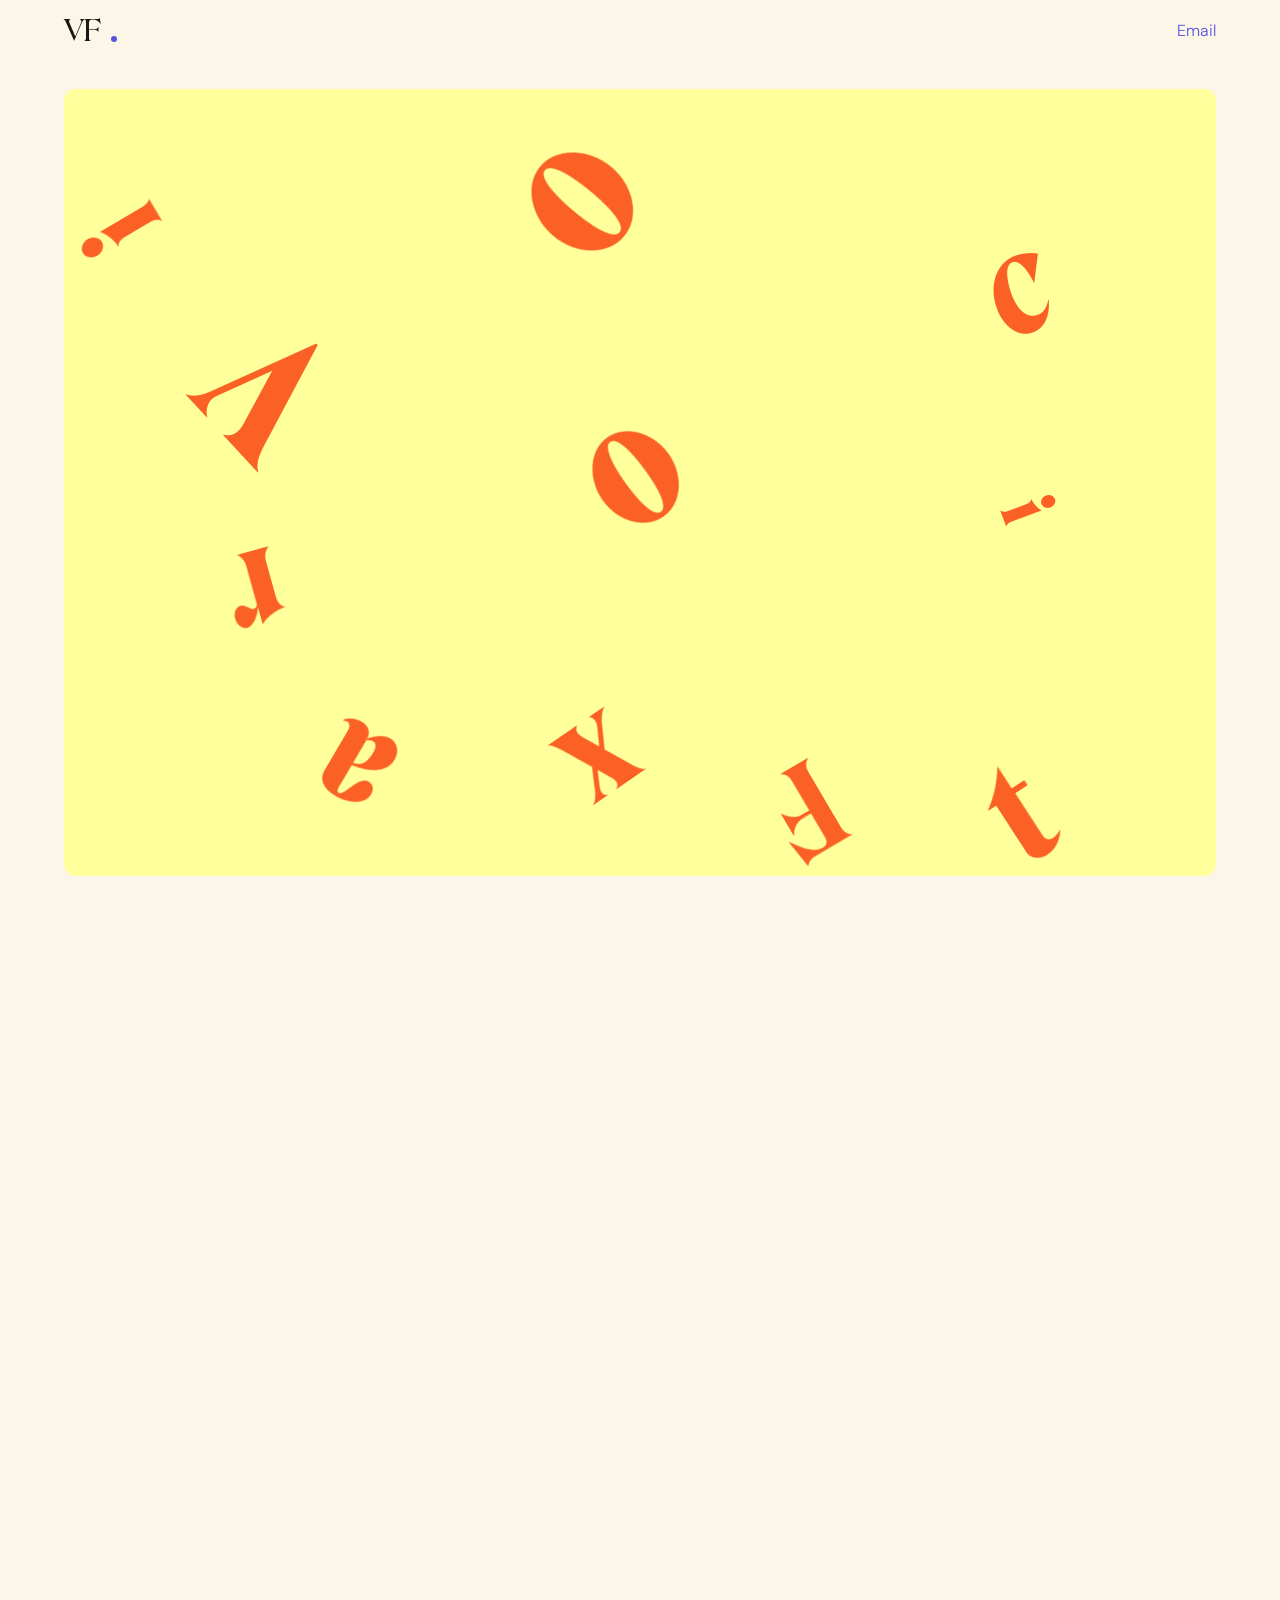
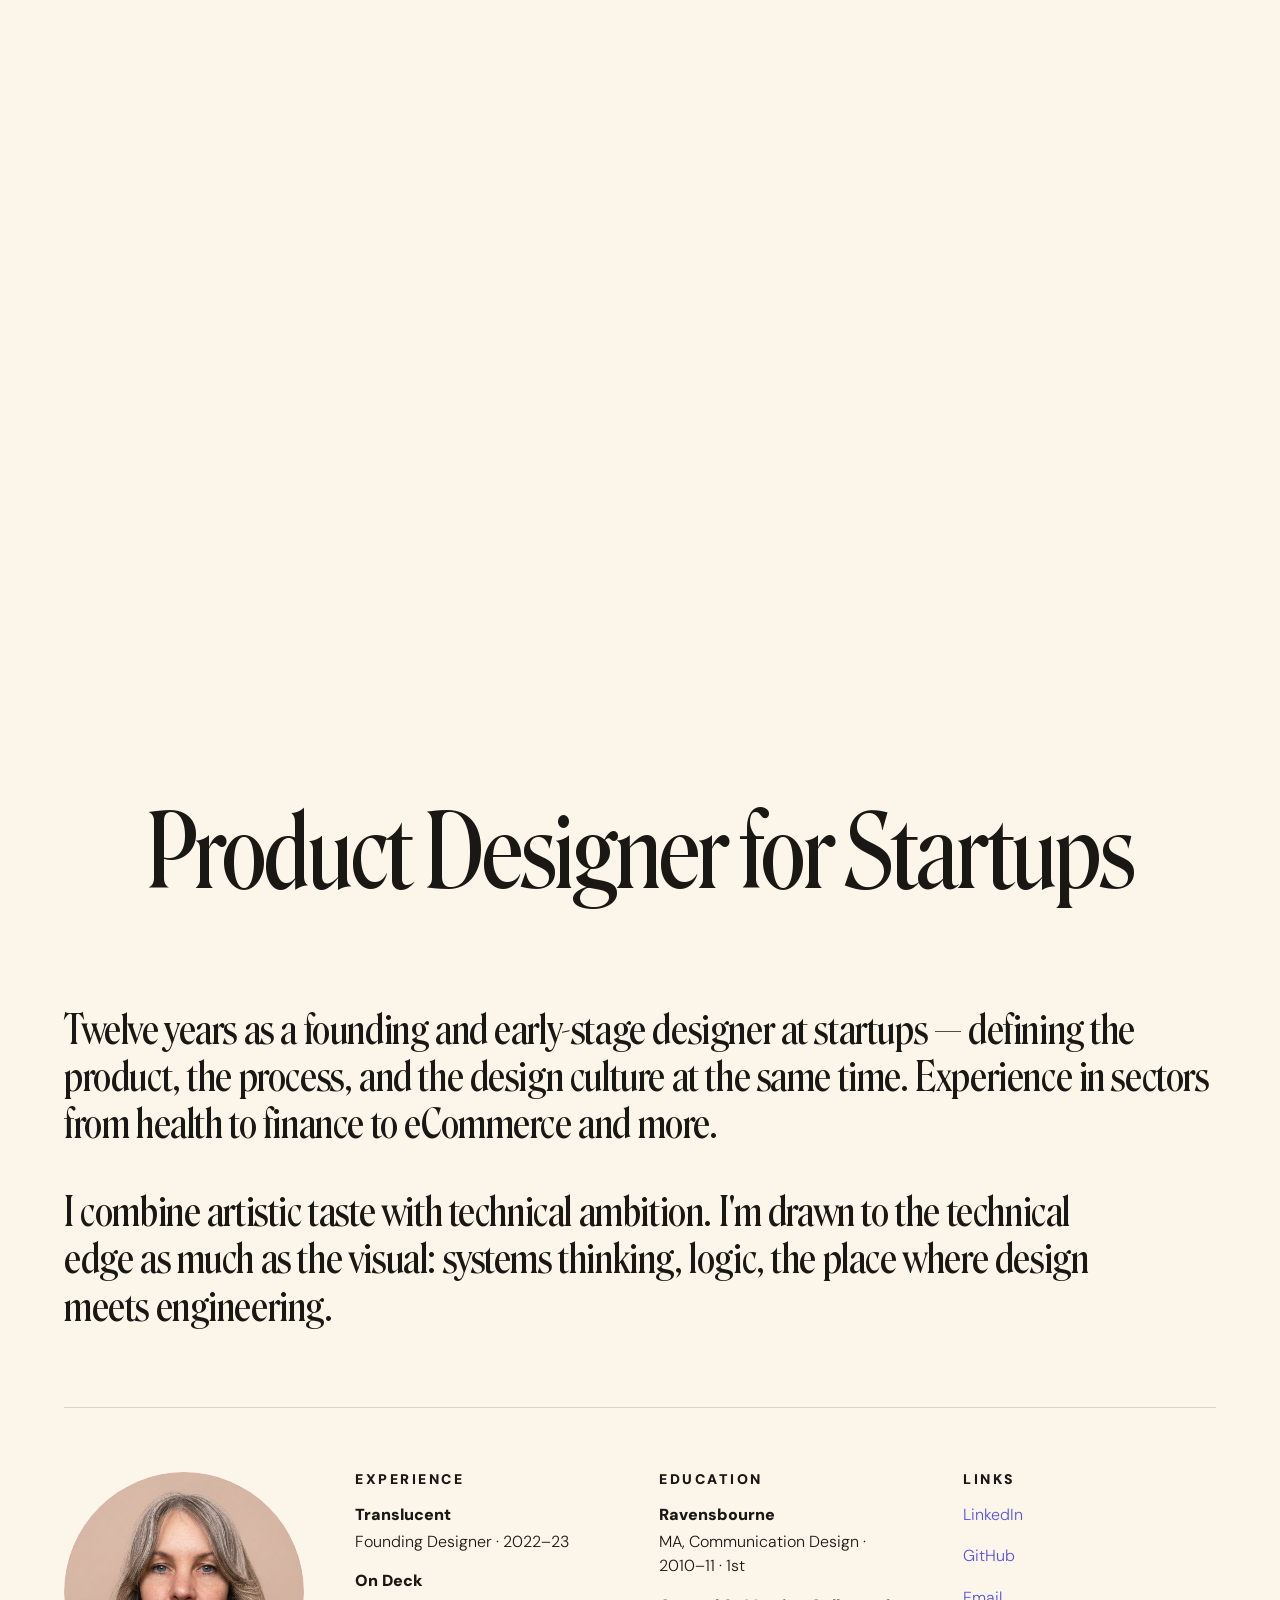
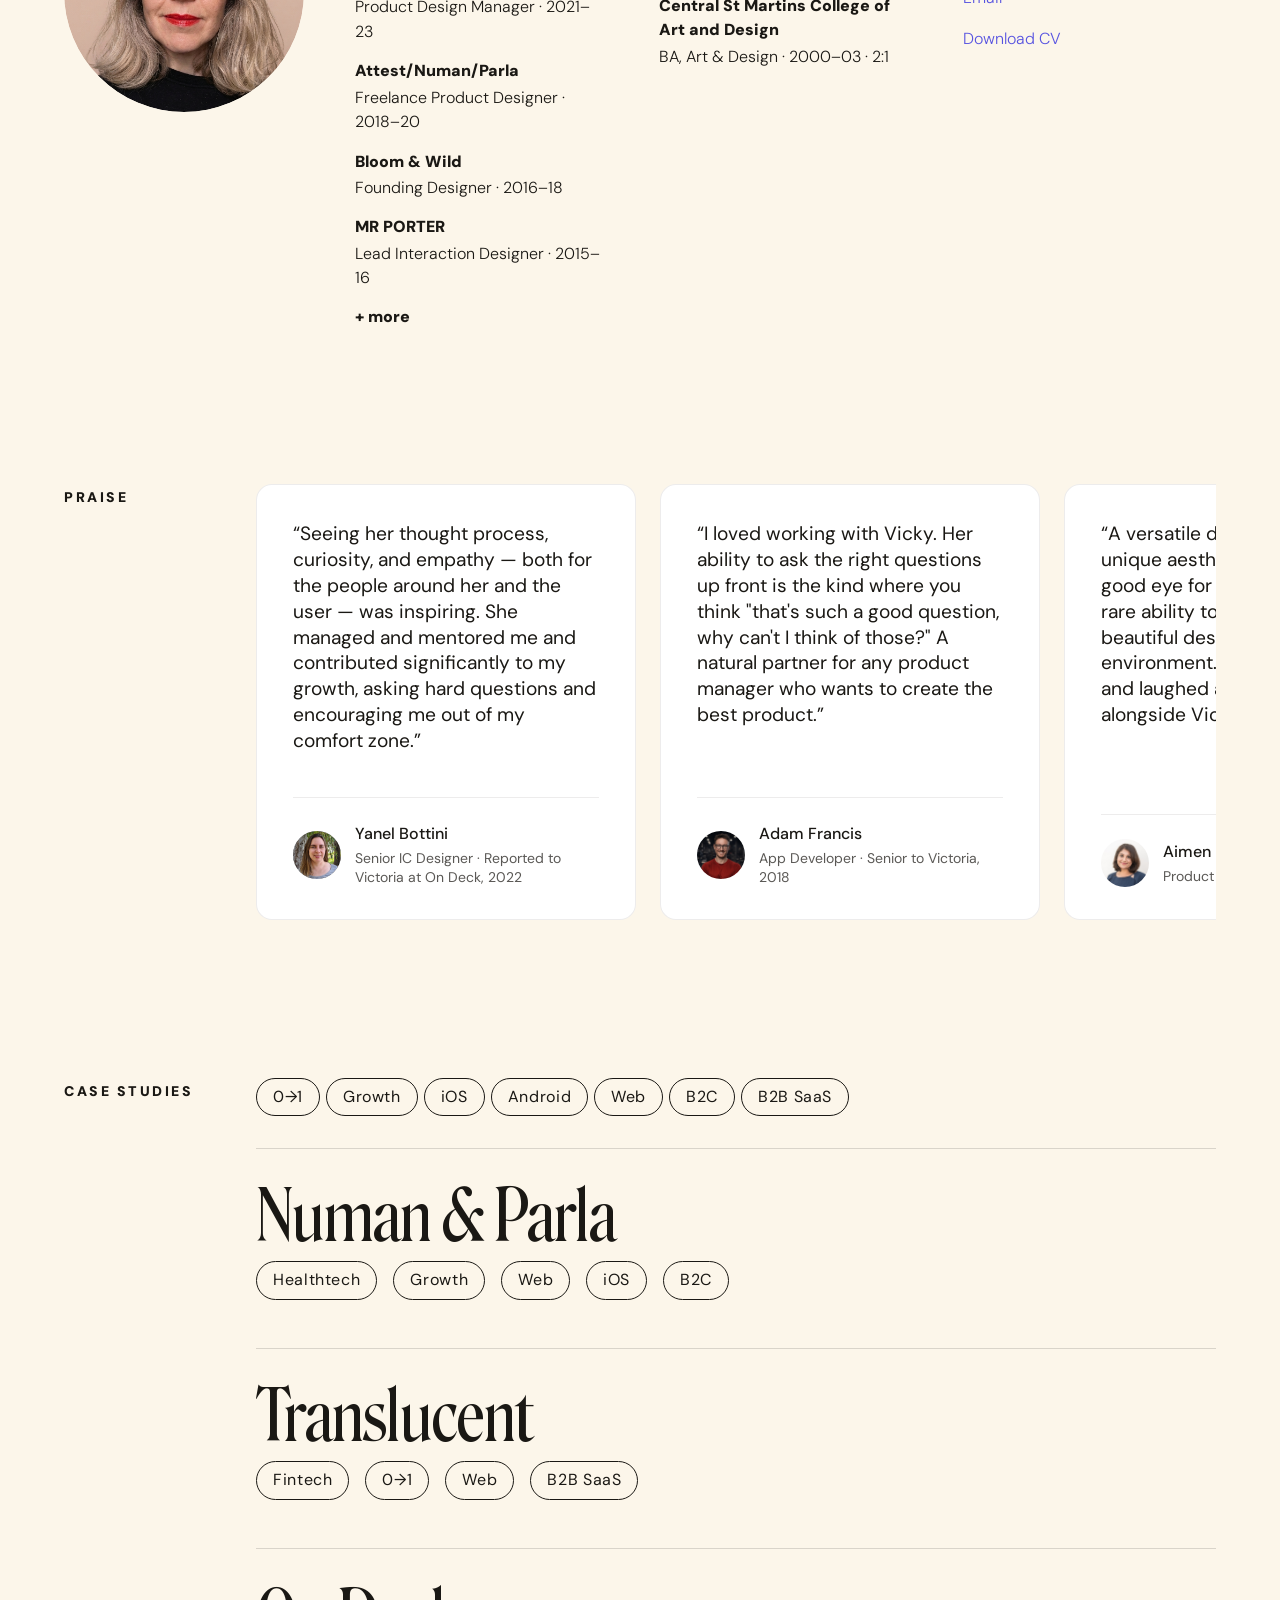
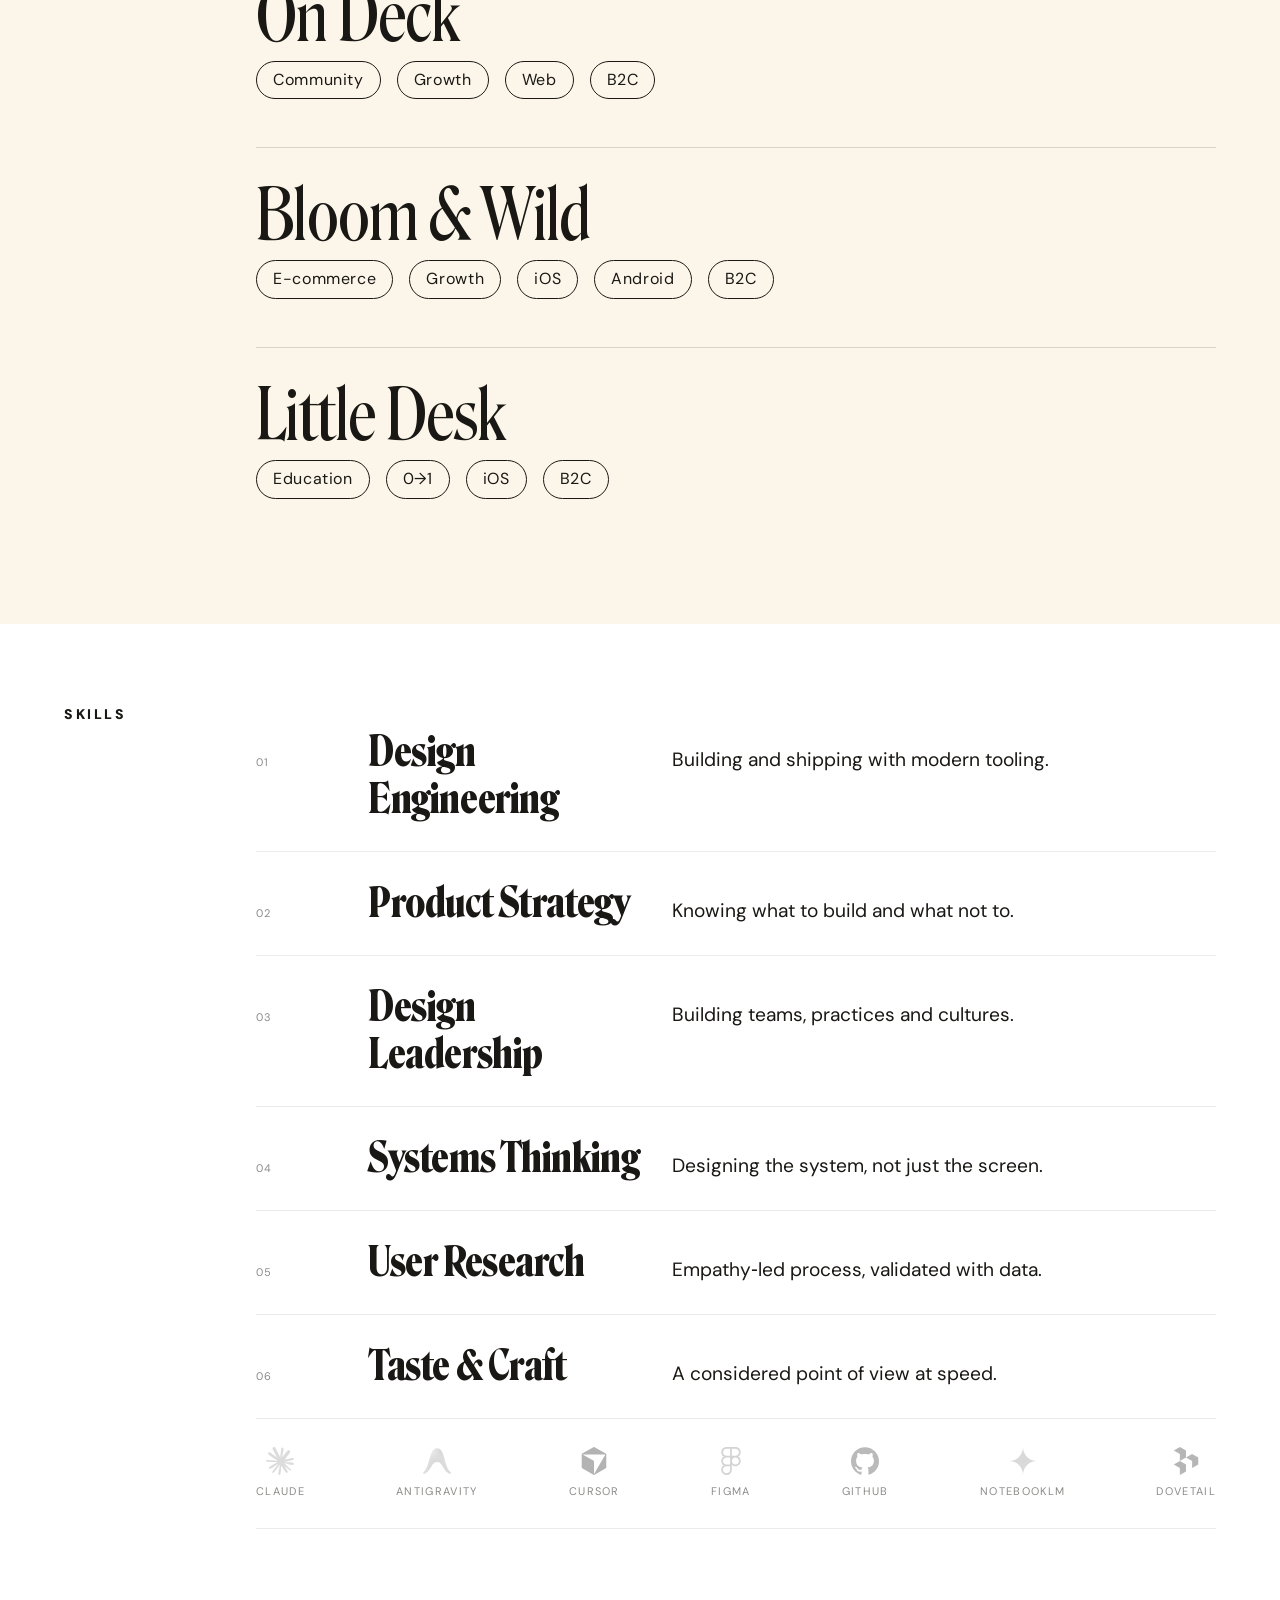
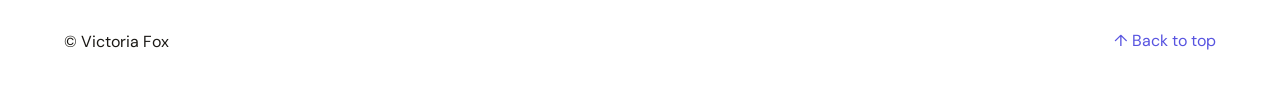
==== commit 95e6e1b7: "Update index.html Changed strapline to remove reference to AI" ====
--- a/index.html
+++ b/index.html
@@ -64,7 +64,7 @@
 
   <!-- ============ TAGLINE ============ -->
   <section class="tagline-section">
-    <p class="tagline t-display">Product designer&nbsp;– building with AI</p>
+    <p class="tagline t-display">Product Designer for&nbsp;Startups</p>
   </section>
 
   <!-- ============ ABOUT ============ -->
@@ -444,4 +444,4 @@
   <script src="hero-animation.js"></script>
 </body>
 
-</html>+</html>
--- a/styles.css
+++ b/styles.css
@@ -88,7 +88,7 @@
 
 *, *::before, *::after { box-sizing: border-box; }
 
-html { scroll-behavior: smooth; background: var(--ink); }
+html { scroll-behavior: smooth; background: var(--ink); overscroll-behavior-y: none; }
 
 .toast {
   position: fixed;
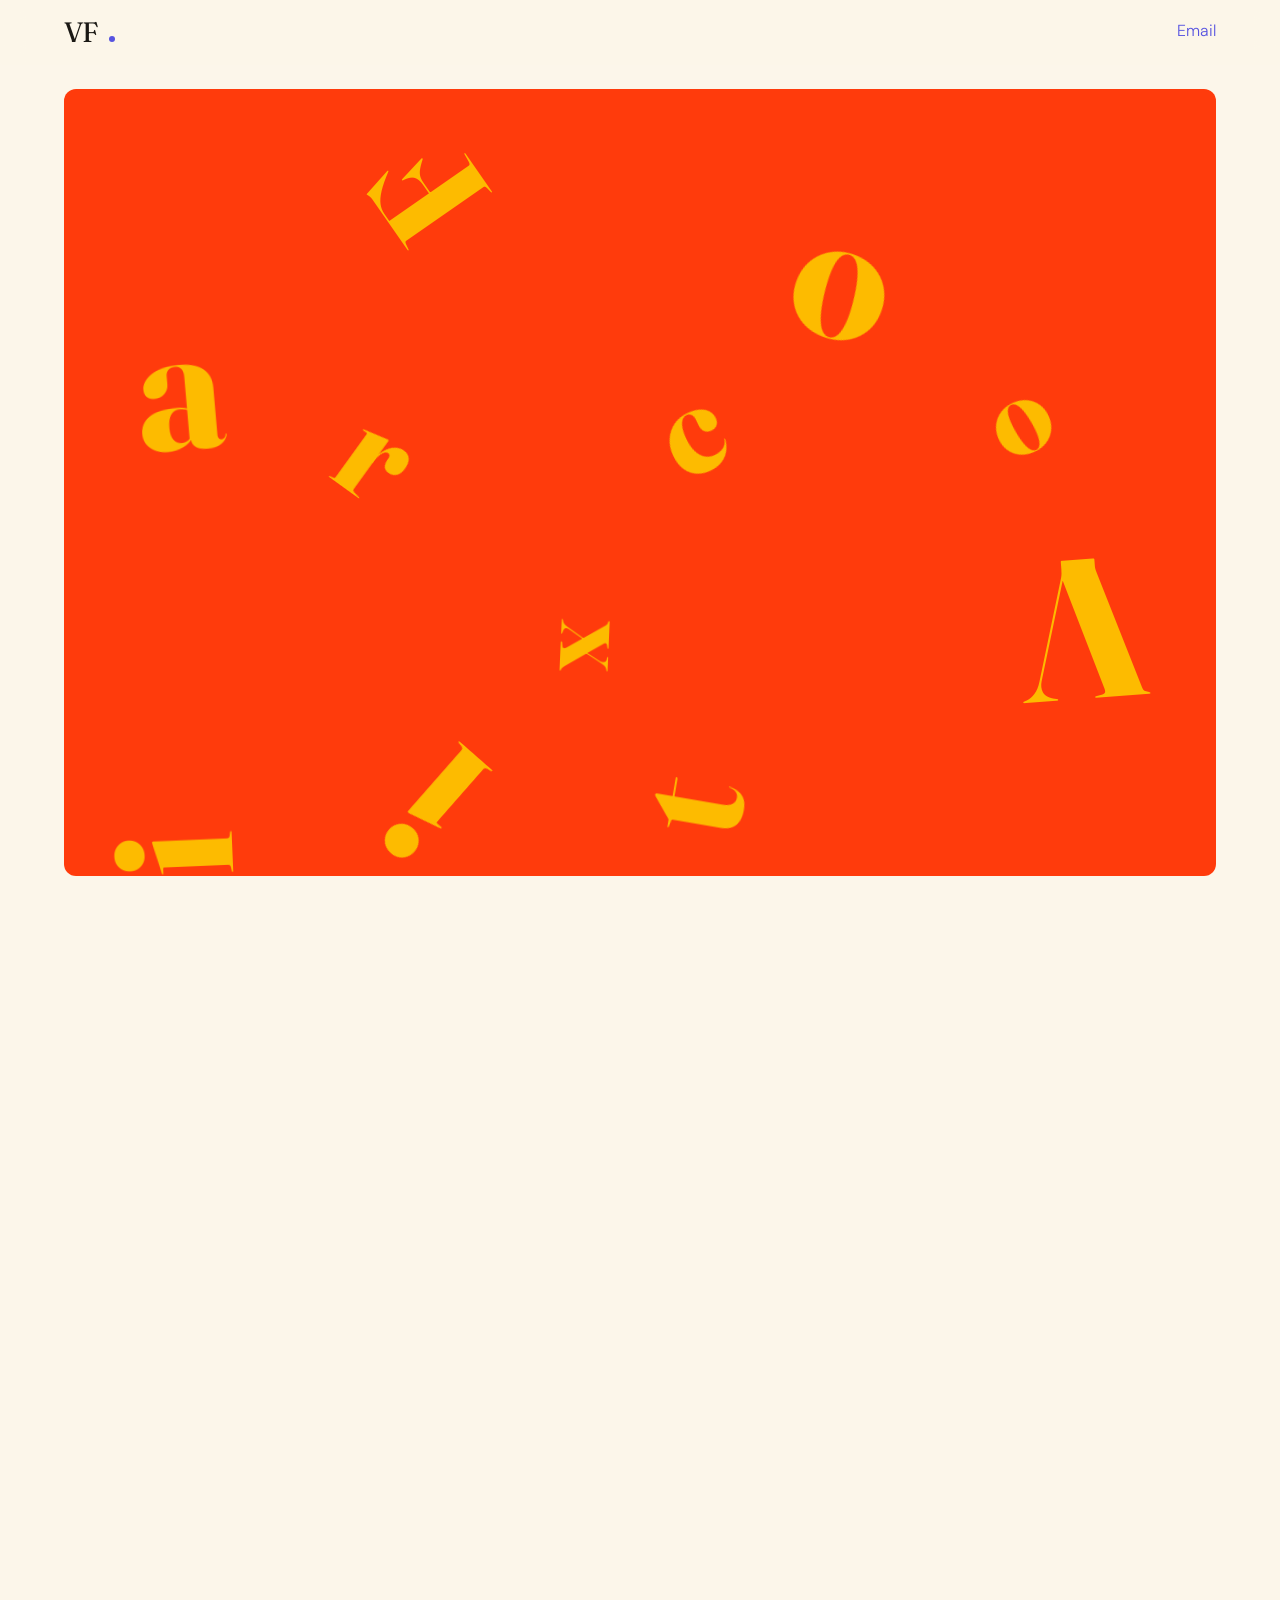
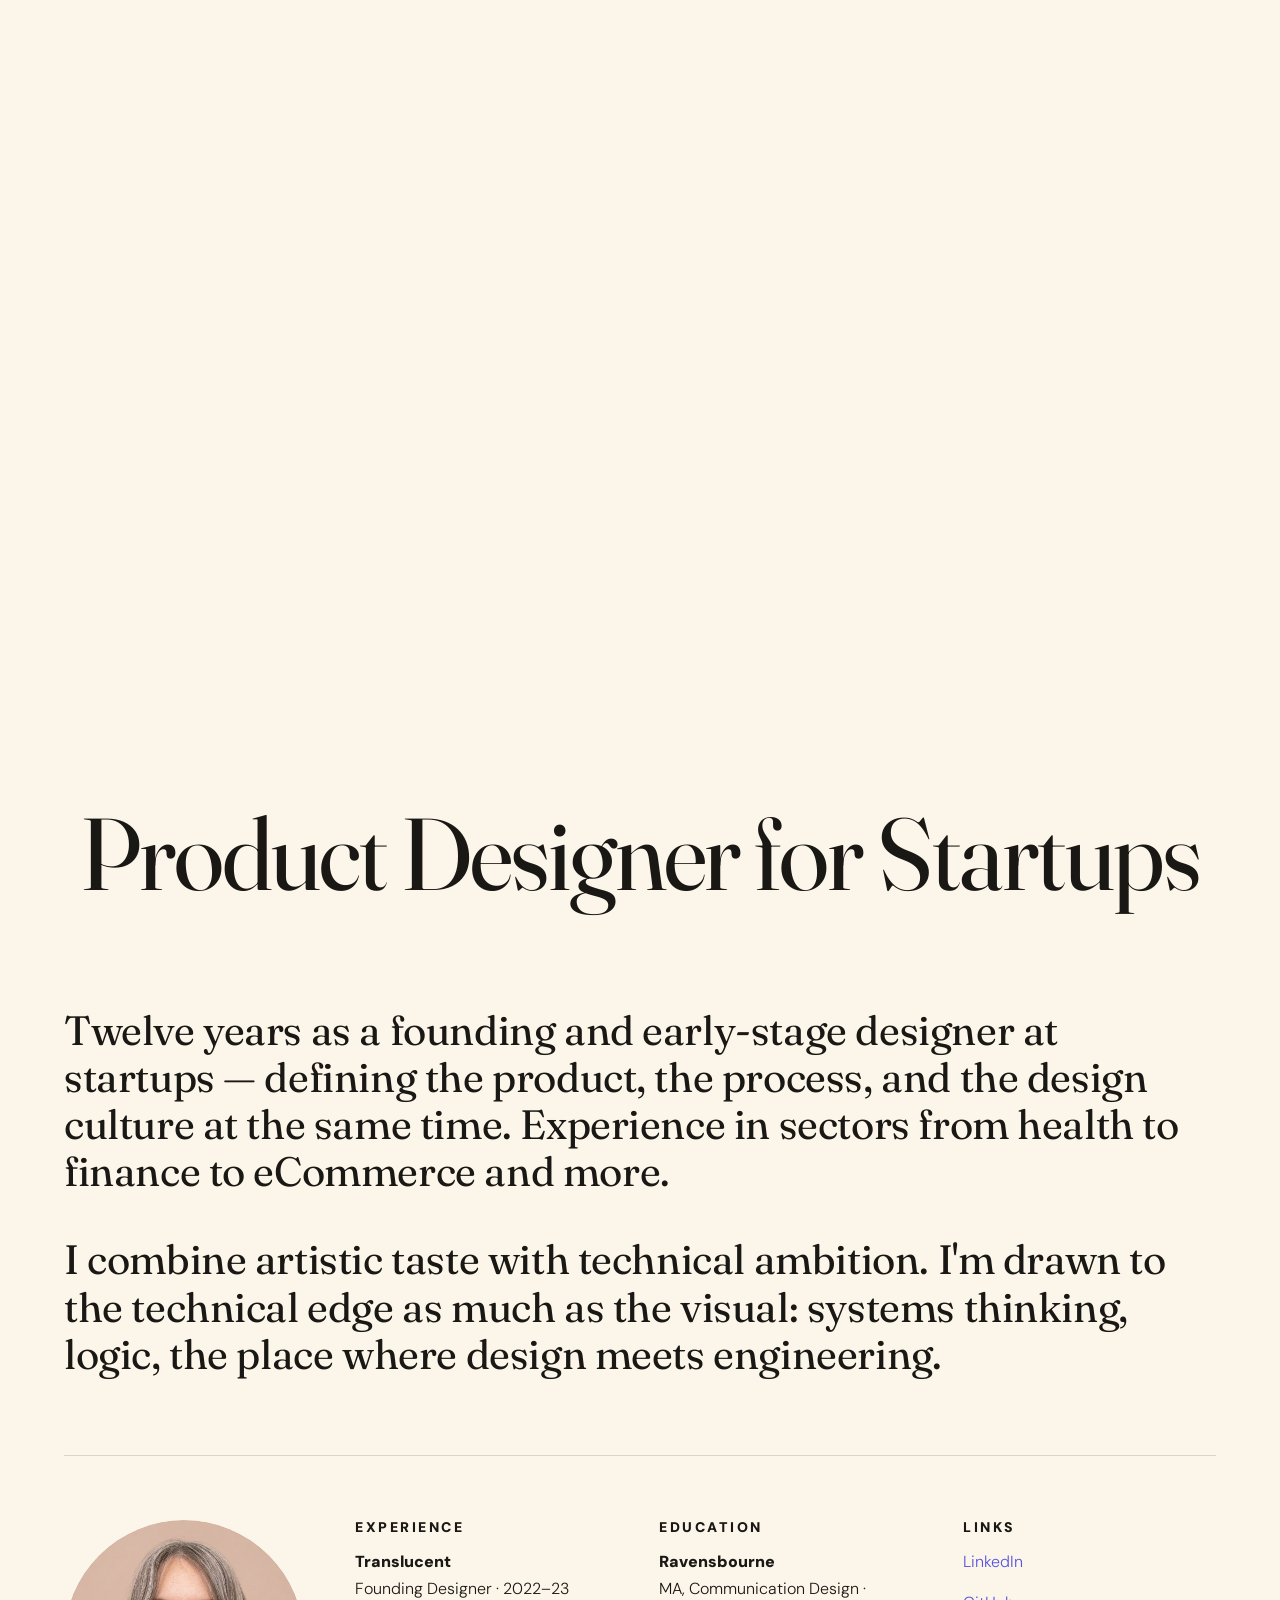
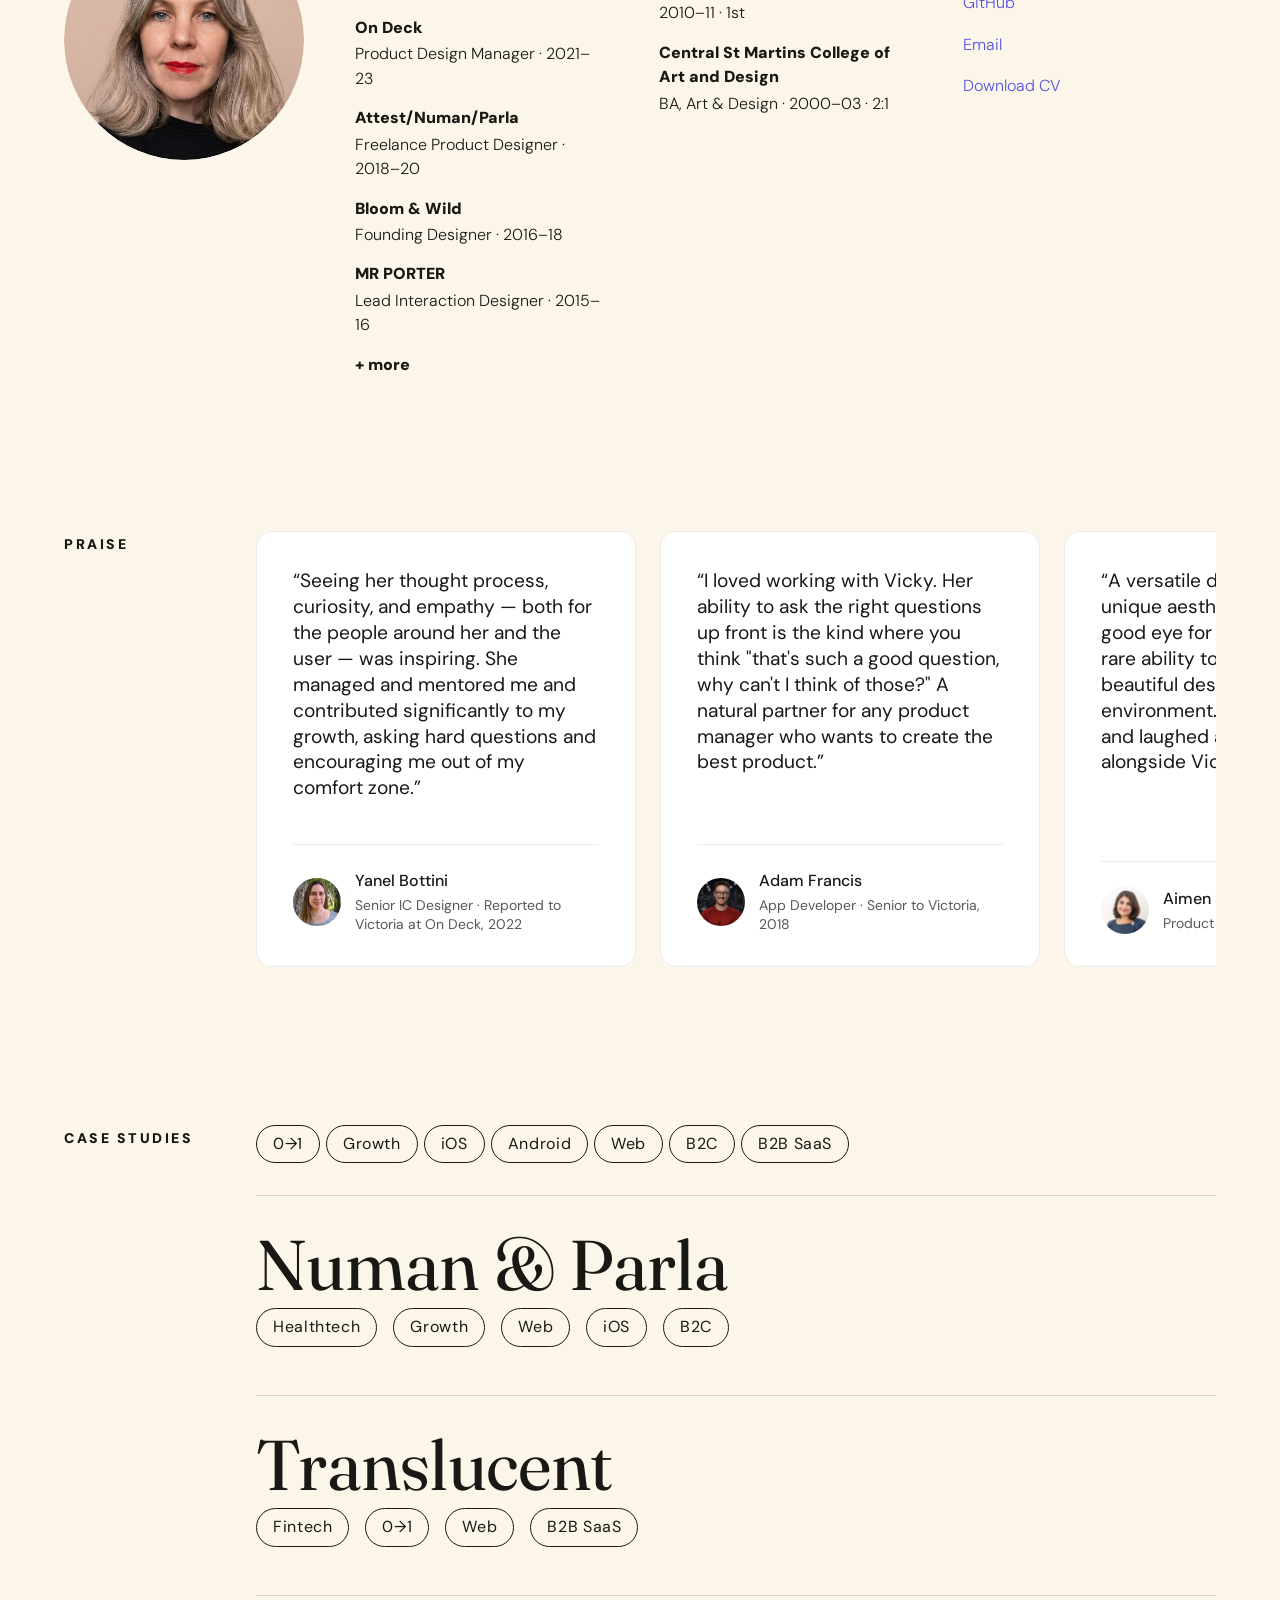
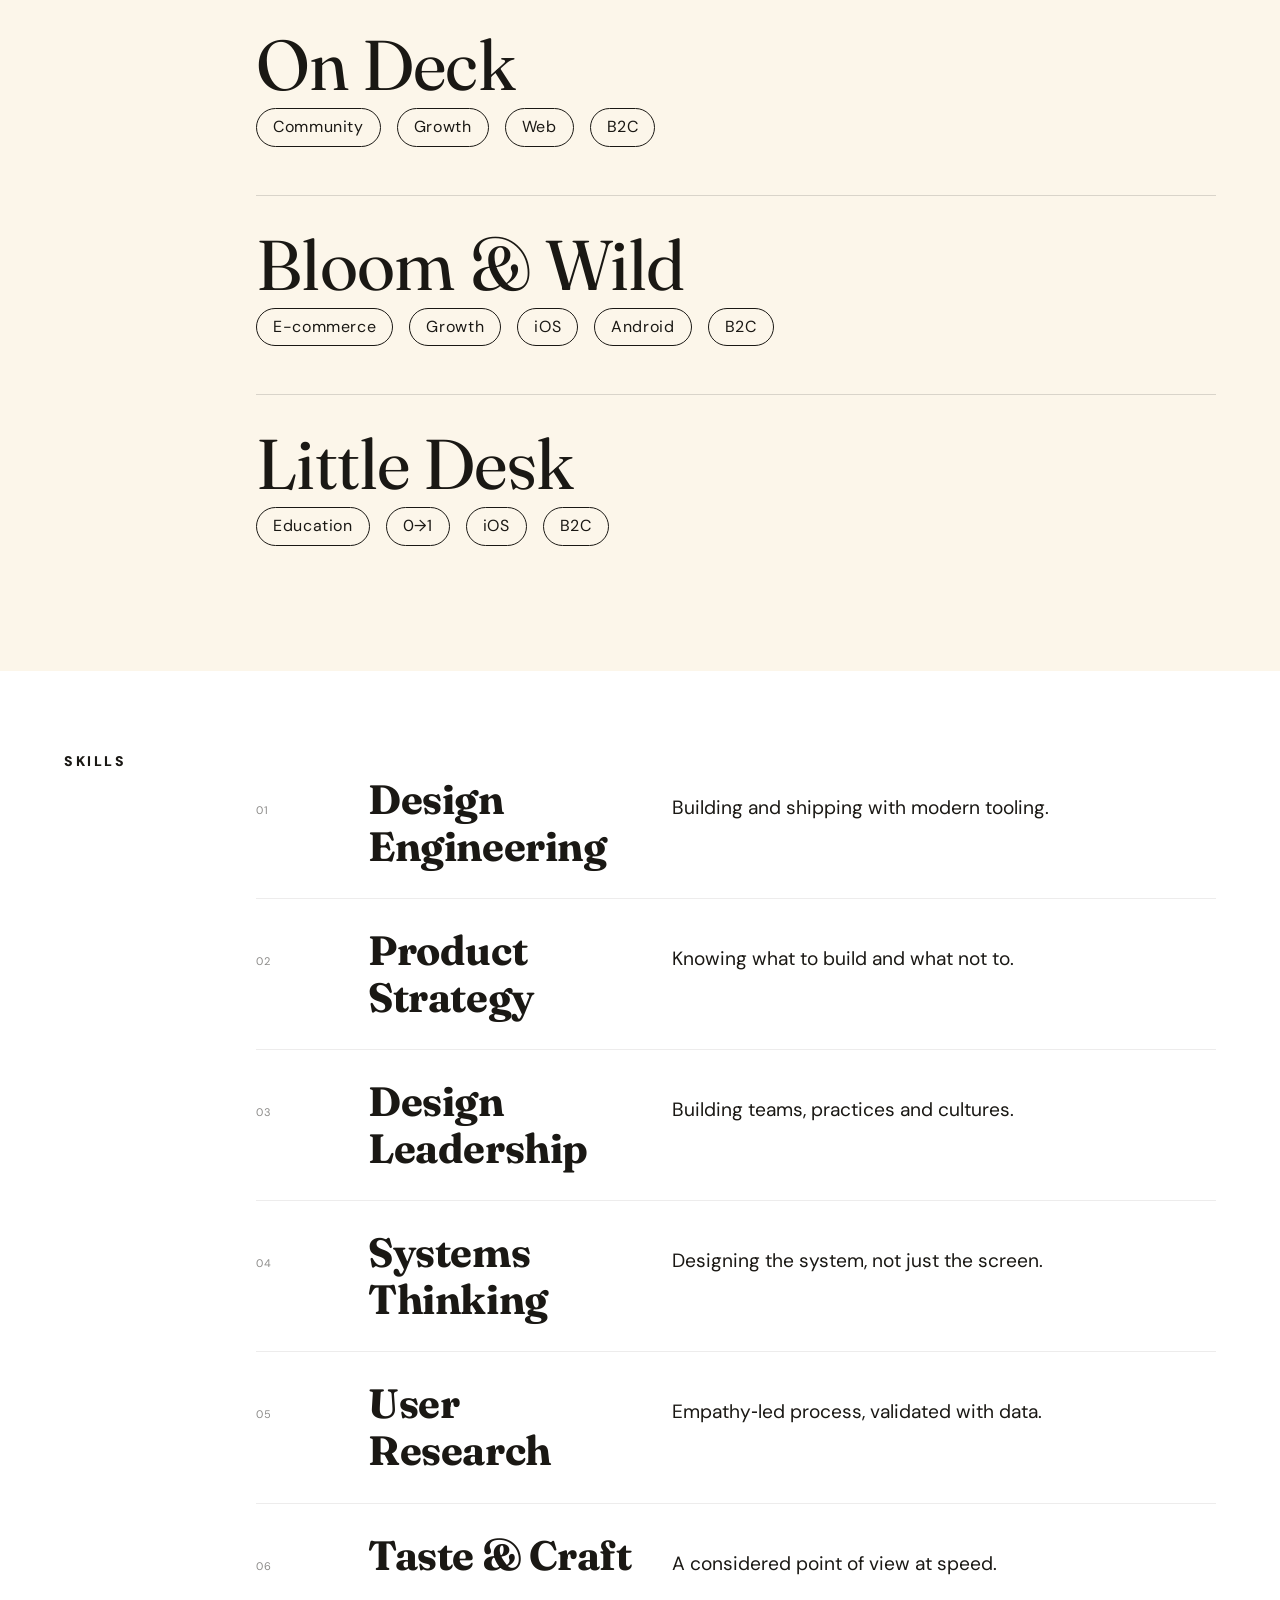
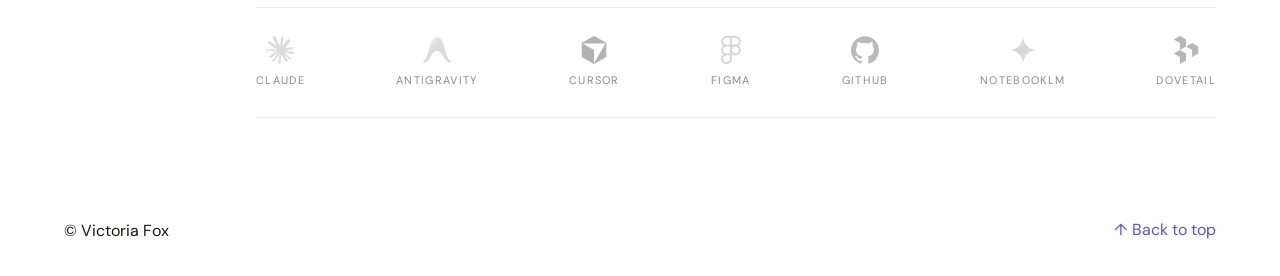
==== commit 9885248a: "Font to Fraunces" ====
--- a/index.html
+++ b/index.html
@@ -14,16 +14,10 @@
   <link rel="preconnect" href="https://fonts.gstatic.com" crossorigin />
   <link rel="stylesheet"
     href="https://fonts.googleapis.com/css2?family=DM+Mono:wght@400;500&family=DM+Sans:ital,wght@0,400;0,500;0,600;1,400&family=DM+Serif+Display:ital@0;1&display=swap" />
-  <style>
-    @font-face {
-      font-family: 'Roslindale Display';
-      src: url('RoslindaleVariable-VF[Display]-Testing.ttf') format('truetype');
-      font-weight: 100 900;
-      font-stretch: 75% 100%;
-    }
-  </style>
-
-  <link rel="stylesheet" href="styles.css?v=16" />
+  <link rel="stylesheet"
+    href="https://fonts.googleapis.com/css2?family=Fraunces:opsz,wght@9..144,100..900&display=swap" />
+
+  <link rel="stylesheet" href="styles.css?v=17" />
   <script>
     if (location.hash) {
       document.documentElement.style.scrollBehavior = 'auto';
--- a/styles.css
+++ b/styles.css
@@ -9,7 +9,7 @@
 
 :root {
   /* ---------- Type ---------- */
-  --font-serif: 'Roslindale Display', serif;
+  --font-serif: 'Fraunces', serif;
   --font-sans:  'DM Sans', system-ui, sans-serif;
   --font-mono:  'DM Mono', 'IBM Plex Mono', ui-monospace, monospace;
 
@@ -150,30 +150,30 @@
   text-wrap: balance;
 }
 
-/* ---- Roslindale type tokens ---- */
+/* ---- Display type tokens ---- */
 .t-display {
-  font-family: 'Roslindale Display', serif;
+  font-family: 'Fraunces', serif;
   font-size: clamp(48px, 13vw, 102px);
   font-variation-settings: 'wght' 400, 'wdth' 75;
   letter-spacing: -0.02em;
   line-height: 1.05;
 }
 .t-title {
-  font-family: 'Roslindale Display', serif;
+  font-family: 'Fraunces', serif;
   font-size: var(--fs-serif-2);
   font-variation-settings: 'wght' 400, 'wdth' 75;
   line-height: 1.05;
   letter-spacing: -0.02em;
 }
 .t-heading {
-  font-family: 'Roslindale Display', serif;
+  font-family: 'Fraunces', serif;
   font-size: clamp(1.6rem, 3.2vw, 2.8rem);
   font-variation-settings: 'wght' 400, 'wdth' 75;
   line-height: 1.15;
   letter-spacing: -0.01em;
 }
 .t-heading-em {
-  font-family: 'Roslindale Display', serif;
+  font-family: 'Fraunces', serif;
   font-size: clamp(1.6rem, 3.2vw, 2.8rem);
   font-variation-settings: 'wght' 700, 'wdth' 75;
   line-height: 1.15;
@@ -494,7 +494,7 @@
 }
 
 .hero__letter {
-  font-family: 'Roslindale Display', serif;
+  font-family: 'Fraunces', serif;
   display: inline-block;
   white-space: pre;
   position: absolute;
@@ -532,7 +532,7 @@
   margin-bottom: clamp(48px, 6vw, 80px);
 }
 .about-bio p {
-  font-family: 'Roslindale Display', serif;
+  font-family: 'Fraunces', serif;
   font-size: clamp(1.6rem, 3.2vw, 2.8rem);
   font-variation-settings: 'wght' 400, 'wdth' 75;
   line-height: 1.15;
@@ -664,7 +664,7 @@
 }
 
 .work-item__name {
-  font-family: 'Roslindale Display', serif;
+  font-family: 'Fraunces', serif;
   font-size: clamp(2.8rem, 5.5vw, 5.5rem);
   font-variation-settings: 'wght' 400, 'wdth' 75;
   line-height: 1.05;
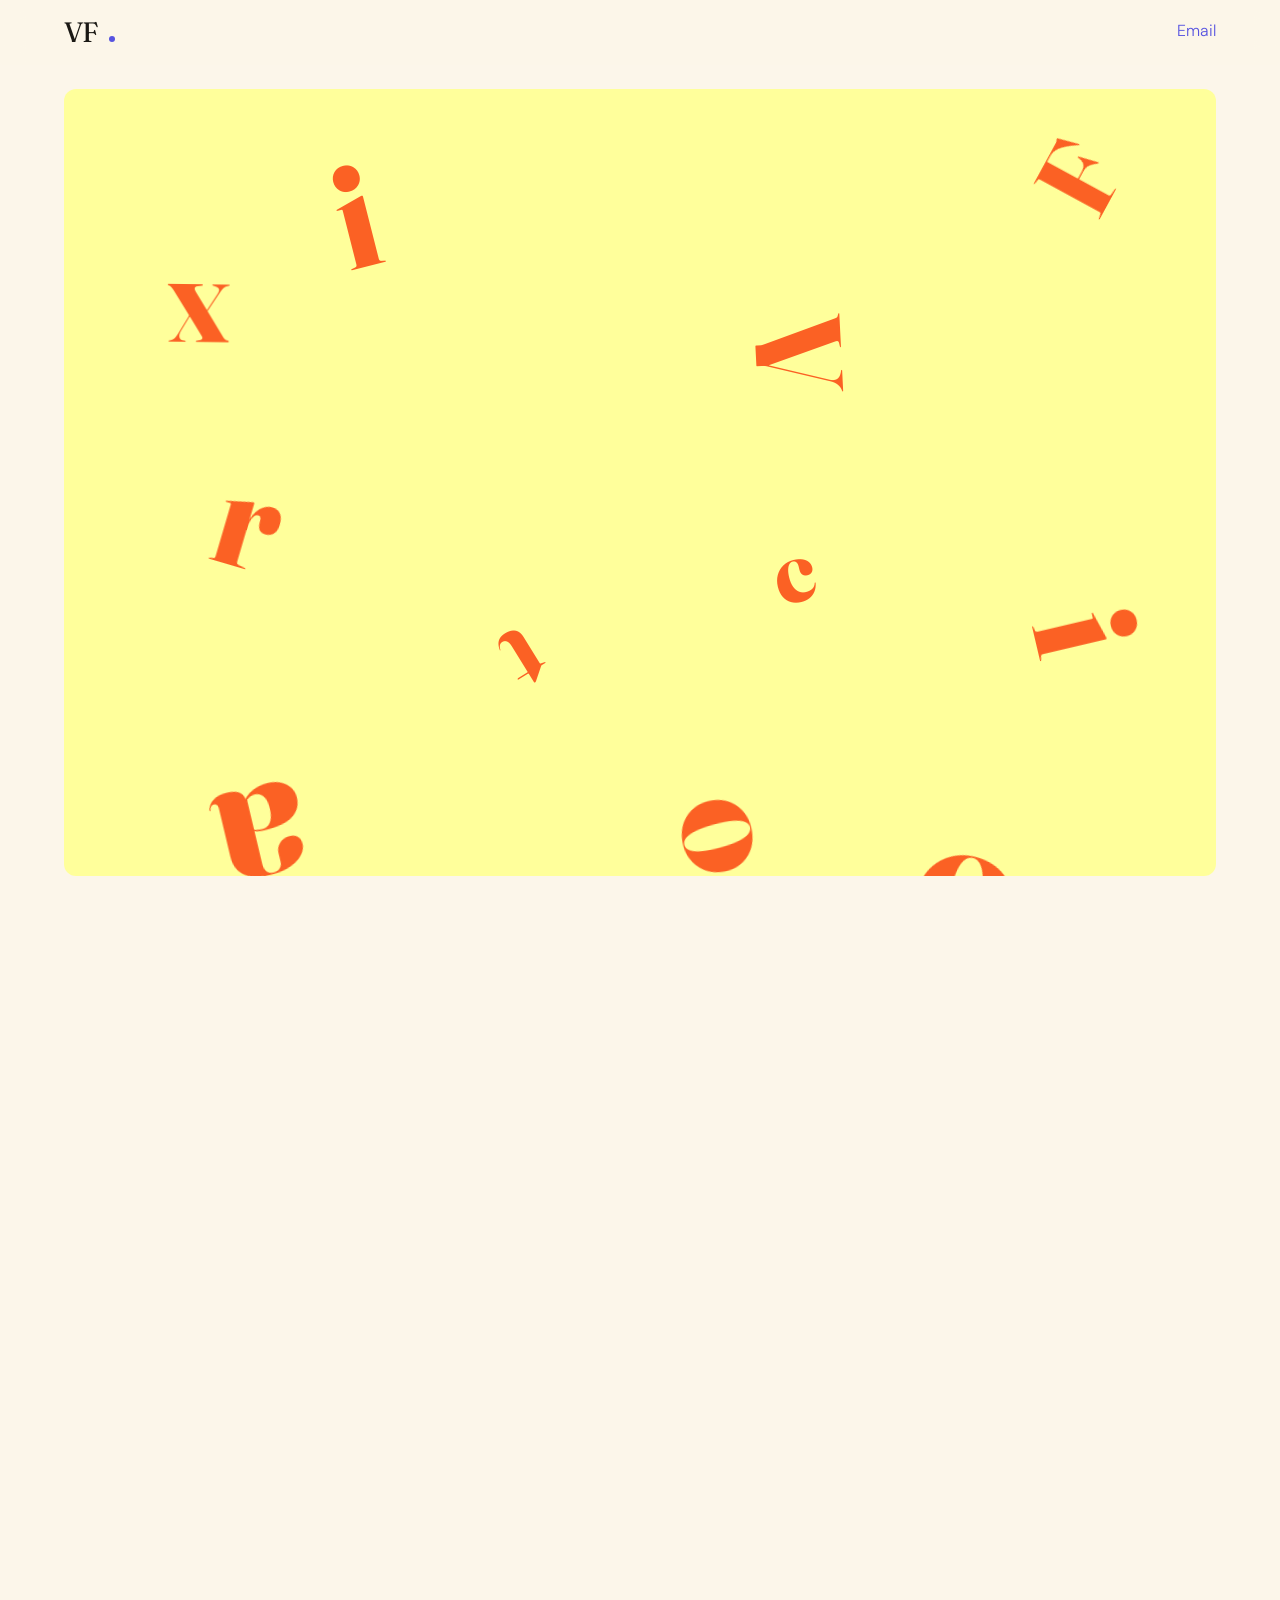
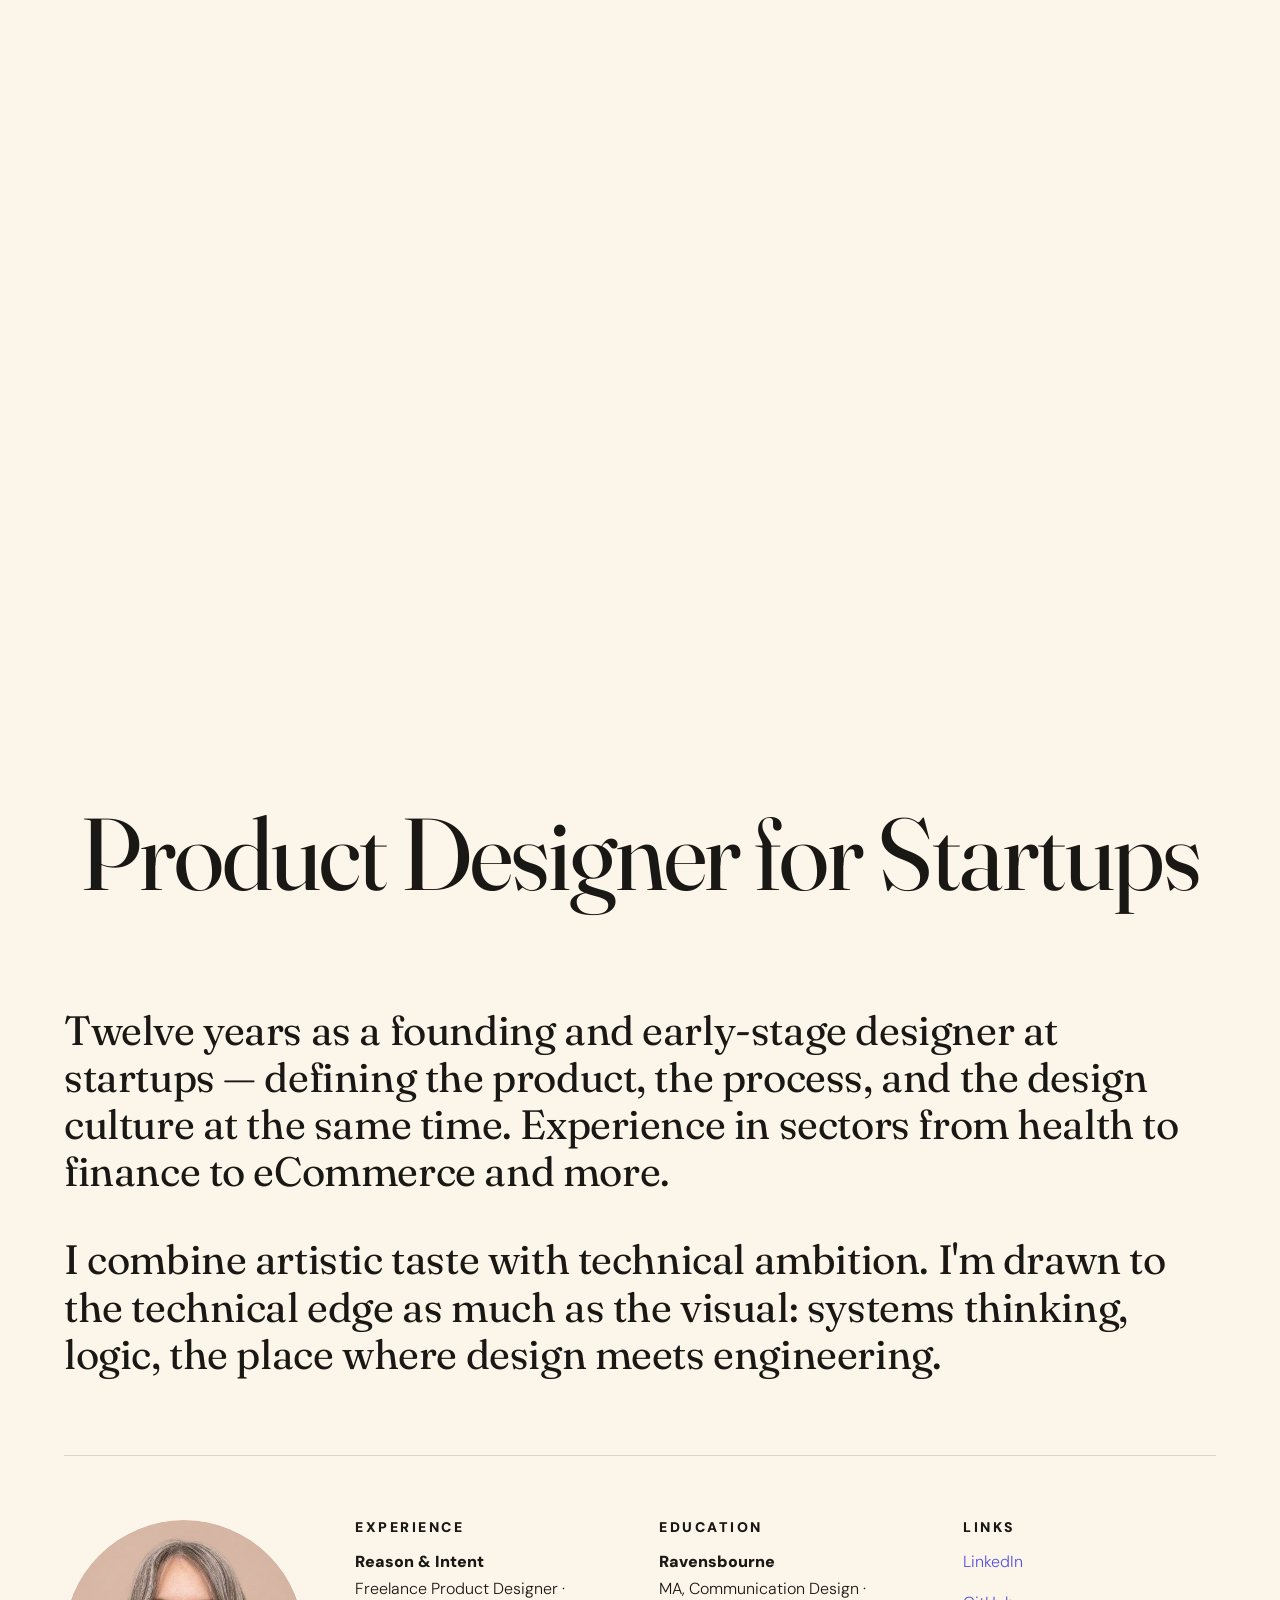
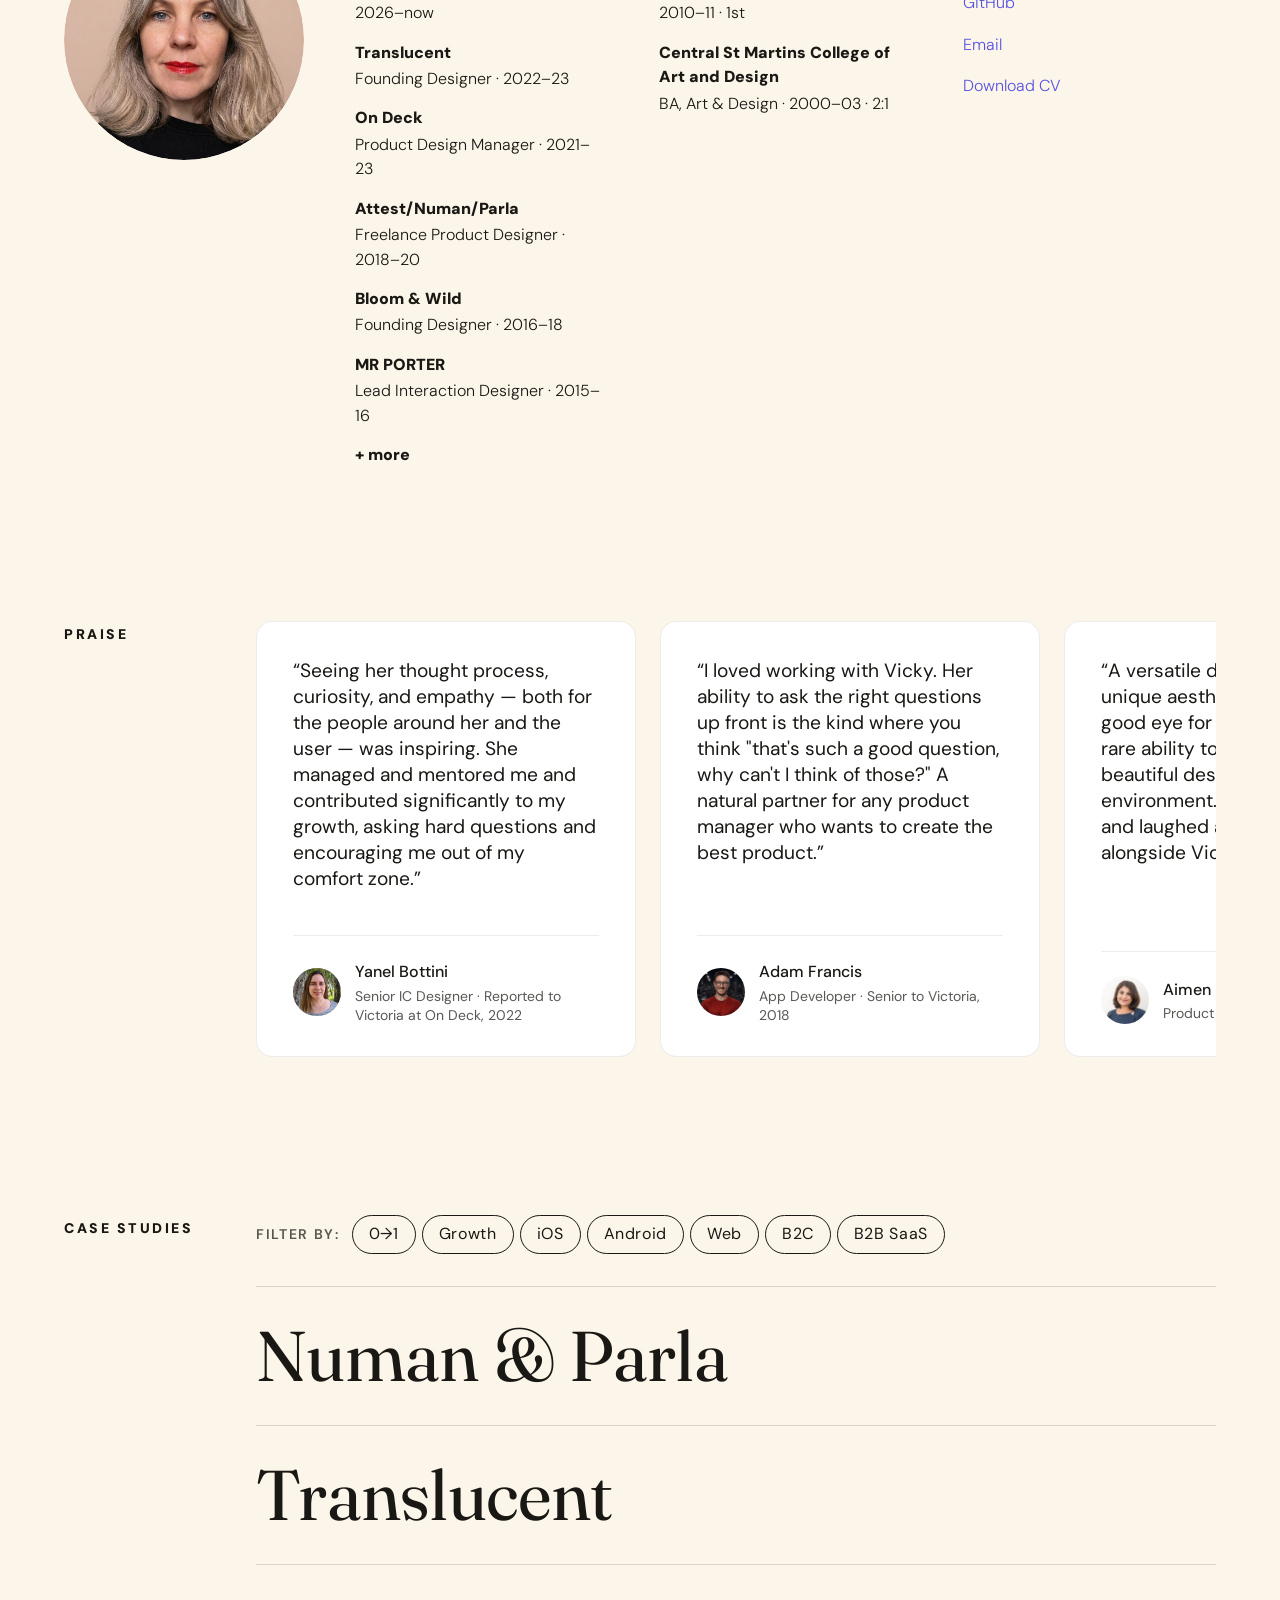
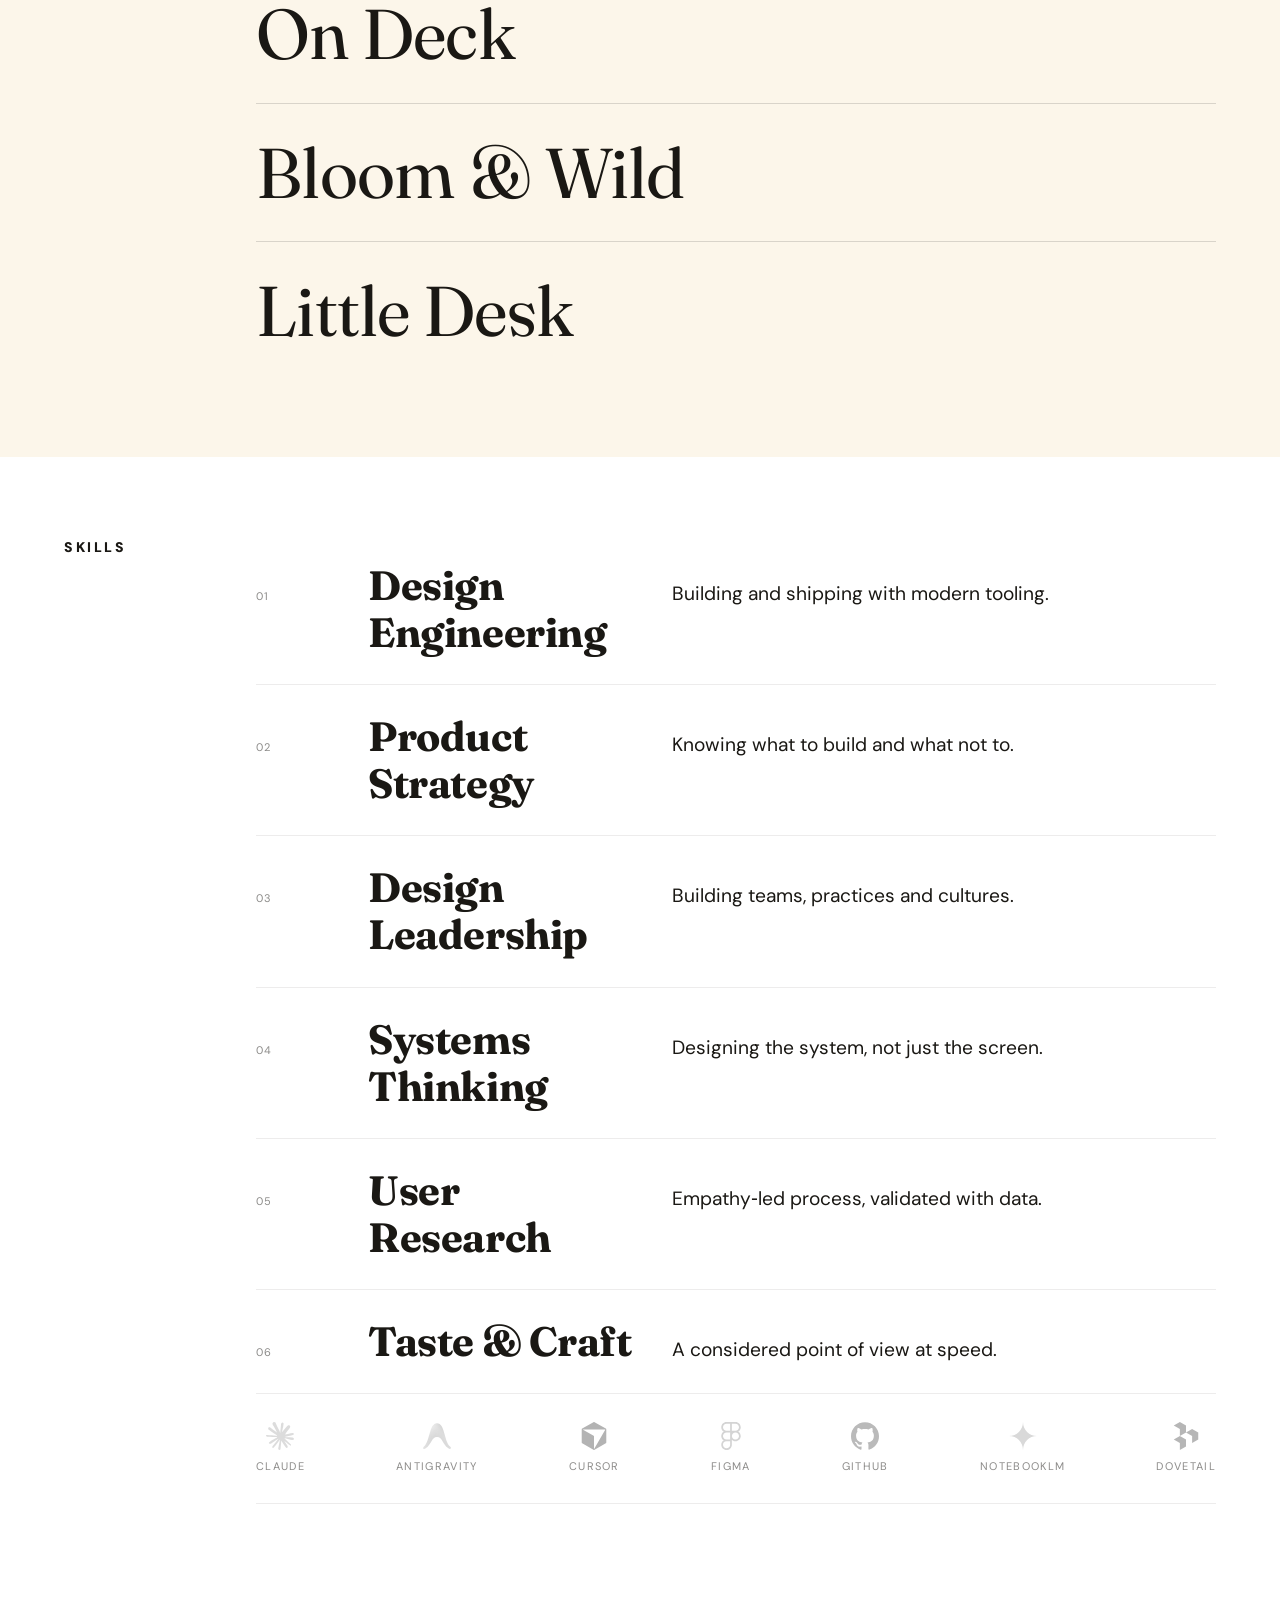
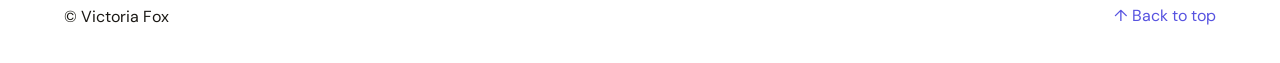
==== commit 04e31356: "Add files via upload Got rid of duplicate pills on case studies" ====
--- a/index.html
+++ b/index.html
@@ -17,7 +17,7 @@
   <link rel="stylesheet"
     href="https://fonts.googleapis.com/css2?family=Fraunces:opsz,wght@9..144,100..900&display=swap" />
 
-  <link rel="stylesheet" href="styles.css?v=17" />
+  <link rel="stylesheet" href="styles.css?v=18" />
   <script>
     if (location.hash) {
       document.documentElement.style.scrollBehavior = 'auto';
@@ -83,6 +83,8 @@
         <div class="about-cols__col reveal">
           <h3 class="about-cols__heading">Experience</h3>
           <ul class="about-cols__list">
+            <li><span class="about-cols__org">Reason &amp; Intent</span><span class="about-cols__meta">Freelance Product Designer ·
+                2026–now</span></li>
             <li><span class="about-cols__org">Translucent</span><span class="about-cols__meta">Founding Designer ·
                 2022–23</span></li>
             <li><span class="about-cols__org">On Deck</span><span class="about-cols__meta">Product Design Manager ·
@@ -232,6 +234,7 @@
         <div class="sl__body">
 
           <div class="work-key">
+            <span class="work-key__label">Filter by:</span>
             <span class="wtag wtag--zero-to-one" data-filter="zero-to-one">0→1</span>
             <span class="wtag wtag--growth" data-filter="growth">Growth</span>
             <span class="wtag wtag--ios" data-filter="ios">iOS</span>
@@ -246,9 +249,6 @@
             <li class="work-item" data-work="5" data-tags="growth web ios b2c">
               <a href="numan-parla.html" class="work-item__link">
                 <h3 class="work-item__name">Numan &amp; Parla</h3>
-                <p class="work-item__tags"><span class="wtag wtag--sector">Healthtech</span><span
-                    class="wtag wtag--growth">Growth</span><span class="wtag wtag--web">Web</span><span
-                    class="wtag wtag--ios">iOS</span><span class="wtag wtag--b2c">B2C</span></p>
                 <div class="work-item__detail">
                   <p class="work-item__subtitle">Designing medical consultations that are also checkouts.</p>
                 </div>
@@ -260,9 +260,6 @@
             <li class="work-item" data-work="1" data-tags="zero-to-one web b2b">
               <a href="translucent.html" class="work-item__link">
                 <h3 class="work-item__name">Translucent</h3>
-                <p class="work-item__tags"><span class="wtag wtag--sector">Fintech</span><span
-                    class="wtag wtag--zero-to-one">0→1</span><span class="wtag wtag--web">Web</span><span
-                    class="wtag wtag--b2b">B2B SaaS</span></p>
                 <div class="work-item__detail">
                   <p class="work-item__subtitle">Zero to one: designing and shipping a fintech suite from scratch.</p>
                 </div>
@@ -272,9 +269,6 @@
             <li class="work-item" data-work="2" data-tags="growth web b2c">
               <a href="on-deck.html" class="work-item__link">
                 <h3 class="work-item__name">On Deck</h3>
-                <p class="work-item__tags"><span class="wtag wtag--sector">Community</span><span
-                    class="wtag wtag--growth">Growth</span><span class="wtag wtag--web">Web</span><span
-                    class="wtag wtag--b2c">B2C</span></p>
                 <div class="work-item__detail">
                   <p class="work-item__subtitle">Migrating 10k members: designing a segmented upgrade flow.</p>
                 </div>
@@ -285,9 +279,6 @@
             <li class="work-item" data-work="3" data-tags="growth web b2b">
               <a href="attest.html" class="work-item__link">
                 <h3 class="work-item__name">Attest</h3>
-                <p class="work-item__tags"><span class="wtag wtag--sector">Research</span><span
-                    class="wtag wtag--growth">Growth</span><span class="wtag wtag--web">Web</span><span
-                    class="wtag wtag--b2b">B2B SaaS</span></p>
                 <div class="work-item__detail">
                   <p class="work-item__subtitle">Redesigning Attest's core product flow — and building the team to own
                     it.</p>
@@ -299,9 +290,6 @@
             <li class="work-item" data-work="4" data-tags="growth ios android b2c">
               <a href="bloom-wild.html" class="work-item__link">
                 <h3 class="work-item__name">Bloom &amp; Wild</h3>
-                <p class="work-item__tags"><span class="wtag wtag--sector">E-commerce</span><span
-                    class="wtag wtag--growth">Growth</span><span class="wtag wtag--ios">iOS</span><span
-                    class="wtag wtag--android">Android</span><span class="wtag wtag--b2c">B2C</span></p>
                 <div class="work-item__detail">
                   <p class="work-item__subtitle">How research-led design helped Bloom &amp; Wild scale from £4M to £13M
                   </p>
@@ -312,9 +300,6 @@
             <li class="work-item" data-work="0" data-tags="zero-to-one ios b2c">
               <a href="little-desk.html" class="work-item__link">
                 <h3 class="work-item__name">Little Desk</h3>
-                <p class="work-item__tags"><span class="wtag wtag--sector">Education</span><span
-                    class="wtag wtag--zero-to-one">0→1</span><span class="wtag wtag--ios">iOS</span><span
-                    class="wtag wtag--b2c">B2C</span></p>
                 <div class="work-item__detail">
                   <p class="work-item__subtitle">From idea to launch: designing and shipping a children's learning app
                     with Cursor AI</p>
--- a/styles.css
+++ b/styles.css
@@ -720,8 +720,18 @@
 .work-key {
   display: flex;
   flex-wrap: wrap;
+  align-items: center;
   gap: 6px;
   margin-bottom: var(--s-6);
+}
+.work-key__label {
+  font-family: var(--font-sans);
+  font-size: var(--fs-small);
+  font-weight: 600;
+  letter-spacing: 0.12em;
+  text-transform: uppercase;
+  color: var(--ink-70);
+  margin-right: 6px;
 }
 .work-key .wtag { cursor: pointer; transition: background 180ms, opacity 180ms, color 180ms, border-color 180ms; }
 @media (hover: hover) {
